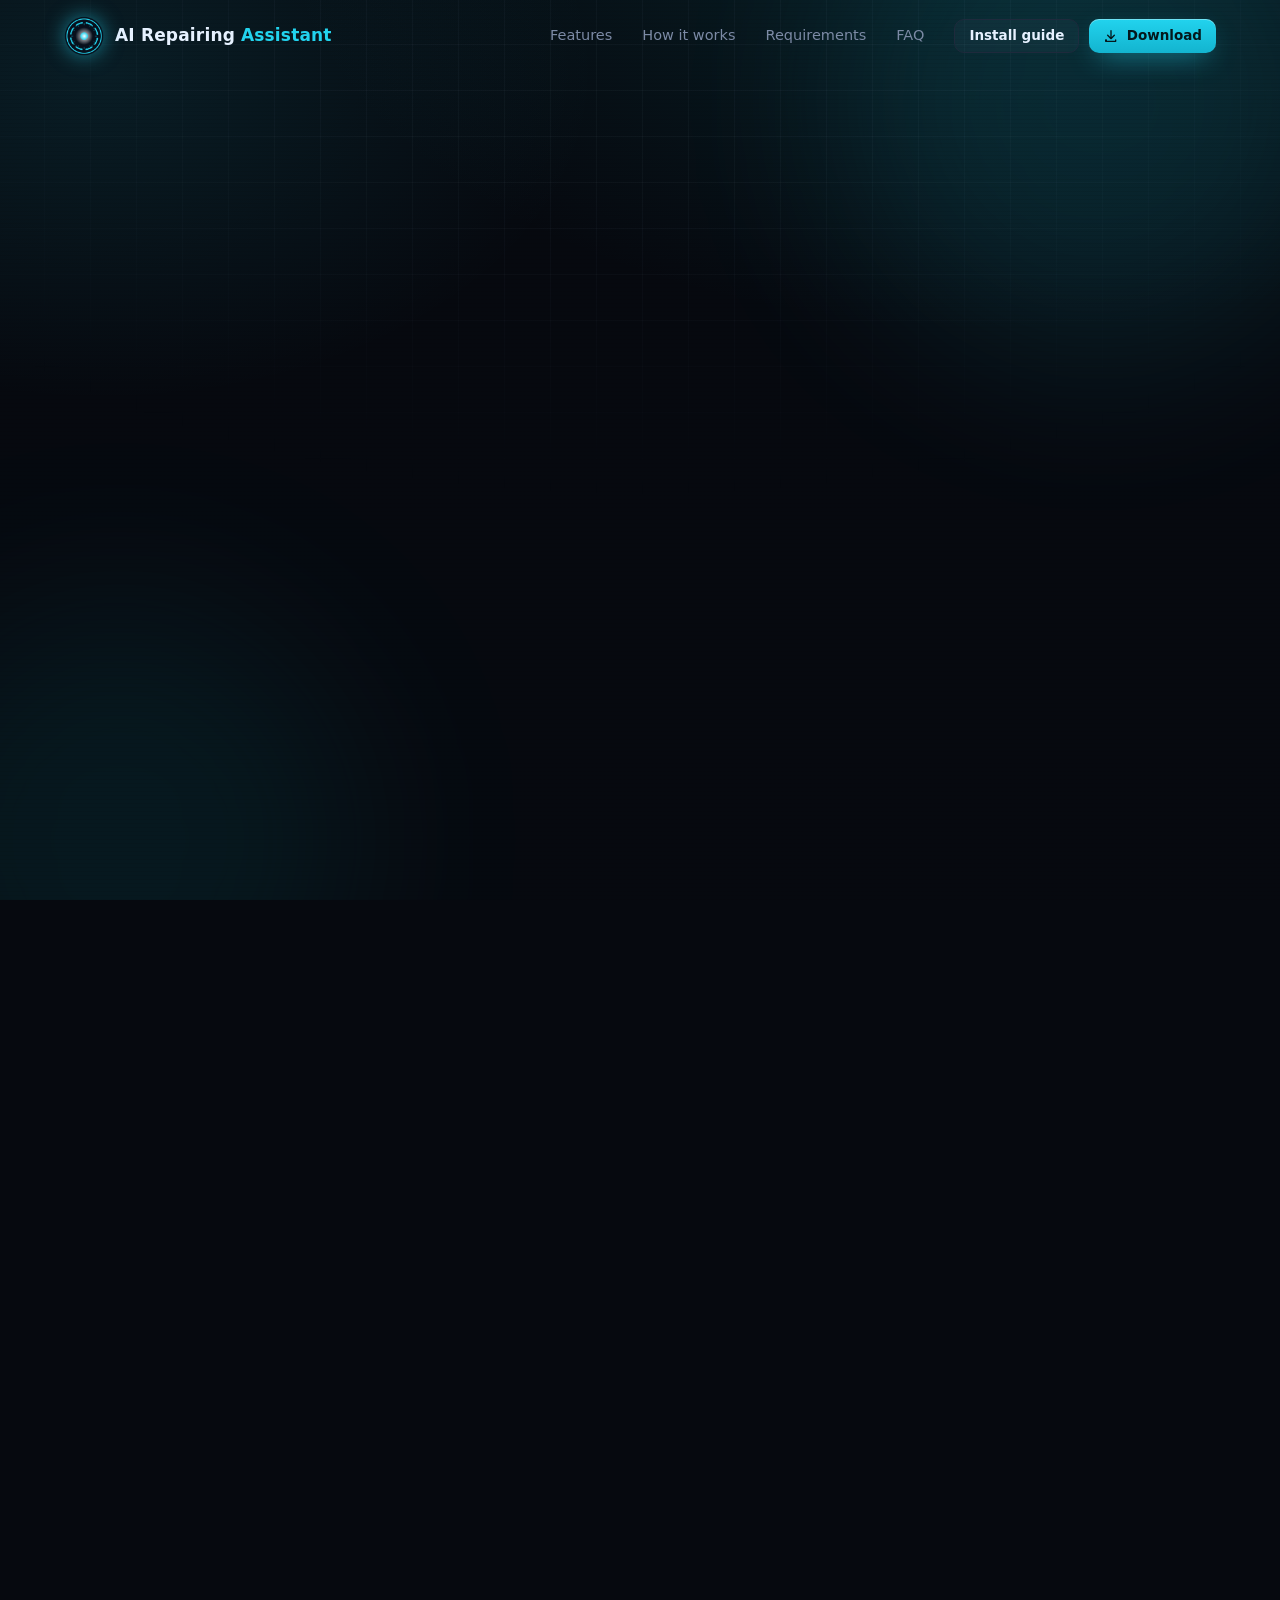
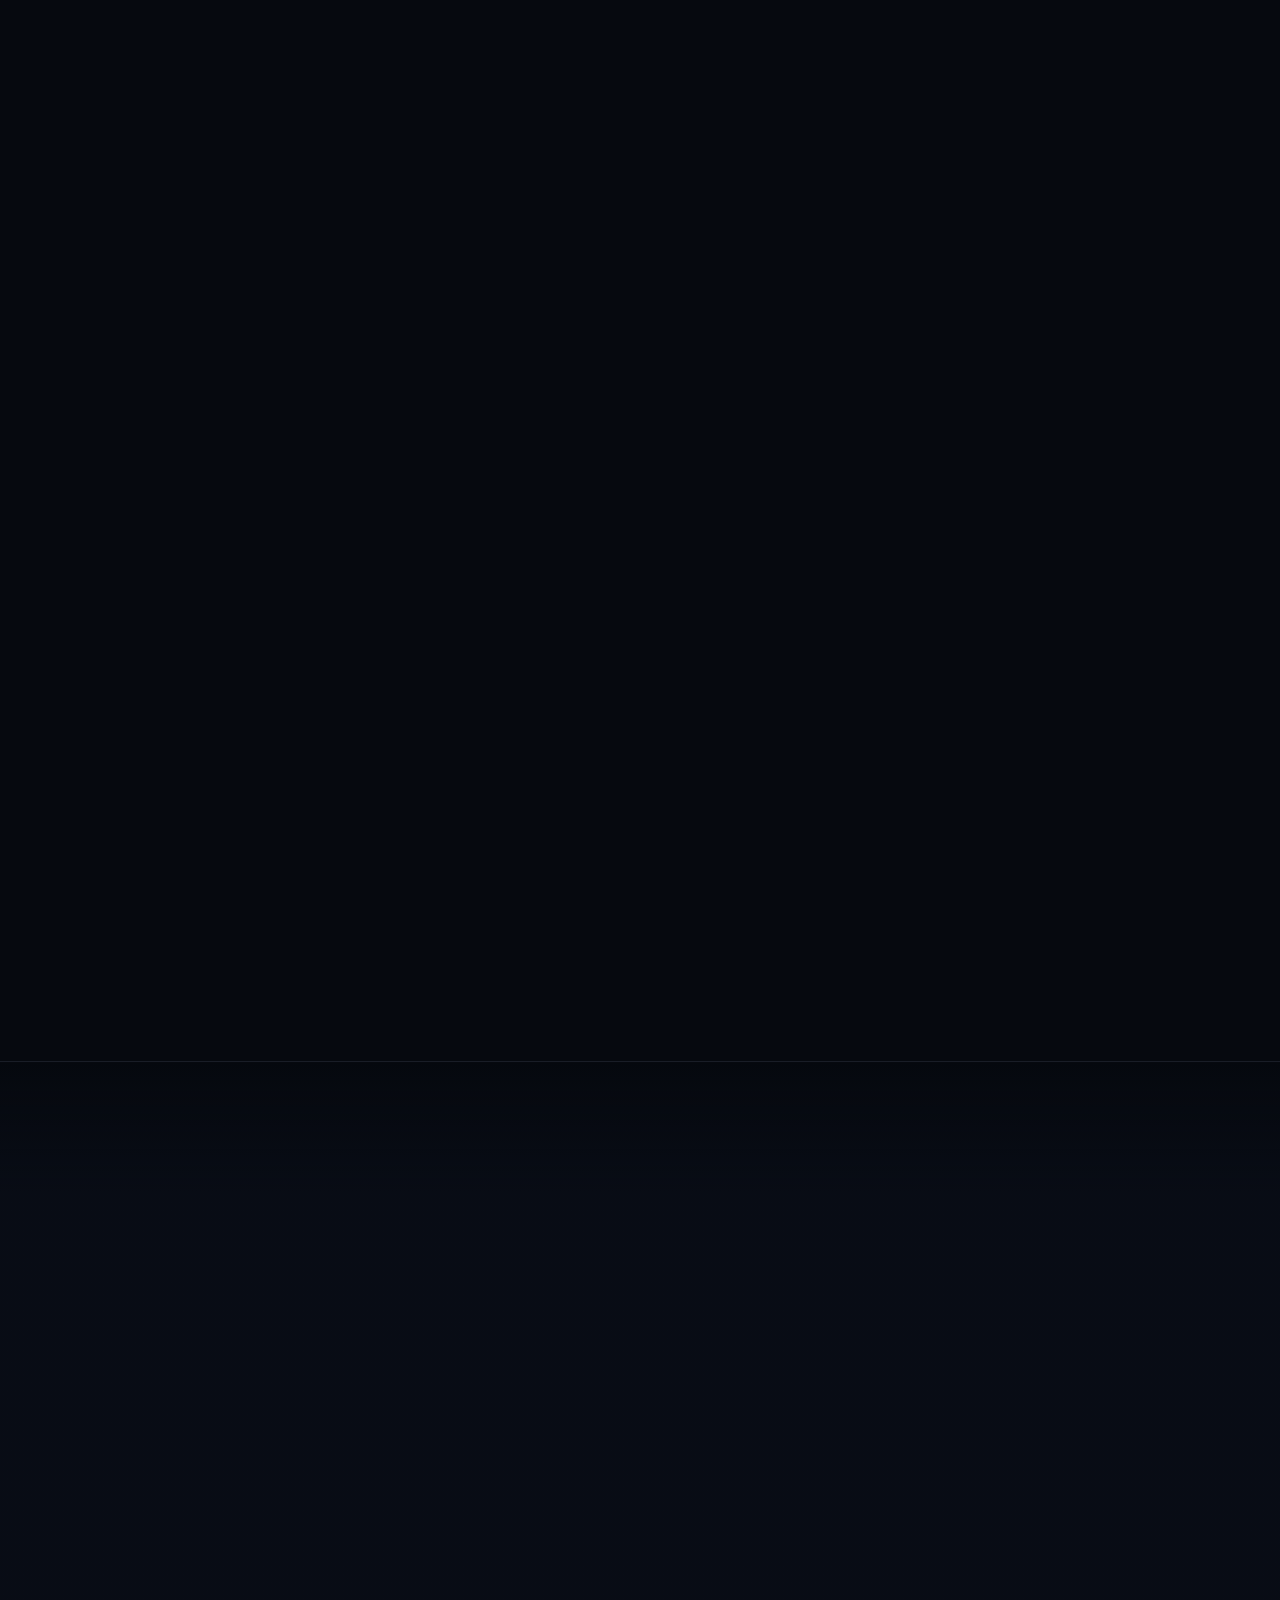
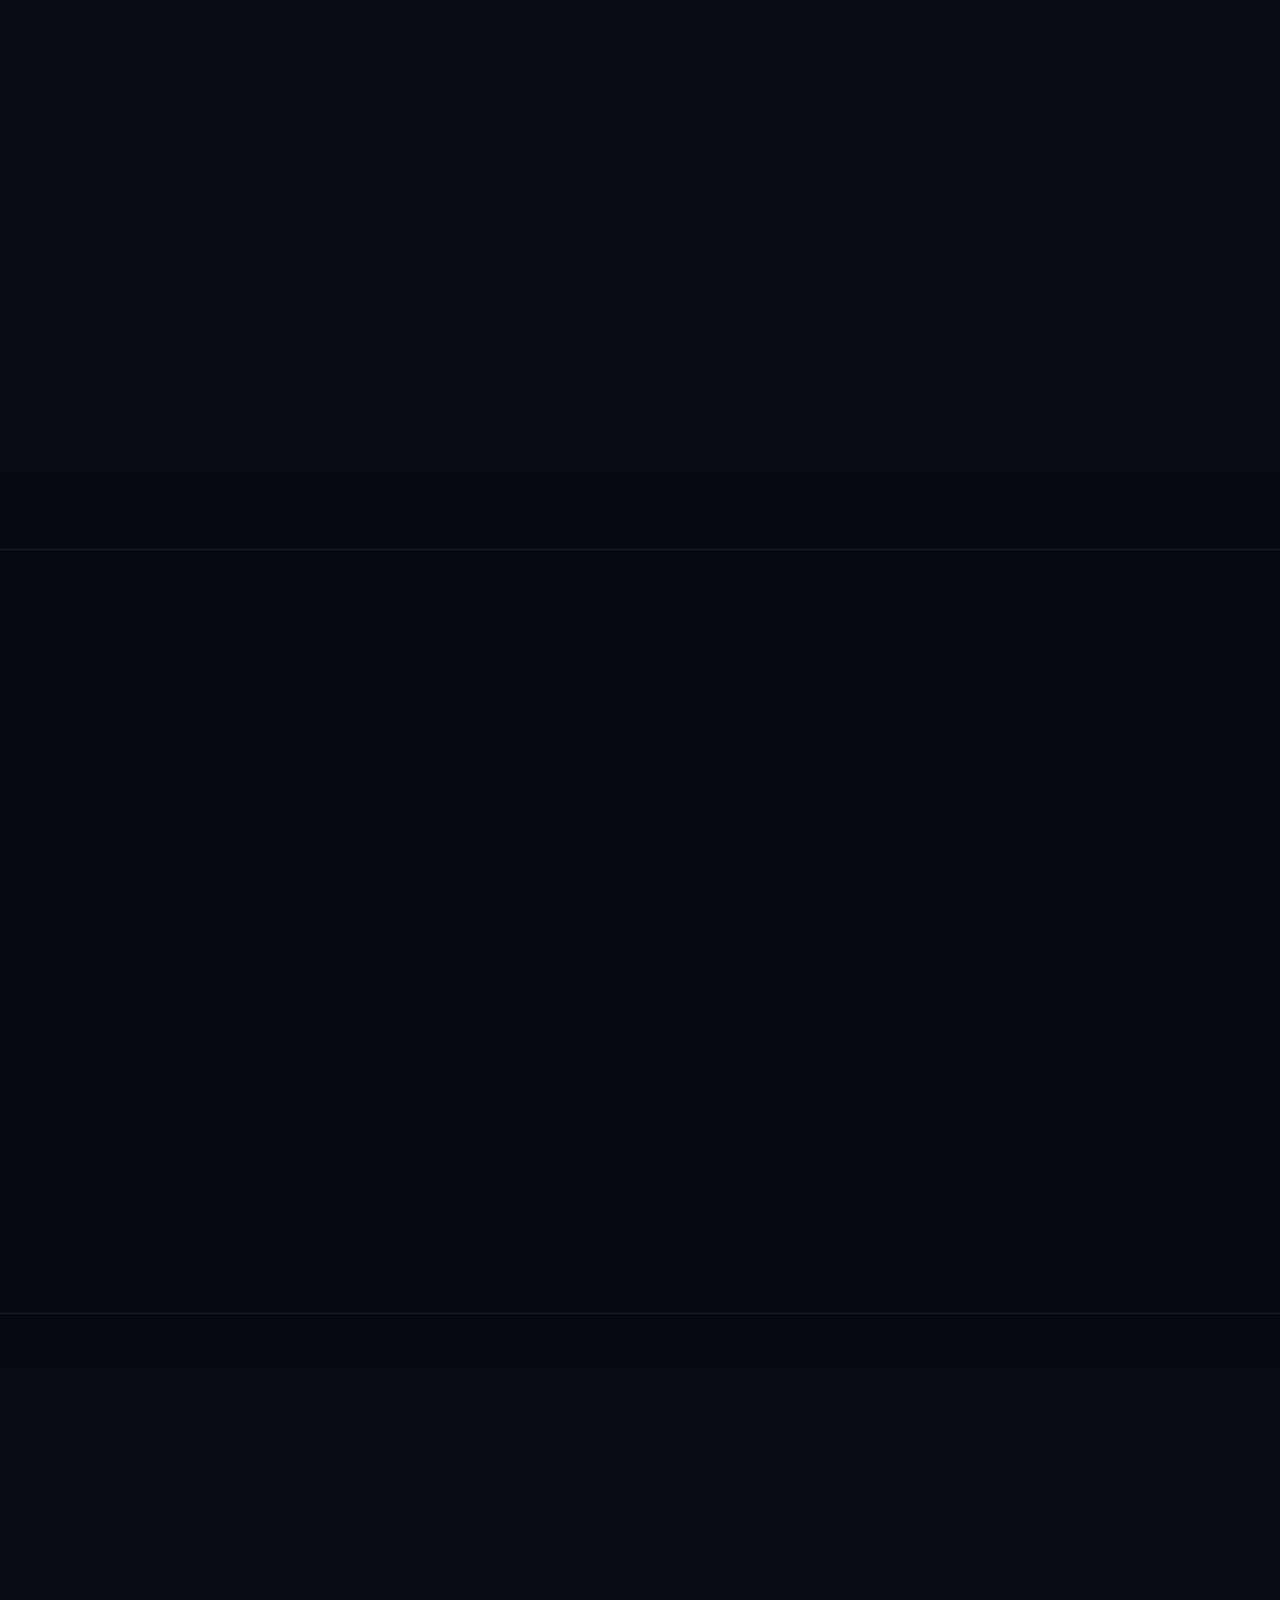
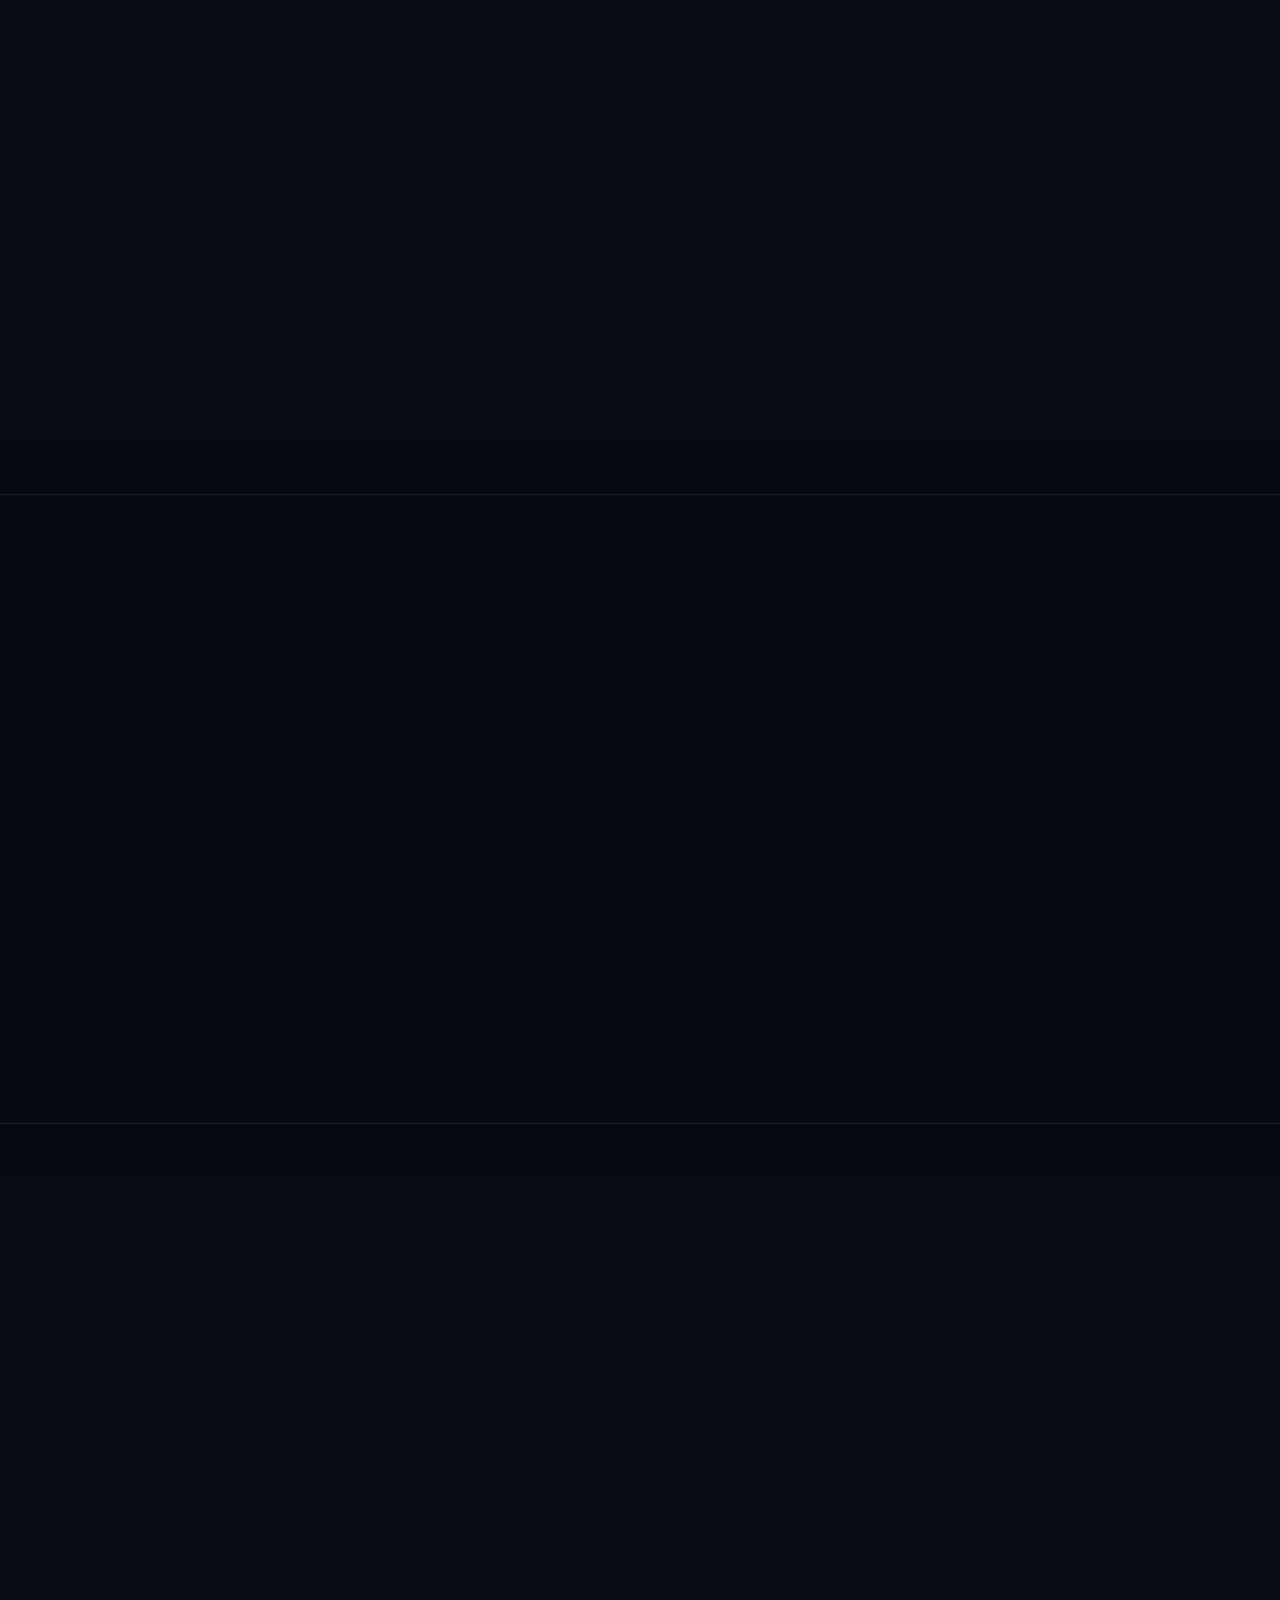
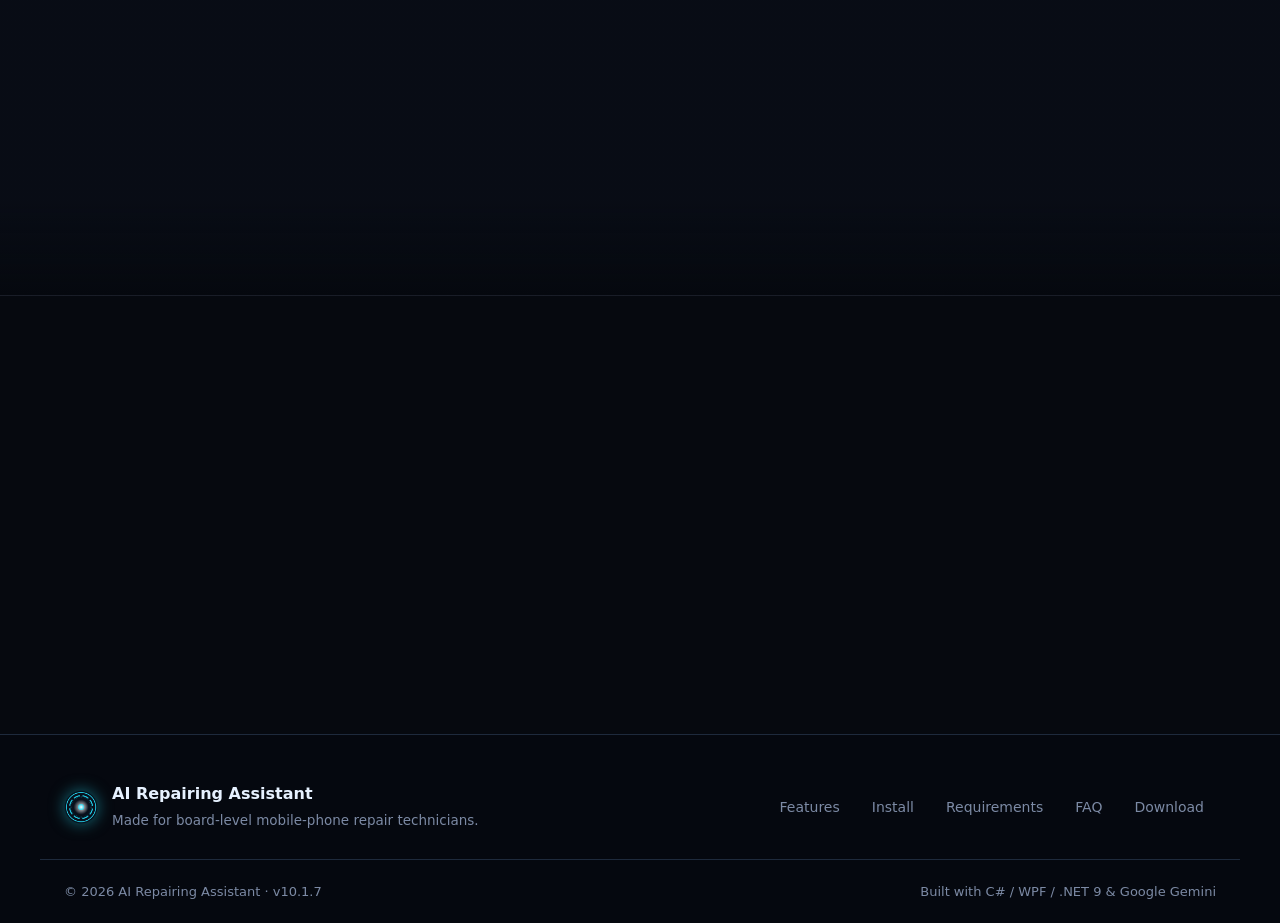
==== index.html @ 77b27318 "AI Repairing Assistant — landing site (Jarvis theme, arc-reactor HUD) Static site: hero with canvas " ====
<!DOCTYPE html>
<html lang="en">
<head>
<meta charset="UTF-8" />
<meta name="viewport" content="width=device-width, initial-scale=1.0" />
<title>AI Repairing Assistant — Your AI bench partner for board-level repair</title>
<meta name="description" content="An AI-powered Windows desktop app for mobile-phone motherboard (micro-soldering) repair. Diagnose board faults, open schematics & boardviews, search Telegram, and control everything by voice. Powered by Google Gemini." />
<meta name="theme-color" content="#06090F" />
<meta name="author" content="Vikku" />
<meta name="referrer" content="strict-origin-when-cross-origin" />
<meta name="color-scheme" content="dark" />

<!-- Security: strict CSP. No inline scripts, no eval, no third-party JS. -->
<meta http-equiv="Content-Security-Policy" content="default-src 'self'; script-src 'self'; style-src 'self' https://fonts.googleapis.com; font-src 'self' https://fonts.gstatic.com; img-src 'self' data:; connect-src 'self'; object-src 'none'; base-uri 'self'; form-action 'none'; frame-ancestors 'none'; upgrade-insecure-requests" />

<!-- Open Graph / social -->
<meta property="og:type" content="website" />
<meta property="og:title" content="AI Repairing Assistant" />
<meta property="og:description" content="A voice-first AI bench partner for board-level mobile-phone repair. Schematics, boardviews, live voice, and full app control — powered by Google Gemini." />
<meta property="og:image" content="assets/img/logo-256.png" />
<meta name="twitter:card" content="summary_large_image" />

<link rel="icon" type="image/png" sizes="32x32" href="assets/img/favicon-32.png" />
<link rel="icon" type="image/png" sizes="16x16" href="assets/img/favicon-16.png" />
<link rel="apple-touch-icon" href="assets/img/favicon-180.png" />

<link rel="preconnect" href="https://fonts.googleapis.com" />
<link rel="preconnect" href="https://fonts.gstatic.com" crossorigin />
<link href="https://fonts.googleapis.com/css2?family=Inter:wght@400;500;600;700&family=Orbitron:wght@500;600;700;800&family=JetBrains+Mono:wght@400;500&display=swap" rel="stylesheet" />

<link rel="stylesheet" href="assets/css/styles.css" />
</head>
<body>

<!-- animated background -->
<div class="bg-fx" aria-hidden="true">
  <div class="bg-grid"></div>
  <div class="bg-glow bg-glow--1"></div>
  <div class="bg-glow bg-glow--2"></div>
  <div class="bg-scan"></div>
</div>

<!-- ============ NAV ============ -->
<header class="nav" id="nav">
  <div class="container nav__inner">
    <a class="brand" href="#top" aria-label="AI Repairing Assistant home">
      <img class="brand__logo" src="assets/img/logo-256.png" alt="" width="40" height="40" />
      <span class="brand__text">AI&nbsp;Repairing<span class="brand__accent">Assistant</span></span>
    </a>

    <nav class="nav__links" aria-label="Primary">
      <a href="#features">Features</a>
      <a href="#how">How it works</a>
      <a href="#requirements">Requirements</a>
      <a href="#faq">FAQ</a>
    </nav>

    <div class="nav__actions">
      <a class="btn btn--ghost btn--sm" href="#install">Install guide</a>
      <a class="btn btn--accent btn--sm" href="#download" data-dl>
        <svg viewBox="0 0 24 24" width="16" height="16" aria-hidden="true"><path fill="currentColor" d="M12 3a1 1 0 0 1 1 1v9.59l3.3-3.3a1 1 0 1 1 1.4 1.42l-5 5a1 1 0 0 1-1.4 0l-5-5a1 1 0 1 1 1.4-1.42l3.3 3.3V4a1 1 0 0 1 1-1Zm-7 14a1 1 0 0 1 1 1v1h12v-1a1 1 0 1 1 2 0v2a1 1 0 0 1-1 1H4a1 1 0 0 1-1-1v-2a1 1 0 0 1 1-1Z"/></svg>
        Download
      </a>
      <button class="nav__burger" id="burger" aria-label="Open menu" aria-expanded="false" aria-controls="mobileMenu">
        <span></span><span></span><span></span>
      </button>
    </div>
  </div>
  <div class="nav__mobile" id="mobileMenu" hidden>
    <a href="#features">Features</a>
    <a href="#how">How it works</a>
    <a href="#requirements">Requirements</a>
    <a href="#faq">FAQ</a>
    <a class="btn btn--accent" href="#download" data-dl>Download for Windows</a>
  </div>
</header>

<main id="top">

  <!-- ============ HERO ============ -->
  <section class="hero">
    <div class="container hero__grid">
      <div class="hero__copy reveal">
        <span class="eyebrow"><span class="eyebrow__dot"></span> Voice-first • Board-level • AI-powered</span>
        <h1 class="hero__title">
          Your AI <span class="grad">bench partner</span><br />for board-level repair
        </h1>
        <p class="hero__lede">
          A Windows desktop app for mobile-phone <strong>motherboard / micro-soldering</strong> repair.
          It diagnoses faults, opens schematics &amp; interactive boardviews, finds the right diagram from
          your Telegram groups, talks in real time, and runs the whole app by voice — in
          <strong>Hindi, Hinglish &amp; English</strong>.
        </p>

        <div class="hero__cta">
          <a class="btn btn--accent btn--lg" href="#download" data-dl>
            <svg viewBox="0 0 24 24" width="18" height="18" aria-hidden="true"><path fill="currentColor" d="M12 3a1 1 0 0 1 1 1v9.59l3.3-3.3a1 1 0 1 1 1.4 1.42l-5 5a1 1 0 0 1-1.4 0l-5-5a1 1 0 1 1 1.4-1.42l3.3 3.3V4a1 1 0 0 1 1-1Zm-7 14a1 1 0 0 1 1 1v1h12v-1a1 1 0 1 1 2 0v2a1 1 0 0 1-1 1H4a1 1 0 0 1-1-1v-2a1 1 0 0 1 1-1Z"/></svg>
            Download for Windows
          </a>
          <a class="btn btn--ghost btn--lg" href="#features">Explore features</a>
        </div>

        <ul class="hero__meta">
          <li><svg viewBox="0 0 24 24" width="16" height="16" aria-hidden="true"><path fill="currentColor" d="M3 5.5 12 3l9 2.5v6c0 5-3.8 8.4-9 9.5-5.2-1.1-9-4.5-9-9.5v-6Z" opacity=".25"/><path fill="currentColor" d="m10.6 13.4-2-2a1 1 0 0 0-1.4 1.4l2.7 2.7a1 1 0 0 0 1.42 0l5-5a1 1 0 1 0-1.42-1.42L10.6 13.4Z"/></svg> Free &amp; full</li>
          <li><svg viewBox="0 0 24 24" width="16" height="16" aria-hidden="true"><path fill="currentColor" d="M4 4h16v12H4z" opacity=".25"/><path fill="currentColor" d="M3 18h18v2H3zM6 6h12v8H6z"/></svg> Windows 10 / 11 (64-bit)</li>
          <li><svg viewBox="0 0 24 24" width="16" height="16" aria-hidden="true"><path fill="currentColor" d="M12 2 4 6v6c0 5 8 8 8 8s8-3 8-8V6l-8-4Z"/></svg> Keys encrypted on-device</li>
        </ul>
        <p class="hero__verline">v10.1.7 &nbsp;·&nbsp; 71&nbsp;MB &nbsp;·&nbsp; Built with .NET&nbsp;9 + Google&nbsp;Gemini</p>
      </div>

      <div class="hero__art reveal" aria-hidden="true">
        <div class="reactor-wrap">
          <canvas id="reactor" width="560" height="560"></canvas>
          <div class="reactor-status" id="reactorStatus">
            <span class="reactor-status__dot"></span>
            <span class="reactor-status__txt">SYSTEM ONLINE</span>
          </div>
        </div>
      </div>
    </div>

    <!-- trust strip -->
    <div class="container">
      <div class="trust reveal">
        <span class="trust__label">Built on</span>
        <div class="trust__items">
          <span>Google Gemini</span><i></i>
          <span>.NET 9 · WPF</span><i></i>
          <span>SkiaSharp HUD</span><i></i>
          <span>SQLite</span><i></i>
          <span>Tesseract OCR</span><i></i>
          <span>Hindi · Hinglish · English</span>
        </div>
      </div>
    </div>
  </section>

  <!-- ============ STATS ============ -->
  <section class="stats container">
    <div class="stat reveal"><span class="stat__num" data-count="11">11</span><span class="stat__lbl">core toolsets</span></div>
    <div class="stat reveal"><span class="stat__num" data-count="3">3</span><span class="stat__lbl">languages, one brain</span></div>
    <div class="stat reveal"><span class="stat__num" data-count="100">100</span><span class="stat__suf">%</span><span class="stat__lbl">voice-controllable</span></div>
    <div class="stat reveal"><span class="stat__num">0</span><span class="stat__lbl">keys ever stored in plaintext</span></div>
  </section>

  <!-- ============ FEATURES ============ -->
  <section class="section" id="features">
    <div class="container">
      <div class="section__head reveal">
        <span class="kicker">Capabilities</span>
        <h2>Everything a micro-soldering bench needs — in one window</h2>
        <p>From the first photo of a dead board to the exported repair report, every step has an AI co-pilot.</p>
      </div>

      <div class="bento">
        <article class="card card--wide reveal">
          <div class="card__icon">💬</div>
          <h3>Intelligent multimodal chat</h3>
          <p>Repair-domain tuned and tri-lingual (Hindi / Hinglish / English). Drop a board photo or a PDF and ask — it reads schematics, reasons about faults, and answers like a senior technician.</p>
        </article>

        <article class="card reveal">
          <div class="card__icon">📄</div>
          <h3>Schematic viewer</h3>
          <p>Open PDF schematics with zoom / pan / fit, search-highlight components &amp; nets, OCR for scanned sheets, and “select an area → ask AI”.</p>
        </article>

        <article class="card reveal">
          <div class="card__icon">🗺️</div>
          <h3>Boardview viewer</h3>
          <p>Interactive <code>.brd / .bvr / .cad</code> maps. Click a component to see its pins &amp; nets; click a net and it lights up across the whole board. Top/bottom toggle &amp; designator search.</p>
        </article>

        <article class="card reveal">
          <div class="card__icon">🔎</div>
          <h3>Telegram schematic search</h3>
          <p>Describe a fault — “iPhone 11 no backlight” — and it finds and opens the matching schematic straight from your Telegram groups.</p>
        </article>

        <article class="card reveal">
          <div class="card__icon">📷</div>
          <h3>Live board camera</h3>
          <p>Use your phone as a wireless HD camera (free <em>IP&nbsp;Webcam</em> app over WiFi/USB), capture a board photo, and send it straight to the AI.</p>
        </article>

        <article class="card card--wide reveal">
          <div class="card__icon">🎙️</div>
          <h3>Full voice, hands-free</h3>
          <p>Natural streaming TTS with <strong>gapless</strong> playback, a replay button on every reply, <strong>live real-time conversation</strong> (Gemini Live), and an optional wake word — talk to your bench while both hands hold the iron.</p>
        </article>

        <article class="card reveal">
          <div class="card__icon">🧭</div>
          <h3>Control it all by voice</h3>
          <p>Open tabs &amp; windows, manage repair jobs, export reports, change settings — every action is a spoken or typed command via Gemini function-calling.</p>
        </article>

        <article class="card reveal">
          <div class="card__icon">📊</div>
          <h3>Pro dashboard</h3>
          <p>A three-column cockpit: live repair-logs table, key-metric charts, and chat — rendered on a custom SkiaSharp HUD.</p>
        </article>

        <article class="card reveal">
          <div class="card__icon">🧰</div>
          <h3>Jumper &amp; solutions library</h3>
          <p>Your own searchable library of jumpers and proven fixes, keyboard shortcuts everywhere (press F1 to list), and one-click PDF export of any repair.</p>
        </article>

        <article class="card reveal">
          <div class="card__icon">🔐</div>
          <h3>Private by design</h3>
          <p>API keys are encrypted at rest with Windows DPAPI — never plaintext. An optional PIN / password lock (PBKDF2-SHA256) gates the whole app at startup.</p>
        </article>
      </div>
    </div>
  </section>

  <!-- ============ DEEP DIVE ============ -->
  <section class="section section--alt" id="showcase">
    <div class="container">
      <div class="split">
        <div class="split__media reveal">
          <div class="mock mock--board">
            <div class="mock__bar"><i></i><i></i><i></i><span>Boardview · iPhone — top</span></div>
            <div class="mock__board">
              <div class="net-line net-line--1"></div>
              <div class="net-line net-line--2"></div>
              <span class="comp comp--u comp--p1">U2</span>
              <span class="comp comp--p2">C1</span>
              <span class="comp comp--hot comp--p3">U_PMIC</span>
              <span class="comp comp--p4">L4</span>
              <span class="comp comp--p5">FL2</span>
              <span class="comp comp--u comp--p6">J_CONN</span>
            </div>
            <div class="mock__hint">Click a net → it lights across the board</div>
          </div>
        </div>
        <div class="split__copy reveal">
          <span class="kicker">See the board, not just the schematic</span>
          <h2>Trace a net across the whole board in one click</h2>
          <p>Load a <code>.brd</code>, <code>.bvr</code> or <code>.cad</code> file and the board becomes a live map. Tap any component to inspect its pins and nets; tap a net and every pad it touches lights up — top and bottom. Lost the designator? Search it. Stuck? Hit <em>“Ask AI about this”</em> and the model answers with the board in context.</p>
          <ul class="ticks">
            <li>Component → pins &amp; nets, instantly</li>
            <li>Net highlight across top &amp; bottom</li>
            <li>Search by designator or net name</li>
            <li>Selection sent to the AI with full context</li>
          </ul>
        </div>
      </div>

      <div class="split split--rev">
        <div class="split__media reveal">
          <div class="mock mock--dash">
            <div class="mock__bar"><i></i><i></i><i></i><span>Dashboard · live</span></div>
            <div class="dash">
              <div class="dash__nav">
                <span class="on">▦ Overview</span><span>🧾 Jobs</span><span>📈 Metrics</span><span>💬 Chat</span><span>⚙ Settings</span>
              </div>
              <div class="dash__main">
                <div class="dash__cards">
                  <div class="dchip"><span>Open jobs</span><b>7</b></div>
                  <div class="dchip"><span>Fixed today</span><b>12</b></div>
                  <div class="dchip"><span>Success</span><b>94%</b></div>
                </div>
                <div class="dash__chart"><svg viewBox="0 0 320 90" preserveAspectRatio="none" aria-hidden="true"><polyline class="spark" points="0,70 40,55 80,62 120,38 160,44 200,24 240,30 280,14 320,20"/></svg></div>
                <div class="dash__rows">
                  <div class="drow"><span class="dot ok"></span>iPhone 11 · no backlight<span class="t">done</span></div>
                  <div class="drow"><span class="dot wk"></span>Redmi · no power<span class="t">diag</span></div>
                  <div class="drow"><span class="dot ok"></span>Samsung · no charging<span class="t">done</span></div>
                </div>
              </div>
            </div>
          </div>
        </div>
        <div class="split__copy reveal">
          <span class="kicker">Run the bench, not the mouse</span>
          <h2>A cockpit that talks back</h2>
          <p>The pro dashboard keeps your live repair log, key metrics and chat side by side. Say <em>“open the iPhone 11 job”</em>, <em>“export this as PDF”</em>, or <em>“switch to boardview”</em> — the app obeys. The arc-reactor HUD glows green when it’s listening, amber when it’s thinking, teal when it speaks.</p>
          <ul class="ticks">
            <li>Live repair-logs table &amp; metric charts</li>
            <li>Full app control by voice or text</li>
            <li>Gapless real-time voice conversation</li>
            <li>One-click PDF export of any job</li>
          </ul>
        </div>
      </div>
    </div>
  </section>

  <!-- ============ HOW IT WORKS / INSTALL ============ -->
  <section class="section" id="how">
    <div class="container">
      <div class="section__head reveal">
        <span class="kicker">Up and running in 3 steps</span>
        <h2 id="install">Install in under two minutes</h2>
        <p>No admin rights needed. The .NET runtime is bundled — there’s nothing else to install.</p>
      </div>

      <div class="steps">
        <article class="step reveal">
          <span class="step__no">1</span>
          <h3>Download &amp; run</h3>
          <p>Click <strong>Download</strong>, then double-click <code>AI-Repairing-Assistant-Setup-10.1.7.exe</code>. On first launch Windows SmartScreen may warn (the app isn’t code-signed yet) — choose <strong>More info → Run anyway</strong>.</p>
        </article>
        <article class="step reveal">
          <span class="step__no">2</span>
          <h3>Install</h3>
          <p>Hit <strong>Next → Install</strong>. Shortcuts land in your Start Menu and on the Desktop. It’s a per-user install, so no administrator password is required.</p>
        </article>
        <article class="step reveal">
          <span class="step__no">3</span>
          <h3>Add your free Gemini key</h3>
          <p>Open <strong>Settings (gear) → AI Engine</strong>, paste a free key from <a href="https://aistudio.google.com/apikey" target="_blank" rel="noopener">aistudio.google.com/apikey</a>, click <strong>Test Key</strong> → <strong>Save</strong>. Chat, photo, voice and schematics all come alive.</p>
        </article>
      </div>

      <div class="callout reveal">
        <svg viewBox="0 0 24 24" width="22" height="22" aria-hidden="true"><path fill="currentColor" d="M12 2 1 21h22L12 2Zm0 5 7.5 13h-15L12 7Z" opacity=".3"/><path fill="currentColor" d="M11 10h2v5h-2zm0 6h2v2h-2z"/></svg>
        <p><strong>SmartScreen note:</strong> the warning appears only because the installer isn’t signed with a paid certificate — not because anything’s wrong. The download below has a published SHA-256 you can verify.</p>
      </div>
    </div>
  </section>

  <!-- ============ DOWNLOAD ============ -->
  <section class="section section--alt download" id="download">
    <div class="container">
      <div class="dl reveal">
        <div class="dl__art" aria-hidden="true">
          <canvas id="reactorSmall" width="260" height="260"></canvas>
        </div>
        <div class="dl__body">
          <span class="kicker">Download</span>
          <h2>Get AI Repairing Assistant</h2>
          <p>The complete app — chat, schematics, boardviews, voice and dashboard. Free, no account, nothing to sign up for.</p>

          <a class="btn btn--accent btn--xl" id="dlBtn"
             href="https://github.com/ai143edc-art/ai-repairing-assistant/releases/download/v10.1.7/AI-Repairing-Assistant-Setup-10.1.7.exe"
             rel="noopener">
            <svg viewBox="0 0 24 24" width="22" height="22" aria-hidden="true"><path fill="currentColor" d="M12 3a1 1 0 0 1 1 1v9.59l3.3-3.3a1 1 0 1 1 1.4 1.42l-5 5a1 1 0 0 1-1.4 0l-5-5a1 1 0 1 1 1.4-1.42l3.3 3.3V4a1 1 0 0 1 1-1Zm-7 14a1 1 0 0 1 1 1v1h12v-1a1 1 0 1 1 2 0v2a1 1 0 0 1-1 1H4a1 1 0 0 1-1-1v-2a1 1 0 0 1 1-1Z"/></svg>
            Download for Windows
          </a>

          <ul class="dl__meta">
            <li><span>Version</span><b>10.1.7</b></li>
            <li><span>Size</span><b>71.1 MB</b></li>
            <li><span>Platform</span><b>Windows 10 / 11 · 64-bit</b></li>
            <li><span>Price</span><b>Free</b></li>
          </ul>

          <p class="dl__hash">
            <span>SHA-256</span>
            <code id="hashCode">E3194B88593E0E656AAF7BBAE7D37B322A70B146EE7907F8F15ECE888F054184</code>
            <button class="copy" id="copyHash" aria-label="Copy SHA-256">Copy</button>
          </p>
          <p class="dl__note">Requires an internet connection and a free Google Gemini API key (added on first run).</p>
        </div>
      </div>
    </div>
  </section>

  <!-- ============ REQUIREMENTS ============ -->
  <section class="section" id="requirements">
    <div class="container">
      <div class="section__head reveal">
        <span class="kicker">Before you start</span>
        <h2>Requirements</h2>
      </div>
      <div class="reqs">
        <div class="req reveal">
          <h3>Required</h3>
          <ul class="ticks">
            <li>Windows 10 / 11 (64-bit)</li>
            <li>An internet connection (the AI runs in the cloud)</li>
            <li>A free Google Gemini API key</li>
          </ul>
        </div>
        <div class="req reveal">
          <h3>Optional power-ups</h3>
          <ul class="ticks ticks--dim">
            <li>Sarvam key — extra natural TTS voices</li>
            <li>Picovoice key — custom wake word</li>
            <li>Telegram api_id / api_hash — schematic search</li>
            <li>A phone running IP Webcam — live board camera</li>
          </ul>
        </div>
        <div class="req reveal">
          <h3>Bundled — nothing to install</h3>
          <ul class="ticks">
            <li>.NET 9 runtime (ships inside the app)</li>
            <li>OCR engine (Tesseract, English data)</li>
            <li>SQLite storage &amp; PDF export</li>
          </ul>
        </div>
      </div>
    </div>
  </section>

  <!-- ============ FAQ ============ -->
  <section class="section section--alt" id="faq">
    <div class="container container--narrow">
      <div class="section__head reveal">
        <span class="kicker">Questions</span>
        <h2>Frequently asked</h2>
      </div>

      <div class="faq">
        <details class="reveal">
          <summary>Is it really free?</summary>
          <p>Yes. The app is free and full-featured. You only need a Google Gemini API key, which Google provides free at <a href="https://aistudio.google.com/apikey" target="_blank" rel="noopener">aistudio.google.com/apikey</a>.</p>
        </details>
        <details class="reveal">
          <summary>Why does Windows show a SmartScreen warning?</summary>
          <p>Because the installer isn’t signed with a paid code-signing certificate. It’s safe to proceed — click <strong>More info → Run anyway</strong>. You can also verify the SHA-256 hash published on this page against your downloaded file.</p>
        </details>
        <details class="reveal">
          <summary>Where is my API key stored?</summary>
          <p>Encrypted on your PC using Windows DPAPI, in <code>%AppData%\PhoneRepairAssistant\config.json</code> — never in plaintext and never sent anywhere except Google’s API. You can also lock the whole app behind a PIN or password.</p>
        </details>
        <details class="reveal">
          <summary>Which languages does it understand?</summary>
          <p>Hindi, Hinglish and English — type or speak in any of them. The model is tuned for board-level repair vocabulary.</p>
        </details>
        <details class="reveal">
          <summary>Does it work offline?</summary>
          <p>The AI features need internet because the model runs in the cloud. Local tools — opening schematics, boardviews, OCR and your jumper library — work without a connection.</p>
        </details>
        <details class="reveal">
          <summary>How do I uninstall it?</summary>
          <p>Open <strong>Settings → Apps → Installed apps</strong> (or Add/Remove Programs), find <em>AI Repairing Assistant</em> and click Uninstall.</p>
        </details>
      </div>
    </div>
  </section>

  <!-- ============ FINAL CTA ============ -->
  <section class="section finalcta">
    <div class="container reveal">
      <h2>Put AI on your repair bench today</h2>
      <p>Diagnose faster, find the right schematic in seconds, and keep both hands on the iron.</p>
      <a class="btn btn--accent btn--xl" href="#download" data-dl>Download for Windows — free</a>
    </div>
  </section>
</main>

<!-- ============ FOOTER ============ -->
<footer class="footer">
  <div class="container footer__inner">
    <div class="footer__brand">
      <img src="assets/img/logo-256.png" alt="" width="34" height="34" />
      <div>
        <strong>AI Repairing Assistant</strong>
        <span>Made for board-level mobile-phone repair technicians.</span>
      </div>
    </div>
    <nav class="footer__links" aria-label="Footer">
      <a href="#features">Features</a>
      <a href="#how">Install</a>
      <a href="#requirements">Requirements</a>
      <a href="#faq">FAQ</a>
      <a href="#download" data-dl>Download</a>
    </nav>
  </div>
  <div class="container footer__bottom">
    <span>© <span id="year">2026</span> AI Repairing Assistant · v10.1.7</span>
    <span>Built with C# / WPF / .NET 9 &amp; Google Gemini</span>
  </div>
</footer>

<script src="assets/js/reactor.js" defer></script>
<script src="assets/js/main.js" defer></script>
</body>
</html>
---- assets/css/styles.css ----
/* =================================================================
   AI Repairing Assistant — landing site
   Palette matched 1:1 to the app's "Jarvis" theme (App.xaml)
   ================================================================= */

:root{
  --bg:#06090F;          /* app BgBrush      */
  --panel:#121826;       /* app PanelBrush   */
  --field:#1B2233;       /* app FieldBrush   */
  --accent:#22D3EE;      /* app AccentBrush  */
  --accent-2:#0E7C86;    /* app AccentDim    */
  --accent-soft:#35E0D0; /* HUD idle teal    */
  --muted:#7C8AA5;       /* app MutedBrush   */
  --text:#E6F1FF;        /* app TextBrush    */
  --border:#1E2A3C;      /* app separators   */
  --border-soft:rgba(124,138,165,.16);
  --glass:rgba(18,24,38,.62);
  --glass-2:rgba(11,16,28,.72);

  --radius:16px;
  --radius-sm:10px;
  --maxw:1200px;
  --ease:cubic-bezier(.2,.7,.2,1);
  --glow:0 0 0 1px rgba(34,211,238,.18), 0 18px 50px -18px rgba(34,211,238,.45);

  --font:"Inter",system-ui,-apple-system,"Segoe UI",Roboto,Helvetica,Arial,sans-serif;
  --display:"Orbitron",var(--font);
  --mono:"JetBrains Mono",ui-monospace,"SFMono-Regular",Consolas,monospace;
}

/* ---------- base ---------- */
*,*::before,*::after{box-sizing:border-box}
html{scroll-behavior:smooth}
@media (prefers-reduced-motion:reduce){ html{scroll-behavior:auto} }
body{
  margin:0;
  font-family:var(--font);
  color:var(--text);
  background:var(--bg);
  line-height:1.6;
  -webkit-font-smoothing:antialiased;
  text-rendering:optimizeLegibility;
  overflow-x:hidden;
}
img{max-width:100%;display:block}
a{color:var(--accent);text-decoration:none}
a:hover{color:#7defff}
code{font-family:var(--mono);font-size:.86em;background:rgba(34,211,238,.08);
  border:1px solid var(--border);border-radius:6px;padding:.08em .4em;color:#9fe9f5}
h1,h2,h3{line-height:1.12;letter-spacing:-.02em;margin:0}
:focus-visible{outline:2px solid var(--accent);outline-offset:3px;border-radius:6px}

.container{width:100%;max-width:var(--maxw);margin-inline:auto;padding-inline:24px}
.container--narrow{max-width:820px}

/* ---------- animated background ---------- */
.bg-fx{position:fixed;inset:0;z-index:-1;overflow:hidden;background:
  radial-gradient(1200px 700px at 78% -10%,rgba(14,124,134,.20),transparent 60%),
  radial-gradient(900px 600px at 8% 8%,rgba(34,211,238,.10),transparent 55%),
  var(--bg);}
.bg-grid{position:absolute;inset:-2px;
  background-image:linear-gradient(rgba(124,138,165,.06) 1px,transparent 1px),
                   linear-gradient(90deg,rgba(124,138,165,.06) 1px,transparent 1px);
  background-size:46px 46px;
  -webkit-mask-image:radial-gradient(ellipse 90% 70% at 50% 0%,#000 30%,transparent 80%);
          mask-image:radial-gradient(ellipse 90% 70% at 50% 0%,#000 30%,transparent 80%);
}
.bg-glow{position:absolute;border-radius:50%;filter:blur(90px);opacity:.5}
.bg-glow--1{width:520px;height:520px;top:-160px;right:-80px;background:rgba(34,211,238,.22);animation:float1 18s ease-in-out infinite}
.bg-glow--2{width:480px;height:480px;bottom:-180px;left:-120px;background:rgba(14,124,134,.28);animation:float2 22s ease-in-out infinite}
.bg-scan{position:absolute;inset:0;pointer-events:none;opacity:.35;
  background:repeating-linear-gradient(to bottom,transparent 0 3px,rgba(0,0,0,.18) 3px 4px)}
@keyframes float1{50%{transform:translate(-40px,40px) scale(1.08)}}
@keyframes float2{50%{transform:translate(50px,-30px) scale(1.1)}}

/* ---------- buttons ---------- */
.btn{display:inline-flex;align-items:center;gap:.55em;font-family:var(--font);
  font-weight:600;font-size:15px;line-height:1;cursor:pointer;border:0;
  border-radius:var(--radius-sm);padding:13px 20px;color:#04181c;
  transition:transform .18s var(--ease),box-shadow .25s var(--ease),background .25s;
  white-space:nowrap;text-decoration:none}
.btn svg{flex:0 0 auto}
.btn--accent{background:linear-gradient(180deg,var(--accent),#13b4cf);color:#04181c;
  box-shadow:0 10px 28px -10px rgba(34,211,238,.7),inset 0 1px 0 rgba(255,255,255,.35)}
.btn--accent:hover{transform:translateY(-2px);color:#04181c;
  box-shadow:0 16px 40px -12px rgba(34,211,238,.9),inset 0 1px 0 rgba(255,255,255,.45)}
.btn--ghost{background:rgba(124,138,165,.06);color:var(--text);border:1px solid var(--border)}
.btn--ghost:hover{background:rgba(124,138,165,.12);color:var(--text);transform:translateY(-2px)}
.btn--sm{padding:9px 14px;font-size:13.5px}
.btn--lg{padding:15px 26px;font-size:16px}
.btn--xl{padding:18px 34px;font-size:17px;border-radius:14px}

/* ---------- nav ---------- */
.nav{position:sticky;top:0;z-index:50;border-bottom:1px solid transparent;transition:.3s var(--ease)}
.nav.scrolled{background:var(--glass-2);backdrop-filter:blur(14px);-webkit-backdrop-filter:blur(14px);
  border-bottom-color:var(--border)}
.nav__inner{display:flex;align-items:center;gap:18px;height:72px}
.brand{display:flex;align-items:center;gap:11px;font-family:var(--display);font-weight:700;
  font-size:17px;letter-spacing:.01em;color:var(--text);margin-right:auto;min-width:0}
.brand__logo{filter:drop-shadow(0 0 10px rgba(34,211,238,.55));flex:0 0 auto}
.brand__text{white-space:nowrap;overflow:hidden;text-overflow:ellipsis}
.brand__accent{color:var(--accent);margin-left:.35em}
.nav__links{display:flex;gap:6px}
.nav__links a{color:var(--muted);font-weight:500;font-size:14.5px;padding:8px 12px;border-radius:8px;transition:.2s}
.nav__links a:hover{color:var(--text);background:rgba(124,138,165,.08)}
.nav__actions{display:flex;align-items:center;gap:10px;flex:0 0 auto}
.nav__burger{display:none;flex-direction:column;gap:5px;width:42px;height:38px;
  align-items:center;justify-content:center;background:rgba(124,138,165,.08);
  border:1px solid var(--border);border-radius:10px;cursor:pointer}
.nav__burger span{display:block;width:18px;height:2px;background:var(--text);border-radius:2px;transition:.25s}
.nav__burger[aria-expanded="true"] span:nth-child(1){transform:translateY(7px) rotate(45deg)}
.nav__burger[aria-expanded="true"] span:nth-child(2){opacity:0}
.nav__burger[aria-expanded="true"] span:nth-child(3){transform:translateY(-7px) rotate(-45deg)}
.nav__mobile{display:none;flex-direction:column;gap:6px;padding:14px 24px 22px;
  background:var(--glass-2);backdrop-filter:blur(14px);border-bottom:1px solid var(--border)}
.nav__mobile a{color:var(--text);padding:12px 14px;border-radius:10px;font-weight:500}
.nav__mobile a:not(.btn):hover{background:rgba(124,138,165,.1)}
.nav__mobile .btn{justify-content:center;margin-top:6px}

/* ---------- hero ---------- */
.hero{padding-top:54px;position:relative}
.hero__grid{display:grid;grid-template-columns:1.05fr .95fr;gap:40px;align-items:center}
.eyebrow{display:inline-flex;align-items:center;gap:9px;font-size:12.5px;font-weight:600;
  letter-spacing:.12em;text-transform:uppercase;color:var(--accent-soft);
  background:rgba(34,211,238,.06);border:1px solid var(--border);
  padding:7px 14px;border-radius:999px}
.eyebrow__dot{width:8px;height:8px;border-radius:50%;background:var(--accent);
  box-shadow:0 0 0 4px rgba(34,211,238,.18);animation:pulse 2.4s ease-in-out infinite}
@keyframes pulse{50%{opacity:.4;transform:scale(.85)}}
.hero__title{font-family:var(--display);font-weight:800;margin:22px 0 18px;
  font-size:clamp(34px,5.2vw,62px);letter-spacing:-.025em}
.grad{background:linear-gradient(120deg,var(--accent),var(--accent-soft) 45%,#bff7ff);
  -webkit-background-clip:text;background-clip:text;color:transparent;
  filter:drop-shadow(0 0 24px rgba(34,211,238,.35))}
.hero__lede{color:#c6d3e6;font-size:clamp(15.5px,1.8vw,18.5px);max-width:580px;margin:0 0 30px}
.hero__lede strong{color:var(--text);font-weight:600}
.hero__cta{display:flex;flex-wrap:wrap;gap:14px;margin-bottom:30px}
.hero__meta{list-style:none;display:flex;flex-wrap:wrap;gap:20px;padding:0;margin:0 0 16px}
.hero__meta li{display:flex;align-items:center;gap:8px;color:var(--muted);font-size:14px;font-weight:500}
.hero__meta svg{color:var(--accent)}
.hero__verline{font-family:var(--mono);font-size:12.5px;color:var(--muted);letter-spacing:.02em}

.hero__art{display:flex;justify-content:center;align-items:center}
.reactor-wrap{position:relative;width:min(560px,92vw);aspect-ratio:1}
#reactor{width:100%;height:100%;display:block}
.reactor-status{position:absolute;left:50%;bottom:6%;transform:translateX(-50%);
  display:flex;align-items:center;gap:8px;font-family:var(--mono);font-size:11px;
  letter-spacing:.22em;color:var(--accent-soft);background:rgba(6,9,15,.55);
  border:1px solid var(--border);border-radius:999px;padding:6px 14px;
  backdrop-filter:blur(6px)}
.reactor-status__dot{width:7px;height:7px;border-radius:50%;background:#34D399;
  box-shadow:0 0 10px #34D399;animation:pulse 1.8s infinite}

/* ---------- trust strip ---------- */
.trust{margin-top:64px;display:flex;align-items:center;gap:24px;flex-wrap:wrap;
  padding:18px 24px;border:1px solid var(--border);border-radius:var(--radius);
  background:linear-gradient(180deg,rgba(18,24,38,.5),rgba(11,16,28,.3))}
.trust__label{font-family:var(--mono);font-size:11px;letter-spacing:.2em;text-transform:uppercase;color:var(--muted)}
.trust__items{display:flex;align-items:center;gap:18px;flex-wrap:wrap;color:#aeb9cd;font-weight:600;font-size:14px}
.trust__items i{width:5px;height:5px;border-radius:50%;background:var(--accent);opacity:.5}

/* ---------- stats ---------- */
.stats{display:grid;grid-template-columns:repeat(4,1fr);gap:20px;margin-top:70px}
.stat{text-align:center;padding:26px 16px;border:1px solid var(--border);border-radius:var(--radius);
  background:var(--glass);position:relative;overflow:hidden}
.stat::before{content:"";position:absolute;inset:0;background:radial-gradient(120px 60px at 50% 0,rgba(34,211,238,.16),transparent 70%)}
.stat__num{font-family:var(--display);font-weight:800;font-size:clamp(30px,4vw,46px);color:var(--accent);
  display:inline-block}
.stat__suf{font-family:var(--display);font-weight:800;font-size:clamp(22px,3vw,34px);color:var(--accent)}
.stat__lbl{display:block;margin-top:6px;color:var(--muted);font-size:13.5px;font-weight:500}

/* ---------- sections ---------- */
.section{padding:96px 0}
.section--alt{position:relative}
.section--alt::before{content:"";position:absolute;inset:0;z-index:-1;
  background:linear-gradient(180deg,transparent,rgba(11,16,28,.5) 12%,rgba(11,16,28,.5) 88%,transparent);
  border-block:1px solid var(--border-soft)}
.section__head{max-width:740px;margin:0 auto 54px;text-align:center}
.kicker{display:inline-block;font-family:var(--mono);font-size:12px;letter-spacing:.18em;
  text-transform:uppercase;color:var(--accent);margin-bottom:14px}
.section__head h2{font-size:clamp(26px,3.6vw,42px);font-weight:700;margin-bottom:16px}
.section__head p{color:var(--muted);font-size:17px;margin:0}

/* ---------- bento / feature cards ---------- */
.bento{display:grid;grid-template-columns:repeat(3,1fr);gap:18px}
.card{position:relative;padding:26px;border:1px solid var(--border);border-radius:var(--radius);
  background:var(--glass);transition:transform .25s var(--ease),border-color .25s,box-shadow .25s;
  overflow:hidden}
.card::after{content:"";position:absolute;inset:0;border-radius:inherit;pointer-events:none;
  background:radial-gradient(220px 120px at var(--mx,50%) -10%,rgba(34,211,238,.12),transparent 70%);
  opacity:0;transition:opacity .3s}
.card:hover{transform:translateY(-4px);border-color:rgba(34,211,238,.4);box-shadow:var(--glow)}
.card:hover::after{opacity:1}
.card--wide{grid-column:span 2}
.card__icon{width:50px;height:50px;display:grid;place-items:center;font-size:24px;border-radius:13px;
  background:linear-gradient(180deg,rgba(34,211,238,.16),rgba(14,124,134,.1));
  border:1px solid var(--border);margin-bottom:16px;
  box-shadow:inset 0 0 18px rgba(34,211,238,.12)}
.card h3{font-size:18.5px;font-weight:700;margin-bottom:9px}
.card p{color:var(--muted);font-size:14.5px;margin:0}
.card p strong{color:#cfdcef}

/* ---------- split / showcase ---------- */
.split{display:grid;grid-template-columns:1fr 1fr;gap:48px;align-items:center;margin-bottom:90px}
.split:last-child{margin-bottom:0}
.split--rev .split__media{order:2}
.split__copy h2{font-size:clamp(24px,3vw,34px);font-weight:700;margin:12px 0 16px}
.split__copy p{color:var(--muted);font-size:16px;margin:0 0 22px}
.split__copy em{color:var(--accent-soft);font-style:normal;font-weight:600}

.ticks{list-style:none;padding:0;margin:0;display:grid;gap:11px}
.ticks li{position:relative;padding-left:30px;color:#c2cee0;font-size:15px}
.ticks li::before{content:"";position:absolute;left:0;top:5px;width:18px;height:18px;border-radius:6px;
  background:rgba(34,211,238,.14);border:1px solid rgba(34,211,238,.45)}
.ticks li::after{content:"";position:absolute;left:6px;top:8px;width:5px;height:9px;
  border:solid var(--accent);border-width:0 2px 2px 0;transform:rotate(45deg)}
.ticks--dim li{color:var(--muted)}

/* mock visuals */
.mock{border:1px solid var(--border);border-radius:var(--radius);background:var(--glass-2);
  overflow:hidden;box-shadow:0 30px 70px -30px rgba(0,0,0,.8)}
.mock__bar{display:flex;align-items:center;gap:7px;padding:12px 16px;border-bottom:1px solid var(--border);
  background:rgba(6,9,15,.5);font-family:var(--mono);font-size:11.5px;color:var(--muted)}
.mock__bar i{width:10px;height:10px;border-radius:50%;background:var(--field)}
.mock__bar i:nth-child(1){background:#ff5f57}.mock__bar i:nth-child(2){background:#febc2e}.mock__bar i:nth-child(3){background:#28c840}
.mock__bar span{margin-left:8px}

.mock__board{position:relative;height:300px;background:
  radial-gradient(circle at 30% 30%,rgba(14,124,134,.14),transparent 55%),
  repeating-linear-gradient(0deg,rgba(124,138,165,.05) 0 1px,transparent 1px 26px),
  repeating-linear-gradient(90deg,rgba(124,138,165,.05) 0 1px,transparent 1px 26px),
  #0a0e18}
.comp{position:absolute;transform:translate(-50%,-50%);
  font-family:var(--mono);font-size:11px;color:#9fb0c8;padding:5px 9px;border-radius:6px;
  background:rgba(27,34,51,.9);border:1px solid var(--border);white-space:nowrap}
.comp--p1{left:18%;top:24%}.comp--p2{left:62%;top:18%}.comp--p3{left:44%;top:54%}
.comp--p4{left:78%;top:62%}.comp--p5{left:30%;top:74%}.comp--p6{left:66%;top:80%}
.comp--u{border-color:rgba(34,211,238,.4);color:#bdeef7}
.comp--hot{border-color:#34D399;color:#bff6df;box-shadow:0 0 0 1px #34D399,0 0 22px rgba(52,211,153,.5);
  animation:pulse 2.2s infinite}
.net-line{position:absolute;height:2px;background:linear-gradient(90deg,transparent,var(--accent),transparent);
  box-shadow:0 0 10px var(--accent);opacity:.85}
.net-line--1{top:30%;left:8%;right:18%;animation:netflow 3s linear infinite}
.net-line--2{top:62%;left:24%;right:10%;animation:netflow 3.6s linear infinite reverse}
@keyframes netflow{0%{opacity:.2}50%{opacity:.95}100%{opacity:.2}}
.mock__hint{padding:10px 16px;border-top:1px solid var(--border);color:var(--muted);
  font-size:12.5px;font-family:var(--mono);background:rgba(6,9,15,.4)}

/* dashboard mock */
.dash{display:grid;grid-template-columns:150px 1fr;height:320px}
.dash__nav{display:flex;flex-direction:column;gap:4px;padding:14px;border-right:1px solid var(--border);
  background:rgba(6,9,15,.4);font-size:13px;color:var(--muted)}
.dash__nav span{padding:8px 10px;border-radius:8px}
.dash__nav .on{background:rgba(34,211,238,.12);color:var(--accent);border:1px solid rgba(34,211,238,.3)}
.dash__main{padding:16px;display:flex;flex-direction:column;gap:14px}
.dash__cards{display:grid;grid-template-columns:repeat(3,1fr);gap:10px}
.dchip{padding:12px;border:1px solid var(--border);border-radius:10px;background:var(--glass)}
.dchip span{display:block;color:var(--muted);font-size:11px}
.dchip b{font-family:var(--display);font-size:22px;color:var(--accent)}
.dash__chart{flex:1;border:1px solid var(--border);border-radius:10px;background:rgba(6,9,15,.4);padding:6px}
.dash__chart svg{width:100%;height:100%}
.spark{fill:none;stroke:var(--accent);stroke-width:2.4;filter:drop-shadow(0 0 6px rgba(34,211,238,.7));
  stroke-linejoin:round;stroke-linecap:round}
.dash__rows{display:grid;gap:6px}
.drow{display:flex;align-items:center;gap:9px;font-size:12.5px;color:#b9c5d8;
  padding:7px 10px;border:1px solid var(--border);border-radius:8px;background:var(--glass)}
.drow .t{margin-left:auto;font-family:var(--mono);font-size:10.5px;color:var(--muted)}
.dot{width:8px;height:8px;border-radius:50%}.dot.ok{background:#34D399;box-shadow:0 0 8px #34D399}
.dot.wk{background:#FBBF24;box-shadow:0 0 8px #FBBF24}

/* ---------- steps ---------- */
.steps{display:grid;grid-template-columns:repeat(3,1fr);gap:18px}
.step{position:relative;padding:30px 26px;border:1px solid var(--border);border-radius:var(--radius);
  background:var(--glass)}
.step__no{display:grid;place-items:center;width:46px;height:46px;border-radius:12px;
  font-family:var(--display);font-weight:800;font-size:20px;color:#04181c;
  background:linear-gradient(180deg,var(--accent),#13b4cf);margin-bottom:18px;
  box-shadow:0 10px 26px -10px rgba(34,211,238,.7)}
.step h3{font-size:18px;margin-bottom:10px}
.step p{color:var(--muted);font-size:14.5px;margin:0}
.step:not(:last-child)::after{content:"";position:absolute;top:52px;right:-10px;width:20px;height:2px;
  background:linear-gradient(90deg,var(--accent),transparent)}

.callout{display:flex;gap:14px;align-items:flex-start;margin-top:30px;padding:18px 22px;
  border:1px solid rgba(251,191,36,.3);border-radius:var(--radius);
  background:rgba(251,191,36,.06)}
.callout svg{color:#FBBF24;flex:0 0 auto;margin-top:2px}
.callout p{margin:0;color:#d6c6a8;font-size:14.5px}
.callout strong{color:#ffe6ad}

/* ---------- download ---------- */
.dl{display:grid;grid-template-columns:auto 1fr;gap:40px;align-items:center;
  padding:42px;border:1px solid rgba(34,211,238,.28);border-radius:24px;
  background:
    radial-gradient(600px 300px at 0% 0%,rgba(34,211,238,.12),transparent 60%),
    linear-gradient(180deg,rgba(18,24,38,.8),rgba(11,16,28,.7));
  box-shadow:0 40px 90px -40px rgba(34,211,238,.4)}
.dl__art{display:grid;place-items:center}
#reactorSmall{width:240px;height:240px}
.dl__body h2{font-size:clamp(26px,3.4vw,38px);margin:8px 0 12px}
.dl__body>p{color:var(--muted);font-size:16px;margin:0 0 24px;max-width:540px}
.dl__meta{list-style:none;display:flex;flex-wrap:wrap;gap:12px;padding:0;margin:24px 0 18px}
.dl__meta li{display:flex;flex-direction:column;gap:2px;padding:10px 16px;min-width:108px;
  border:1px solid var(--border);border-radius:10px;background:var(--glass)}
.dl__meta span{color:var(--muted);font-size:11.5px;text-transform:uppercase;letter-spacing:.1em}
.dl__meta b{color:var(--text);font-size:15px}
.dl__hash{display:flex;align-items:center;gap:10px;flex-wrap:wrap;margin:0 0 10px;
  font-size:12px;color:var(--muted)}
.dl__hash>span{font-family:var(--mono);letter-spacing:.1em;text-transform:uppercase}
.dl__hash code{font-size:11px;word-break:break-all;max-width:100%}
.copy{cursor:pointer;font-family:var(--font);font-size:12px;font-weight:600;color:var(--accent);
  background:rgba(34,211,238,.1);border:1px solid rgba(34,211,238,.35);border-radius:7px;padding:5px 11px;
  transition:.2s}
.copy:hover{background:rgba(34,211,238,.2)}
.copy.copied{color:#34D399;border-color:#34D399}
.dl__note{color:var(--muted);font-size:13px;margin:8px 0 0}

/* ---------- requirements ---------- */
.reqs{display:grid;grid-template-columns:repeat(3,1fr);gap:18px}
.req{padding:28px;border:1px solid var(--border);border-radius:var(--radius);background:var(--glass)}
.req h3{font-size:16px;margin-bottom:18px;color:var(--accent-soft);font-family:var(--display);
  font-weight:600;letter-spacing:.02em}

/* ---------- faq ---------- */
.faq{display:grid;gap:12px}
.faq details{border:1px solid var(--border);border-radius:var(--radius-sm);background:var(--glass);
  overflow:hidden;transition:border-color .25s}
.faq details[open]{border-color:rgba(34,211,238,.35)}
.faq summary{cursor:pointer;list-style:none;padding:18px 22px;font-weight:600;font-size:16px;
  display:flex;align-items:center;justify-content:space-between;gap:16px}
.faq summary::-webkit-details-marker{display:none}
.faq summary::after{content:"+";font-family:var(--display);font-size:22px;color:var(--accent);
  transition:transform .25s;line-height:1}
.faq details[open] summary::after{transform:rotate(45deg)}
.faq p{margin:0;padding:0 22px 20px;color:var(--muted);font-size:14.5px}

/* ---------- final cta ---------- */
.finalcta{text-align:center}
.finalcta h2{font-size:clamp(28px,4vw,46px);font-weight:800;font-family:var(--display);margin-bottom:14px}
.finalcta p{color:var(--muted);font-size:18px;margin:0 auto 30px;max-width:560px}

/* ---------- footer ---------- */
.footer{border-top:1px solid var(--border);background:rgba(6,9,15,.6);padding:46px 0 30px;margin-top:40px}
.footer__inner{display:flex;justify-content:space-between;gap:30px;flex-wrap:wrap;align-items:center}
.footer__brand{display:flex;align-items:center;gap:14px}
.footer__brand img{filter:drop-shadow(0 0 8px rgba(34,211,238,.5))}
.footer__brand strong{display:block;font-family:var(--display);font-size:16px}
.footer__brand span{color:var(--muted);font-size:13.5px}
.footer__links{display:flex;gap:8px;flex-wrap:wrap}
.footer__links a{color:var(--muted);font-size:14px;padding:6px 12px;border-radius:8px}
.footer__links a:hover{color:var(--text);background:rgba(124,138,165,.08)}
.footer__bottom{display:flex;justify-content:space-between;gap:14px;flex-wrap:wrap;
  margin-top:26px;padding-top:22px;border-top:1px solid var(--border);
  color:var(--muted);font-size:13px}

/* ---------- 404 ---------- */
.nf{min-height:100vh;display:grid;place-items:center;text-align:center;padding:40px}
.nf__logo{margin:0 auto 18px;filter:drop-shadow(0 0 16px rgba(34,211,238,.6))}
.nf__code{font-family:var(--display);font-weight:800;font-size:clamp(80px,18vw,180px);
  background:linear-gradient(120deg,var(--accent),#bff7ff);-webkit-background-clip:text;
  background-clip:text;color:transparent;line-height:1;filter:drop-shadow(0 0 30px rgba(34,211,238,.4))}
.nf p{color:var(--muted);font-size:18px;margin:10px 0 26px}

/* ---------- reveal animation ---------- */
.reveal{opacity:0;transform:translateY(26px);transition:opacity .7s var(--ease),transform .7s var(--ease)}
.reveal.is-visible{opacity:1;transform:none}
@media (prefers-reduced-motion:reduce){
  .reveal{opacity:1;transform:none;transition:none}
  .bg-glow,.eyebrow__dot,.reactor-status__dot,.comp--hot,.net-line{animation:none}
}

/* ---------- responsive ---------- */
@media (max-width:980px){
  .hero__grid{grid-template-columns:1fr;gap:10px}
  .hero__art{order:-1;margin-bottom:6px}
  .reactor-wrap{width:min(420px,80vw)}
  .bento{grid-template-columns:repeat(2,1fr)}
  .card--wide{grid-column:span 2}
  .split{grid-template-columns:1fr;gap:28px}
  .split--rev .split__media{order:0}
  .stats{grid-template-columns:repeat(2,1fr)}
  .steps,.reqs{grid-template-columns:1fr}
  .step:not(:last-child)::after{display:none}
  .dl{grid-template-columns:1fr;padding:30px;text-align:center}
  .dl__art{order:-1}.dl__meta,.dl__hash{justify-content:center}
}
@media (max-width:680px){
  .nav__links,.nav__actions .btn--ghost{display:none}
  .nav__burger{display:flex}
  .nav__mobile.open{display:flex}
  .nav__inner{gap:10px}
  .brand{font-size:14.5px}
  .brand__logo{width:32px;height:32px}
  .nav__actions{gap:8px}
  .section{padding:70px 0}
  .bento{grid-template-columns:1fr}
  .card--wide{grid-column:span 1}
  .hero__cta .btn{flex:1 1 auto;justify-content:center}
  .footer__bottom{flex-direction:column;gap:6px}
}
@media (max-width:430px){
  .brand__text{display:none}            /* logo-only brand on very small screens */
  .dl__meta li{flex:1 1 40%}
}
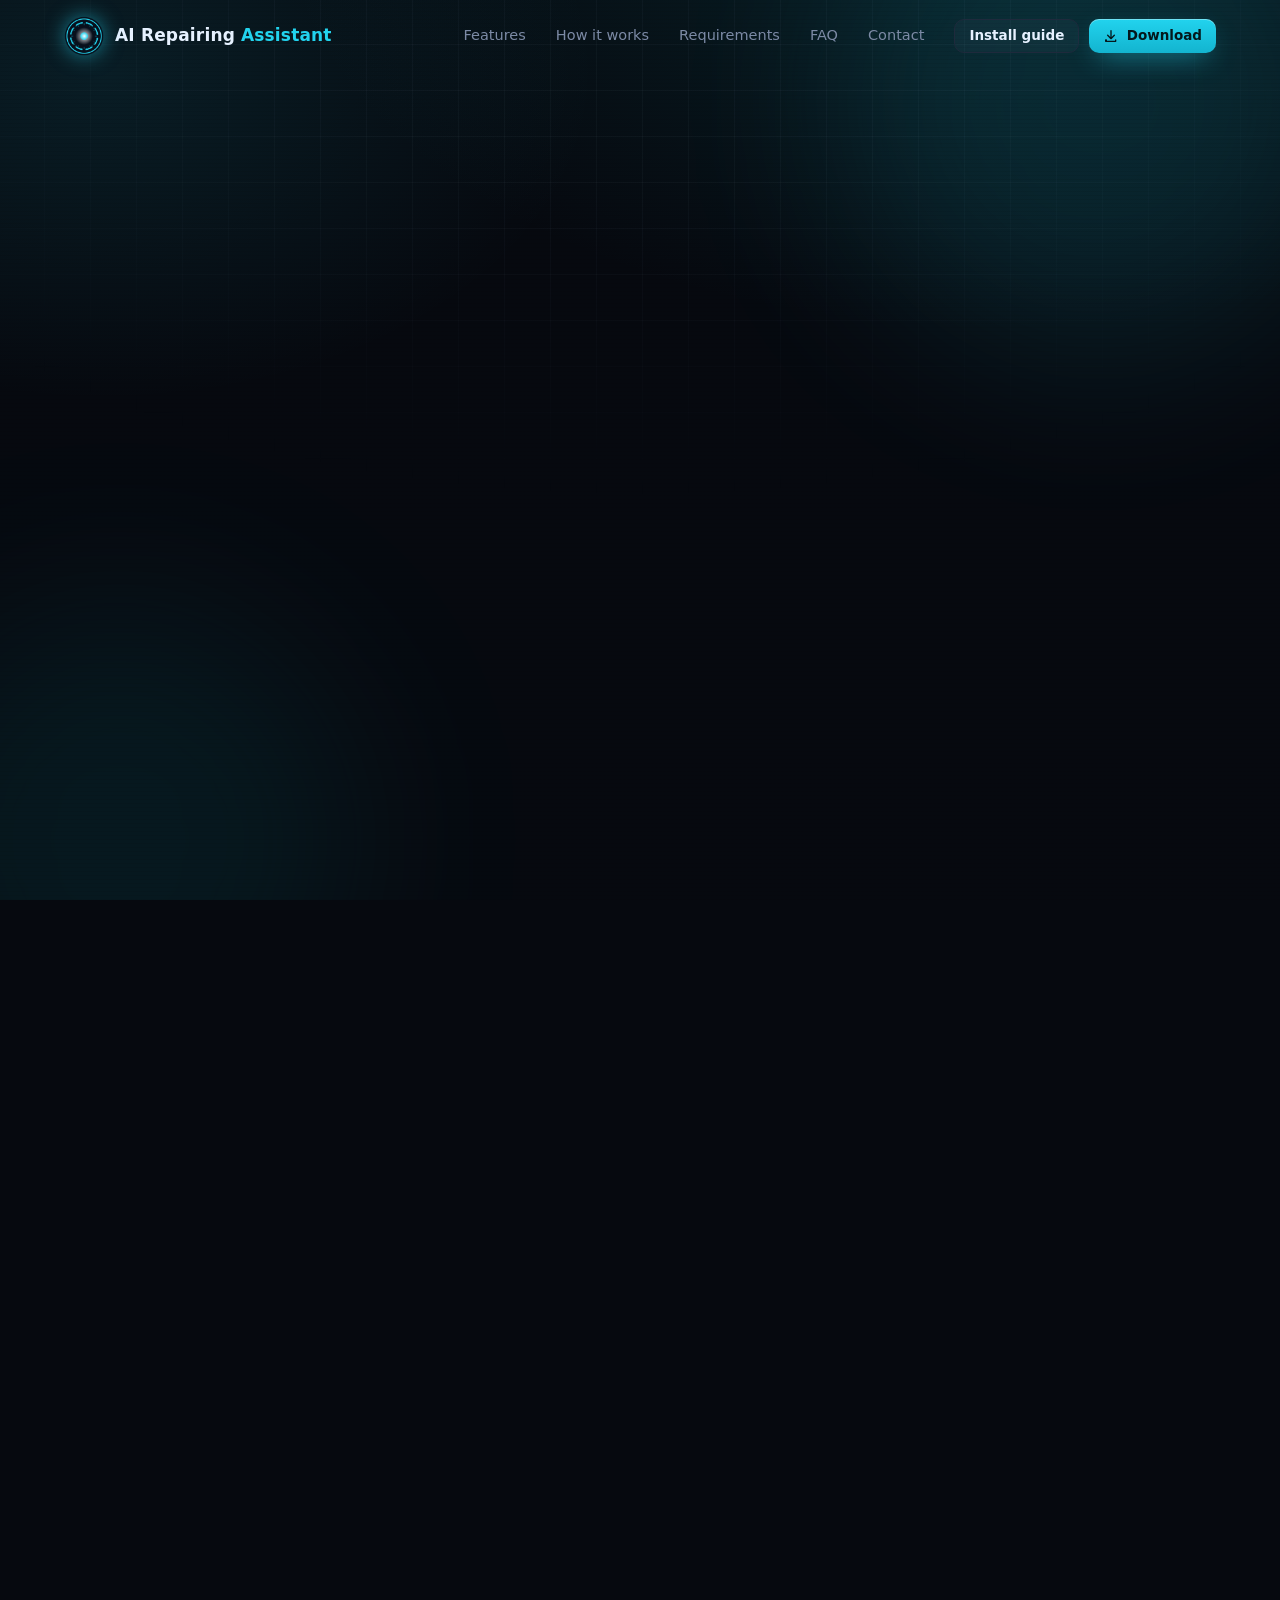
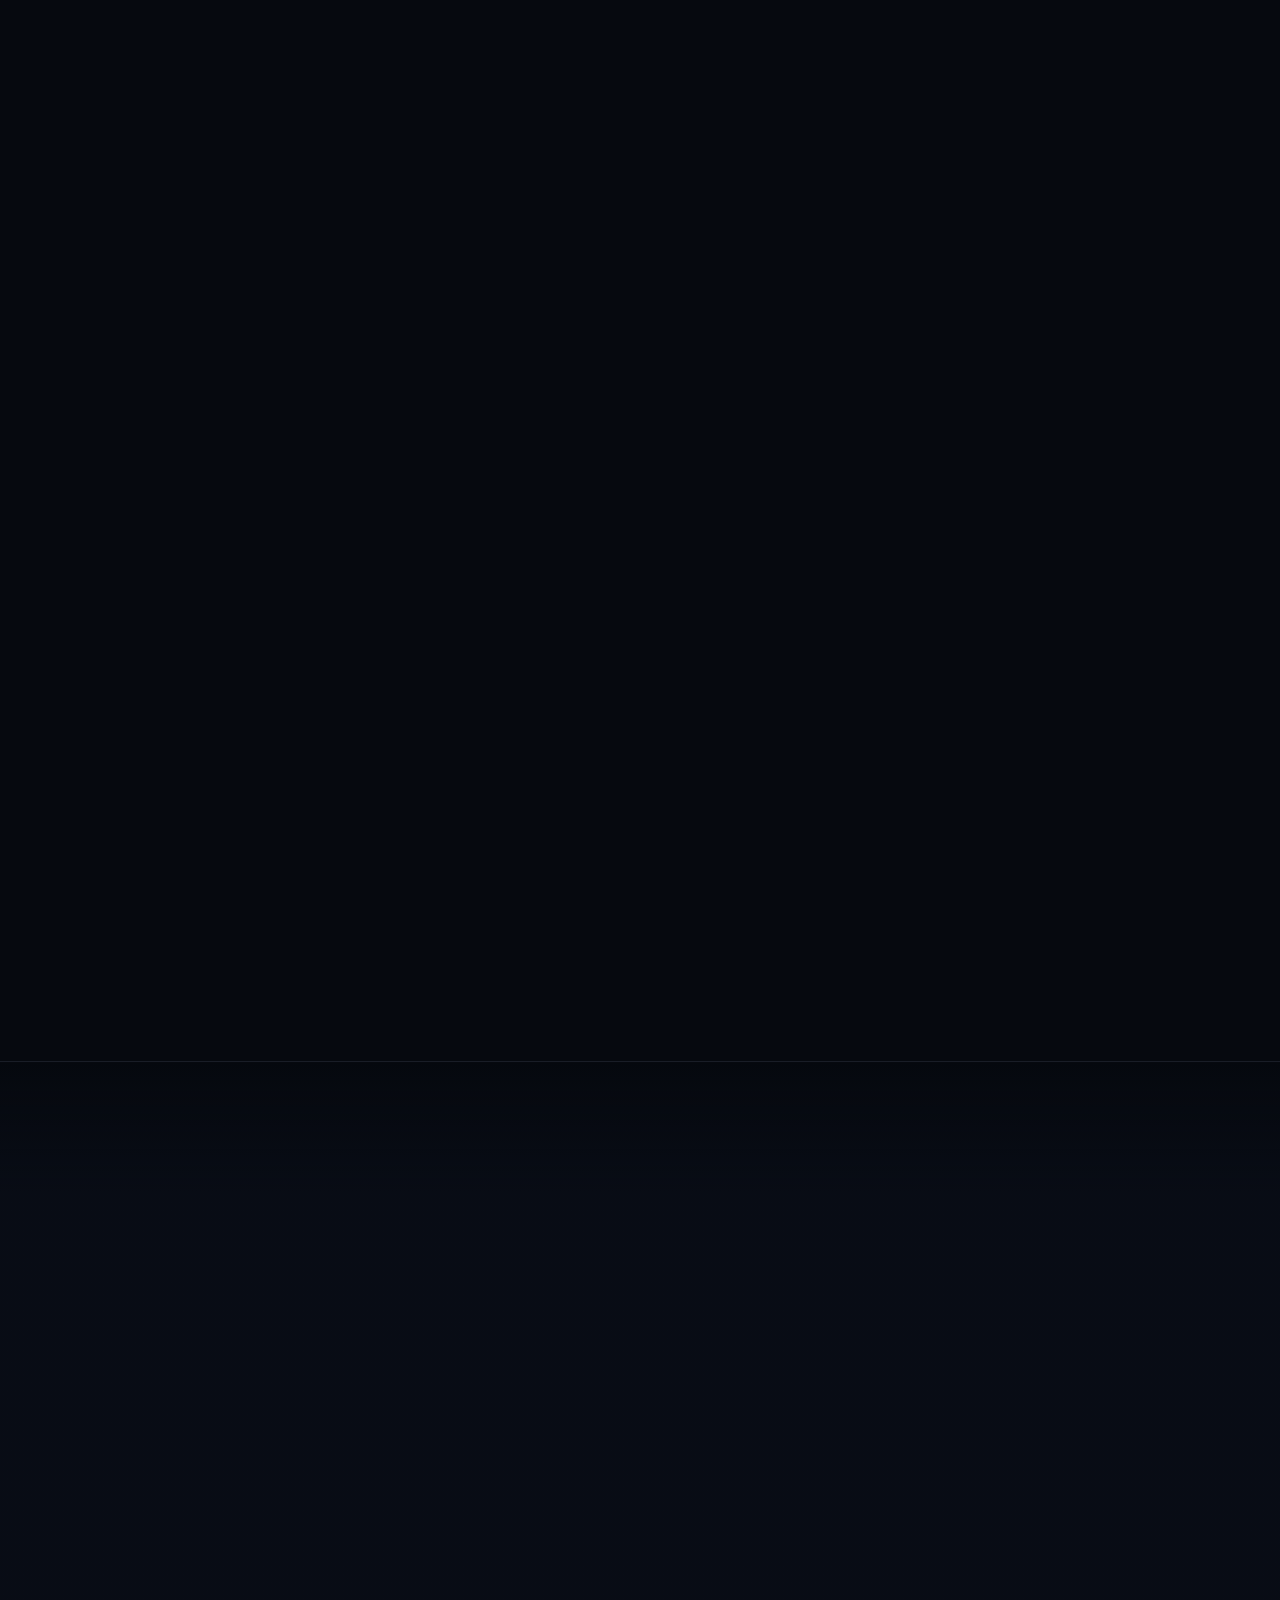
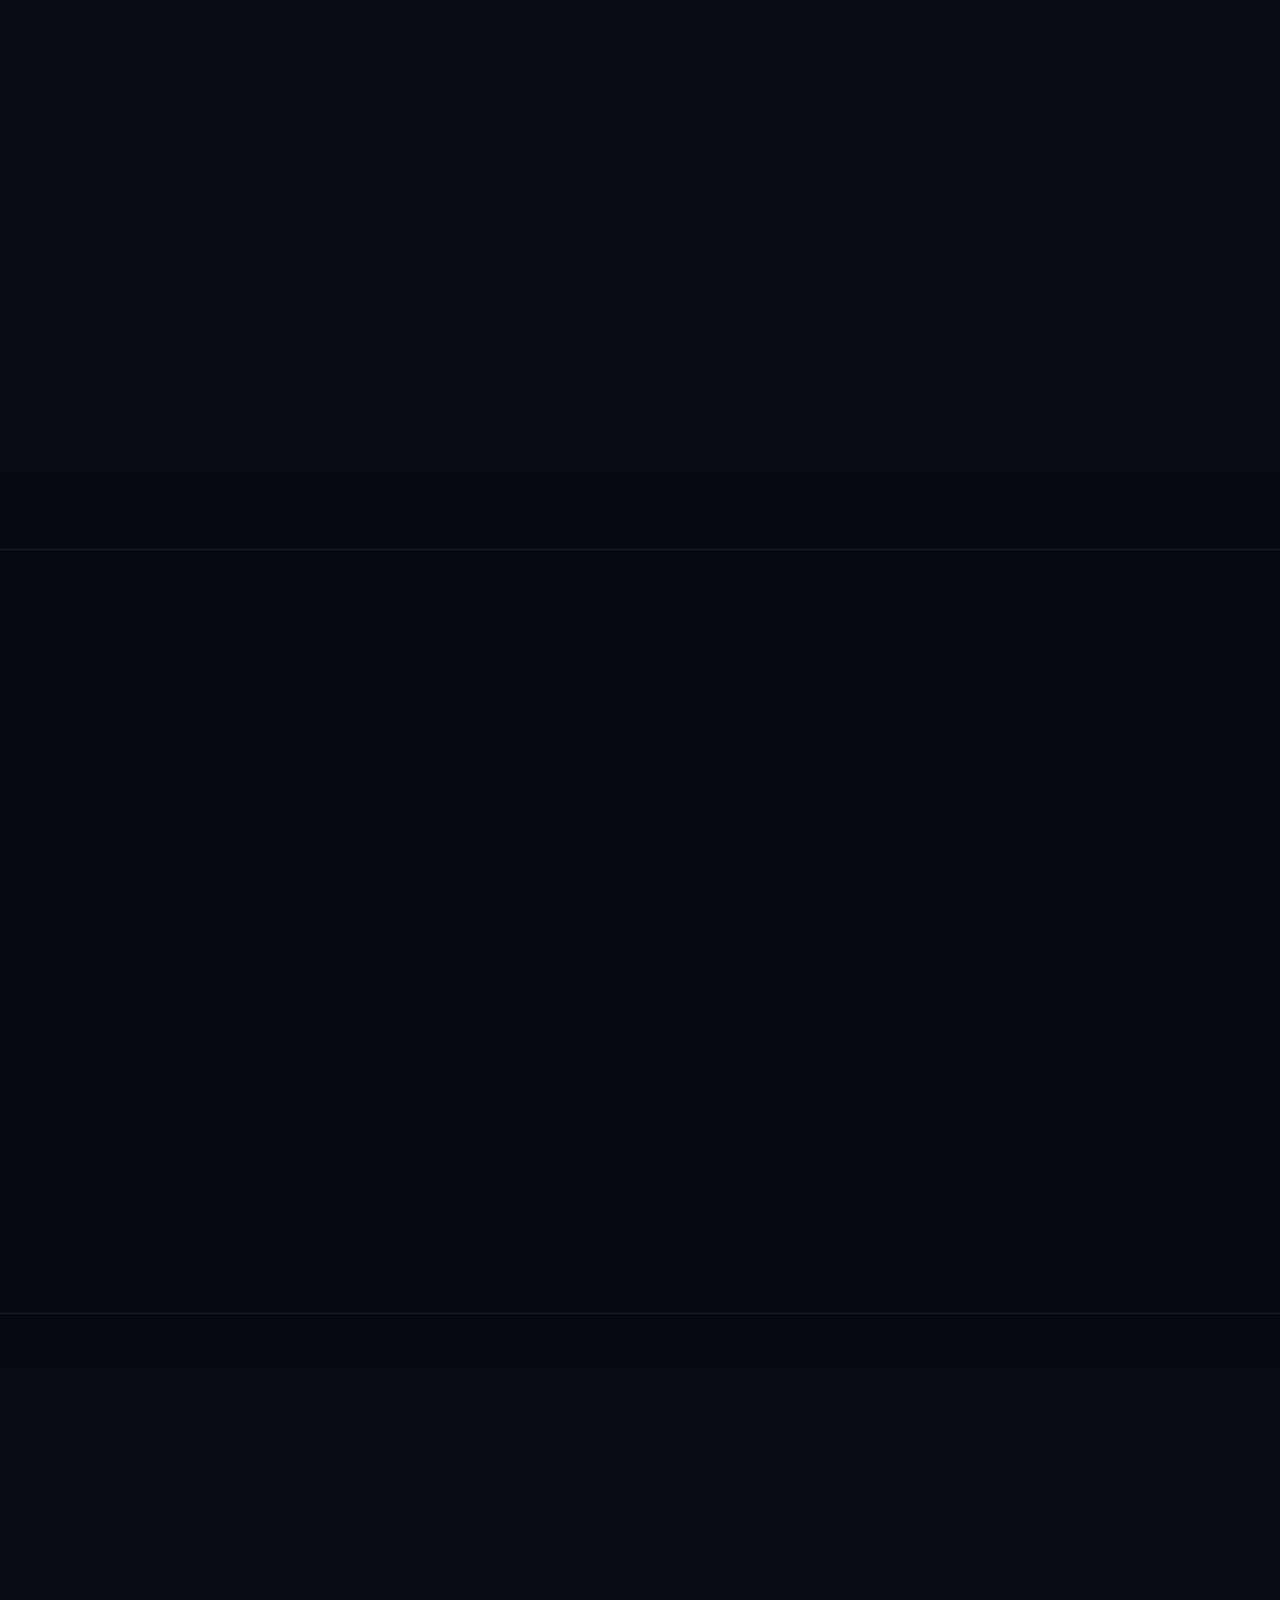
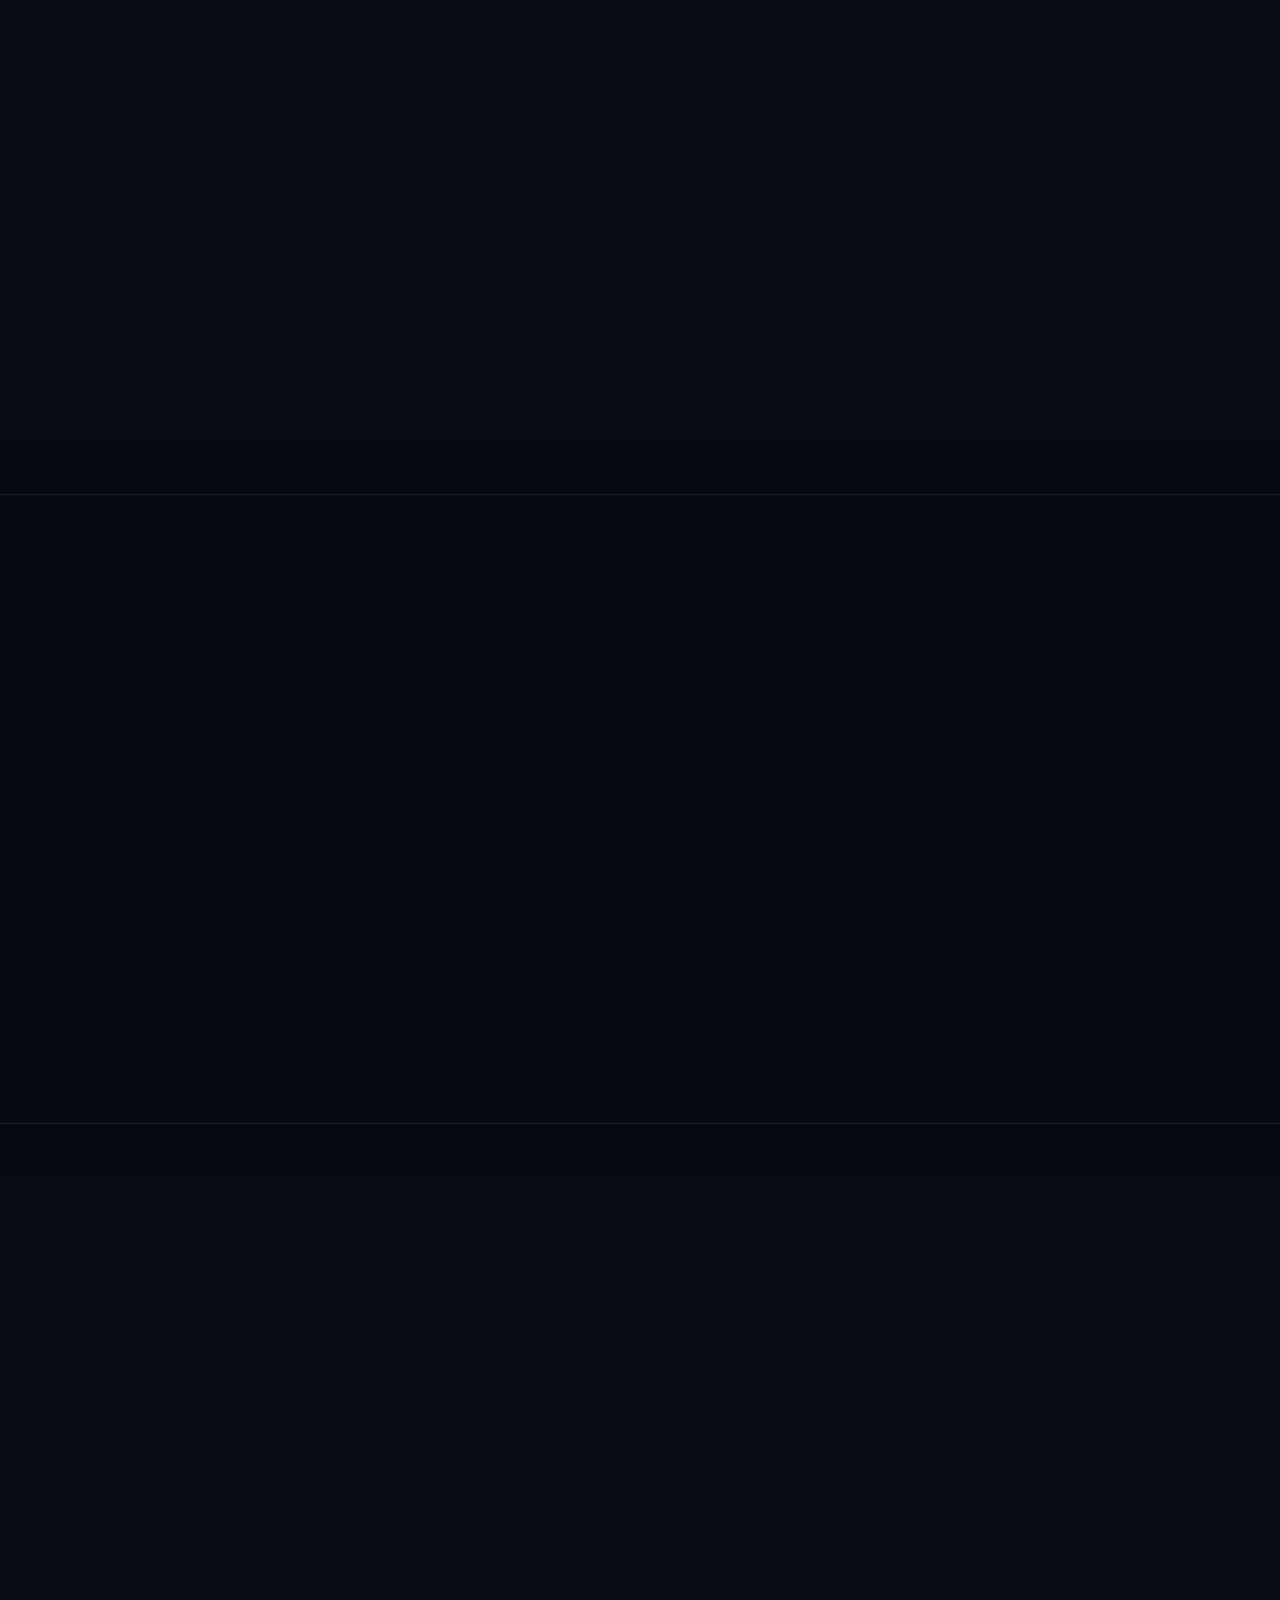
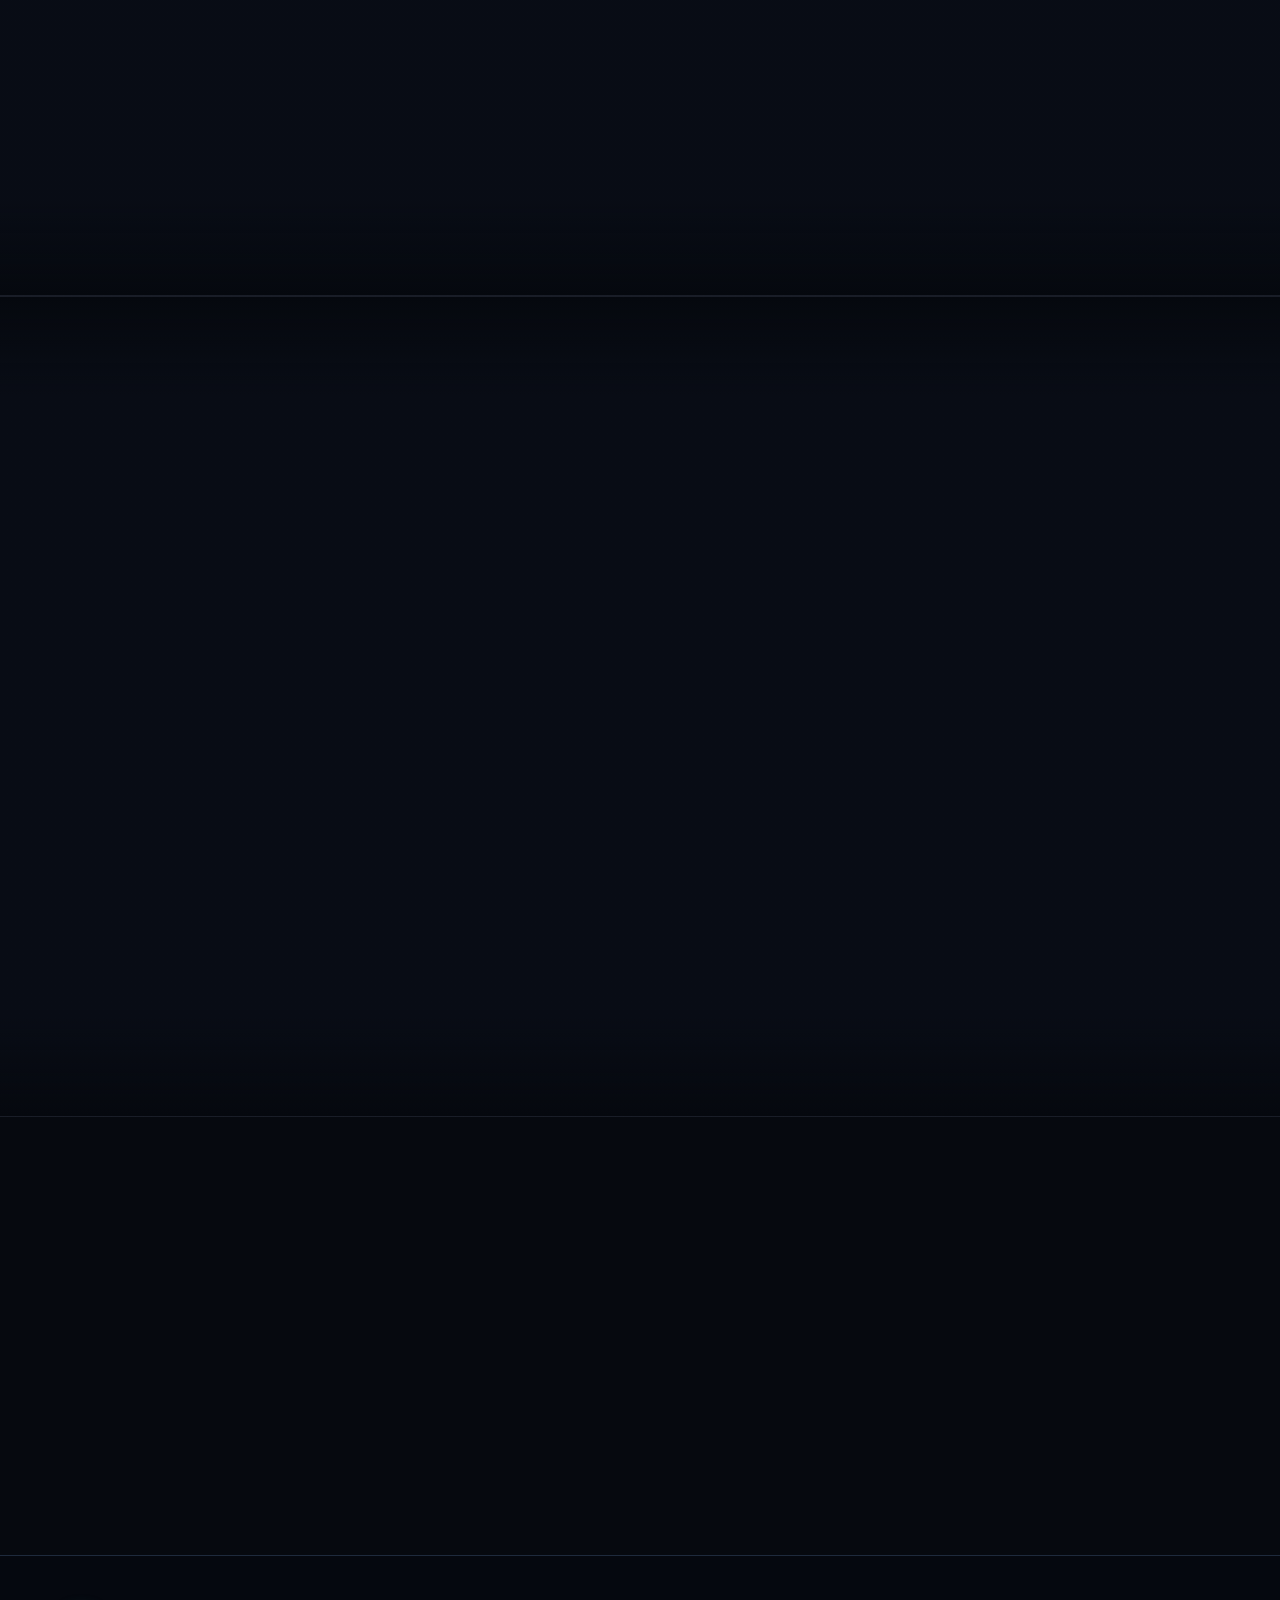
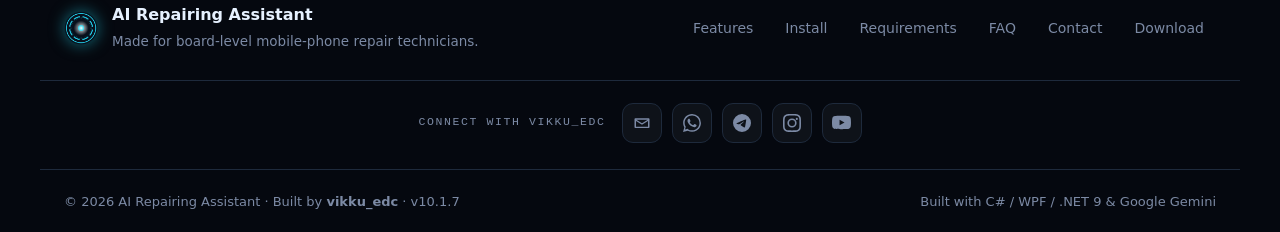
==== commit 32a48254: "Add Developer/Contact section + footer social links (vikku_edc) Meet-the-maker card with arc-reactor" ====
--- a/index.html
+++ b/index.html
@@ -53,6 +53,7 @@
       <a href="#how">How it works</a>
       <a href="#requirements">Requirements</a>
       <a href="#faq">FAQ</a>
+      <a href="#developer">Contact</a>
     </nav>
 
     <div class="nav__actions">
@@ -71,6 +72,7 @@
     <a href="#how">How it works</a>
     <a href="#requirements">Requirements</a>
     <a href="#faq">FAQ</a>
+    <a href="#developer">Contact</a>
     <a class="btn btn--accent" href="#download" data-dl>Download for Windows</a>
   </div>
 </header>
@@ -433,6 +435,59 @@
     </div>
   </section>
 
+  <!-- ============ DEVELOPER / OWNER ============ -->
+  <section class="section section--alt developer" id="developer">
+    <div class="container">
+      <div class="section__head reveal">
+        <span class="kicker">Meet the maker</span>
+        <h2>Built by a bench technician — for bench technicians</h2>
+      </div>
+
+      <div class="dev-card reveal">
+        <div class="dev-card__top">
+          <div class="dev-avatar-wrap">
+            <img class="dev-avatar" src="assets/img/dev-avatar.png" alt="vikku_edc logo" width="128" height="128" />
+          </div>
+          <div class="dev-meta">
+            <h3 class="dev-name">vikku_edc</h3>
+            <p class="dev-role">Board-level mobile-repair technician &amp; C#/.NET developer<br/>Creator of AI Repairing Assistant</p>
+            <p class="dev-loc">
+              <svg viewBox="0 0 24 24" width="15" height="15" aria-hidden="true"><path fill="currentColor" d="M12 2c-3.87 0-7 3.13-7 7 0 5.25 7 13 7 13s7-7.75 7-13c0-3.87-3.13-7-7-7Zm0 9.5A2.5 2.5 0 1 1 12 6.5a2.5 2.5 0 0 1 0 5Z"/></svg>
+              Delhi, India
+            </p>
+          </div>
+        </div>
+
+        <p class="dev-about">
+          I repair phone motherboards on my own bench every day — so I built AI Repairing Assistant to be the partner I always wanted: one that actually reads schematics, traces nets, spots faults, and lets you keep both hands on the iron. Got a question, a feature idea, or need a hand with a tricky board? Reach out anytime. 🔧
+        </p>
+
+        <div class="dev-contacts">
+          <a class="contact contact--email" href="mailto:vikkuedc143@gmail.com">
+            <svg viewBox="0 0 24 24" width="19" height="19" aria-hidden="true"><path fill="currentColor" d="M3 5.5h18c.55 0 1 .45 1 1v11c0 .55-.45 1-1 1H3c-.55 0-1-.45-1-1v-11c0-.55.45-1 1-1Zm1.4 2 7.6 4.75L19.6 7.5H4.4Zm15.6 1.8-7.47 4.67a1 1 0 0 1-1.06 0L4 9.3V17h16V9.3Z"/></svg>
+            <span>Email</span>
+          </a>
+          <a class="contact contact--wa" href="https://wa.me/919990581072?text=Hi%20vikku_edc%2C%20I%20have%20a%20question%20about%20AI%20Repairing%20Assistant" target="_blank" rel="noopener noreferrer">
+            <svg viewBox="0 0 24 24" width="19" height="19" aria-hidden="true"><path fill="currentColor" d="M.057 24l1.687-6.163a11.867 11.867 0 0 1-1.587-5.946C.16 5.335 5.495 0 12.05 0a11.817 11.817 0 0 1 8.413 3.488 11.824 11.824 0 0 1 3.48 8.414c-.003 6.557-5.338 11.892-11.893 11.892a11.9 11.9 0 0 1-5.688-1.448L.057 24zm6.597-3.807c1.676.995 3.276 1.591 5.392 1.592 5.448 0 9.886-4.434 9.889-9.885.002-5.462-4.415-9.89-9.881-9.892-5.452 0-9.887 4.434-9.889 9.884a9.86 9.86 0 0 0 1.51 5.26l-.999 3.648 3.978-1.043zm11.387-5.464c-.074-.124-.272-.198-.57-.347-.297-.149-1.758-.868-2.031-.967-.272-.099-.47-.149-.669.149-.198.297-.768.967-.941 1.165-.173.198-.347.223-.644.074-.297-.149-1.255-.462-2.39-1.475-.883-.788-1.48-1.761-1.653-2.059-.173-.297-.018-.458.13-.606.134-.133.297-.347.446-.521.151-.172.2-.296.3-.495.099-.198.05-.372-.025-.521-.075-.148-.669-1.611-.916-2.206-.242-.579-.487-.501-.669-.51l-.57-.01c-.198 0-.52.074-.792.372-.272.297-1.04 1.016-1.04 2.479 0 1.462 1.065 2.875 1.213 3.074.149.198 2.096 3.2 5.077 4.487.709.306 1.263.489 1.694.626.712.226 1.36.194 1.872.118.571-.085 1.758-.719 2.006-1.413.248-.695.248-1.29.173-1.414z"/></svg>
+            <span>WhatsApp</span>
+          </a>
+          <a class="contact contact--tg" href="https://t.me/AIRepairAssistant" target="_blank" rel="noopener noreferrer">
+            <svg viewBox="0 0 24 24" width="19" height="19" aria-hidden="true"><path fill="currentColor" d="M11.944 0A12 12 0 0 0 0 12a12 12 0 0 0 12 12 12 12 0 0 0 12-12A12 12 0 0 0 12 0a12 12 0 0 0-.056 0zm4.962 7.224c.1-.002.321.023.465.14a.506.506 0 0 1 .171.325c.016.093.036.306.02.472-.18 1.898-.962 6.502-1.36 8.627-.168.9-.499 1.201-.82 1.23-.696.065-1.225-.46-1.9-.902-1.056-.693-1.653-1.124-2.678-1.8-1.185-.78-.417-1.21.258-1.91.177-.184 3.247-2.977 3.307-3.23.007-.032.014-.15-.056-.212s-.174-.041-.249-.024c-.106.024-1.793 1.14-5.061 3.345-.48.33-.913.49-1.302.48-.428-.008-1.252-.241-1.865-.44-.752-.245-1.349-.374-1.297-.789.027-.216.325-.437.893-.663 3.498-1.524 5.83-2.529 6.998-3.014 3.332-1.386 4.025-1.627 4.476-1.635z"/></svg>
+            <span>Telegram</span>
+          </a>
+          <a class="contact contact--ig" href="https://www.instagram.com/edc_hub_/" target="_blank" rel="noopener noreferrer">
+            <svg viewBox="0 0 24 24" width="19" height="19" aria-hidden="true"><path fill="currentColor" d="M12 2.16c3.2 0 3.58.01 4.85.07 1.17.05 1.8.25 2.23.41.56.22.96.48 1.38.9.42.42.68.82.9 1.38.16.43.36 1.06.41 2.23.06 1.27.07 1.65.07 4.85s-.01 3.58-.07 4.85c-.05 1.17-.25 1.8-.41 2.23-.22.56-.48.96-.9 1.38-.42.42-.82.68-1.38.9-.43.16-1.06.36-2.23.41-1.27.06-1.65.07-4.85.07s-3.58-.01-4.85-.07c-1.17-.05-1.8-.25-2.23-.41a3.7 3.7 0 0 1-1.38-.9 3.7 3.7 0 0 1-.9-1.38c-.16-.43-.36-1.06-.41-2.23C2.17 15.58 2.16 15.2 2.16 12s.01-3.58.07-4.85c.05-1.17.25-1.8.41-2.23.22-.56.48-.96.9-1.38.42-.42.82-.68 1.38-.9.43-.16 1.06-.36 2.23-.41C8.42 2.17 8.8 2.16 12 2.16ZM12 0C8.74 0 8.33.01 7.05.07 5.78.13 4.9.33 4.14.63c-.79.3-1.46.72-2.13 1.38C1.35 2.68.93 3.35.63 4.14.33 4.9.13 5.78.07 7.05.01 8.33 0 8.74 0 12s.01 3.67.07 4.95c.06 1.27.26 2.15.56 2.91.3.79.72 1.46 1.38 2.13.67.66 1.34 1.08 2.13 1.38.76.3 1.64.5 2.91.56C8.33 23.99 8.74 24 12 24s3.67-.01 4.95-.07c1.27-.06 2.15-.26 2.91-.56.79-.3 1.46-.72 2.13-1.38.66-.67 1.08-1.34 1.38-2.13.3-.76.5-1.64.56-2.91.06-1.28.07-1.69.07-4.95s-.01-3.67-.07-4.95c-.06-1.27-.26-2.15-.56-2.91a5.86 5.86 0 0 0-1.38-2.13A5.86 5.86 0 0 0 19.86.63c-.76-.3-1.64-.5-2.91-.56C15.67.01 15.26 0 12 0Zm0 5.84A6.16 6.16 0 1 0 18.16 12 6.16 6.16 0 0 0 12 5.84ZM12 16a4 4 0 1 1 4-4 4 4 0 0 1-4 4Zm6.41-10.85a1.44 1.44 0 1 0 1.44 1.44 1.44 1.44 0 0 0-1.44-1.44Z"/></svg>
+            <span>Instagram</span>
+          </a>
+          <a class="contact contact--yt" href="https://www.youtube.com/@edc_hub" target="_blank" rel="noopener noreferrer">
+            <svg viewBox="0 0 24 24" width="20" height="20" aria-hidden="true"><path fill="currentColor" d="M23.5 6.19a3.02 3.02 0 0 0-2.12-2.14C19.5 3.55 12 3.55 12 3.55s-7.5 0-9.38.5A3.02 3.02 0 0 0 .5 6.19C0 8.07 0 12 0 12s0 3.93.5 5.81a3.02 3.02 0 0 0 2.12 2.14c1.88.5 9.38.5 9.38.5s7.5 0 9.38-.5a3.02 3.02 0 0 0 2.12-2.14C24 15.93 24 12 24 12s0-3.93-.5-5.81ZM9.55 15.57V8.43L15.82 12l-6.27 3.57Z"/></svg>
+            <span>YouTube</span>
+          </a>
+        </div>
+      </div>
+    </div>
+  </section>
+
   <!-- ============ FINAL CTA ============ -->
   <section class="section finalcta">
     <div class="container reveal">
@@ -458,11 +513,22 @@
       <a href="#how">Install</a>
       <a href="#requirements">Requirements</a>
       <a href="#faq">FAQ</a>
+      <a href="#developer">Contact</a>
       <a href="#download" data-dl>Download</a>
     </nav>
   </div>
+  <div class="container footer__social-row">
+    <span class="footer__social-label">Connect with vikku_edc</span>
+    <div class="footer__social">
+      <a href="mailto:vikkuedc143@gmail.com" aria-label="Email" class="fsoc fsoc--email"><svg viewBox="0 0 24 24" width="18" height="18" aria-hidden="true"><path fill="currentColor" d="M3 5.5h18c.55 0 1 .45 1 1v11c0 .55-.45 1-1 1H3c-.55 0-1-.45-1-1v-11c0-.55.45-1 1-1Zm1.4 2 7.6 4.75L19.6 7.5H4.4Zm15.6 1.8-7.47 4.67a1 1 0 0 1-1.06 0L4 9.3V17h16V9.3Z"/></svg></a>
+      <a href="https://wa.me/919990581072?text=Hi%20vikku_edc%2C%20I%20have%20a%20question%20about%20AI%20Repairing%20Assistant" target="_blank" rel="noopener noreferrer" aria-label="WhatsApp" class="fsoc fsoc--wa"><svg viewBox="0 0 24 24" width="18" height="18" aria-hidden="true"><path fill="currentColor" d="M.057 24l1.687-6.163a11.867 11.867 0 0 1-1.587-5.946C.16 5.335 5.495 0 12.05 0a11.817 11.817 0 0 1 8.413 3.488 11.824 11.824 0 0 1 3.48 8.414c-.003 6.557-5.338 11.892-11.893 11.892a11.9 11.9 0 0 1-5.688-1.448L.057 24zm6.597-3.807c1.676.995 3.276 1.591 5.392 1.592 5.448 0 9.886-4.434 9.889-9.885.002-5.462-4.415-9.89-9.881-9.892-5.452 0-9.887 4.434-9.889 9.884a9.86 9.86 0 0 0 1.51 5.26l-.999 3.648 3.978-1.043zm11.387-5.464c-.074-.124-.272-.198-.57-.347-.297-.149-1.758-.868-2.031-.967-.272-.099-.47-.149-.669.149-.198.297-.768.967-.941 1.165-.173.198-.347.223-.644.074-.297-.149-1.255-.462-2.39-1.475-.883-.788-1.48-1.761-1.653-2.059-.173-.297-.018-.458.13-.606.134-.133.297-.347.446-.521.151-.172.2-.296.3-.495.099-.198.05-.372-.025-.521-.075-.148-.669-1.611-.916-2.206-.242-.579-.487-.501-.669-.51l-.57-.01c-.198 0-.52.074-.792.372-.272.297-1.04 1.016-1.04 2.479 0 1.462 1.065 2.875 1.213 3.074.149.198 2.096 3.2 5.077 4.487.709.306 1.263.489 1.694.626.712.226 1.36.194 1.872.118.571-.085 1.758-.719 2.006-1.413.248-.695.248-1.29.173-1.414z"/></svg></a>
+      <a href="https://t.me/AIRepairAssistant" target="_blank" rel="noopener noreferrer" aria-label="Telegram" class="fsoc fsoc--tg"><svg viewBox="0 0 24 24" width="18" height="18" aria-hidden="true"><path fill="currentColor" d="M11.944 0A12 12 0 0 0 0 12a12 12 0 0 0 12 12 12 12 0 0 0 12-12A12 12 0 0 0 12 0a12 12 0 0 0-.056 0zm4.962 7.224c.1-.002.321.023.465.14a.506.506 0 0 1 .171.325c.016.093.036.306.02.472-.18 1.898-.962 6.502-1.36 8.627-.168.9-.499 1.201-.82 1.23-.696.065-1.225-.46-1.9-.902-1.056-.693-1.653-1.124-2.678-1.8-1.185-.78-.417-1.21.258-1.91.177-.184 3.247-2.977 3.307-3.23.007-.032.014-.15-.056-.212s-.174-.041-.249-.024c-.106.024-1.793 1.14-5.061 3.345-.48.33-.913.49-1.302.48-.428-.008-1.252-.241-1.865-.44-.752-.245-1.349-.374-1.297-.789.027-.216.325-.437.893-.663 3.498-1.524 5.83-2.529 6.998-3.014 3.332-1.386 4.025-1.627 4.476-1.635z"/></svg></a>
+      <a href="https://www.instagram.com/edc_hub_/" target="_blank" rel="noopener noreferrer" aria-label="Instagram" class="fsoc fsoc--ig"><svg viewBox="0 0 24 24" width="18" height="18" aria-hidden="true"><path fill="currentColor" d="M12 2.16c3.2 0 3.58.01 4.85.07 1.17.05 1.8.25 2.23.41.56.22.96.48 1.38.9.42.42.68.82.9 1.38.16.43.36 1.06.41 2.23.06 1.27.07 1.65.07 4.85s-.01 3.58-.07 4.85c-.05 1.17-.25 1.8-.41 2.23-.22.56-.48.96-.9 1.38-.42.42-.82.68-1.38.9-.43.16-1.06.36-2.23.41-1.27.06-1.65.07-4.85.07s-3.58-.01-4.85-.07c-1.17-.05-1.8-.25-2.23-.41a3.7 3.7 0 0 1-1.38-.9 3.7 3.7 0 0 1-.9-1.38c-.16-.43-.36-1.06-.41-2.23C2.17 15.58 2.16 15.2 2.16 12s.01-3.58.07-4.85c.05-1.17.25-1.8.41-2.23.22-.56.48-.96.9-1.38.42-.42.82-.68 1.38-.9.43-.16 1.06-.36 2.23-.41C8.42 2.17 8.8 2.16 12 2.16Zm0-2.16C8.74 0 8.33.01 7.05.07 5.78.13 4.9.33 4.14.63c-.79.3-1.46.72-2.13 1.38C1.35 2.68.93 3.35.63 4.14.33 4.9.13 5.78.07 7.05.01 8.33 0 8.74 0 12s.01 3.67.07 4.95c.06 1.27.26 2.15.56 2.91.3.79.72 1.46 1.38 2.13.67.66 1.34 1.08 2.13 1.38.76.3 1.64.5 2.91.56C8.33 23.99 8.74 24 12 24s3.67-.01 4.95-.07c1.27-.06 2.15-.26 2.91-.56.79-.3 1.46-.72 2.13-1.38.66-.67 1.08-1.34 1.38-2.13.3-.76.5-1.64.56-2.91.06-1.28.07-1.69.07-4.95s-.01-3.67-.07-4.95c-.06-1.27-.26-2.15-.56-2.91a5.86 5.86 0 0 0-1.38-2.13A5.86 5.86 0 0 0 19.86.63c-.76-.3-1.64-.5-2.91-.56C15.67.01 15.26 0 12 0Zm0 5.84A6.16 6.16 0 1 0 18.16 12 6.16 6.16 0 0 0 12 5.84Zm0 10.16a4 4 0 1 1 4-4 4 4 0 0 1-4 4Zm6.41-10.85a1.44 1.44 0 1 0 1.44 1.44 1.44 1.44 0 0 0-1.44-1.44Z"/></svg></a>
+      <a href="https://www.youtube.com/@edc_hub" target="_blank" rel="noopener noreferrer" aria-label="YouTube" class="fsoc fsoc--yt"><svg viewBox="0 0 24 24" width="19" height="19" aria-hidden="true"><path fill="currentColor" d="M23.5 6.19a3.02 3.02 0 0 0-2.12-2.14C19.5 3.55 12 3.55 12 3.55s-7.5 0-9.38.5A3.02 3.02 0 0 0 .5 6.19C0 8.07 0 12 0 12s0 3.93.5 5.81a3.02 3.02 0 0 0 2.12 2.14c1.88.5 9.38.5 9.38.5s7.5 0 9.38-.5a3.02 3.02 0 0 0 2.12-2.14C24 15.93 24 12 24 12s0-3.93-.5-5.81ZM9.55 15.57V8.43L15.82 12l-6.27 3.57Z"/></svg></a>
+    </div>
+  </div>
   <div class="container footer__bottom">
-    <span>© <span id="year">2026</span> AI Repairing Assistant · v10.1.7</span>
+    <span>© <span id="year">2026</span> AI Repairing Assistant · Built by <strong>vikku_edc</strong> · v10.1.7</span>
     <span>Built with C# / WPF / .NET 9 &amp; Google Gemini</span>
   </div>
 </footer>
--- a/assets/css/styles.css
+++ b/assets/css/styles.css
@@ -334,6 +334,45 @@
 .faq details[open] summary::after{transform:rotate(45deg)}
 .faq p{margin:0;padding:0 22px 20px;color:var(--muted);font-size:14.5px}
 
+/* ---------- developer / owner ---------- */
+.dev-card{max-width:800px;margin:0 auto;padding:34px;border:1px solid rgba(34,211,238,.22);border-radius:20px;
+  background:radial-gradient(520px 240px at 0% 0%,rgba(34,211,238,.10),transparent 60%),var(--glass-2);
+  box-shadow:0 30px 80px -42px rgba(34,211,238,.4)}
+.dev-card__top{display:flex;align-items:center;gap:22px;margin-bottom:20px}
+.dev-avatar-wrap{flex:0 0 auto}
+.dev-avatar{width:116px;height:116px;border-radius:50%;border:1px solid rgba(34,211,238,.45);
+  box-shadow:0 0 0 4px rgba(34,211,238,.08),0 0 34px rgba(34,211,238,.4)}
+.dev-name{font-family:var(--display);font-size:24px;font-weight:700;color:var(--text)}
+.dev-role{color:var(--muted);font-size:14.5px;margin:7px 0 0;line-height:1.5}
+.dev-loc{display:inline-flex;align-items:center;gap:6px;color:var(--accent-soft);font-size:13.5px;margin:11px 0 0;font-weight:500}
+.dev-about{color:#c2cee0;font-size:15.5px;line-height:1.7;margin:0 0 24px}
+.dev-contacts{display:flex;flex-wrap:wrap;gap:12px}
+.contact{display:inline-flex;align-items:center;gap:9px;padding:11px 18px;border-radius:11px;
+  font-weight:600;font-size:14.5px;color:var(--text);background:rgba(124,138,165,.07);
+  border:1px solid var(--border);transition:transform .18s var(--ease),border-color .2s,box-shadow .25s,background .2s}
+.contact svg{flex:0 0 auto}
+.contact:hover{transform:translateY(-3px);color:#fff}
+.contact--email:hover{border-color:#22D3EE;background:rgba(34,211,238,.14);box-shadow:0 10px 26px -12px rgba(34,211,238,.7)}
+.contact--wa:hover{border-color:#25D366;background:rgba(37,211,102,.14);box-shadow:0 10px 26px -12px rgba(37,211,102,.7)}
+.contact--tg:hover{border-color:#2AABEE;background:rgba(42,171,238,.14);box-shadow:0 10px 26px -12px rgba(42,171,238,.7)}
+.contact--ig:hover{border-color:#E1306C;background:rgba(225,48,108,.14);box-shadow:0 10px 26px -12px rgba(225,48,108,.7)}
+.contact--yt:hover{border-color:#FF0000;background:rgba(255,0,0,.13);box-shadow:0 10px 26px -12px rgba(255,0,0,.6)}
+
+/* footer social */
+.footer__social-row{display:flex;align-items:center;gap:16px;flex-wrap:wrap;justify-content:center;
+  margin-top:26px;padding-top:22px;border-top:1px solid var(--border)}
+.footer__social-label{font-family:var(--mono);font-size:11.5px;letter-spacing:.14em;text-transform:uppercase;color:var(--muted)}
+.footer__social{display:flex;gap:10px}
+.fsoc{display:grid;place-items:center;width:40px;height:40px;border-radius:11px;color:var(--muted);
+  background:rgba(124,138,165,.07);border:1px solid var(--border);
+  transition:transform .18s var(--ease),color .2s,border-color .2s,background .2s}
+.fsoc:hover{transform:translateY(-3px)}
+.fsoc--email:hover{color:#22D3EE;border-color:#22D3EE;background:rgba(34,211,238,.14)}
+.fsoc--wa:hover{color:#25D366;border-color:#25D366;background:rgba(37,211,102,.14)}
+.fsoc--tg:hover{color:#2AABEE;border-color:#2AABEE;background:rgba(42,171,238,.14)}
+.fsoc--ig:hover{color:#E1306C;border-color:#E1306C;background:rgba(225,48,108,.14)}
+.fsoc--yt:hover{color:#FF0000;border-color:#FF0000;background:rgba(255,0,0,.13)}
+
 /* ---------- final cta ---------- */
 .finalcta{text-align:center}
 .finalcta h2{font-size:clamp(28px,4vw,46px);font-weight:800;font-family:var(--display);margin-bottom:14px}
@@ -397,6 +436,12 @@
   .card--wide{grid-column:span 1}
   .hero__cta .btn{flex:1 1 auto;justify-content:center}
   .footer__bottom{flex-direction:column;gap:6px}
+  .dev-card{padding:26px 20px}
+  .dev-card__top{flex-direction:column;text-align:center;gap:16px}
+  .dev-loc{justify-content:center}
+  .dev-contacts{justify-content:center}
+  .contact{flex:1 1 40%;justify-content:center}
+  .footer__social-row{flex-direction:column;gap:12px}
 }
 @media (max-width:430px){
   .brand__text{display:none}            /* logo-only brand on very small screens */
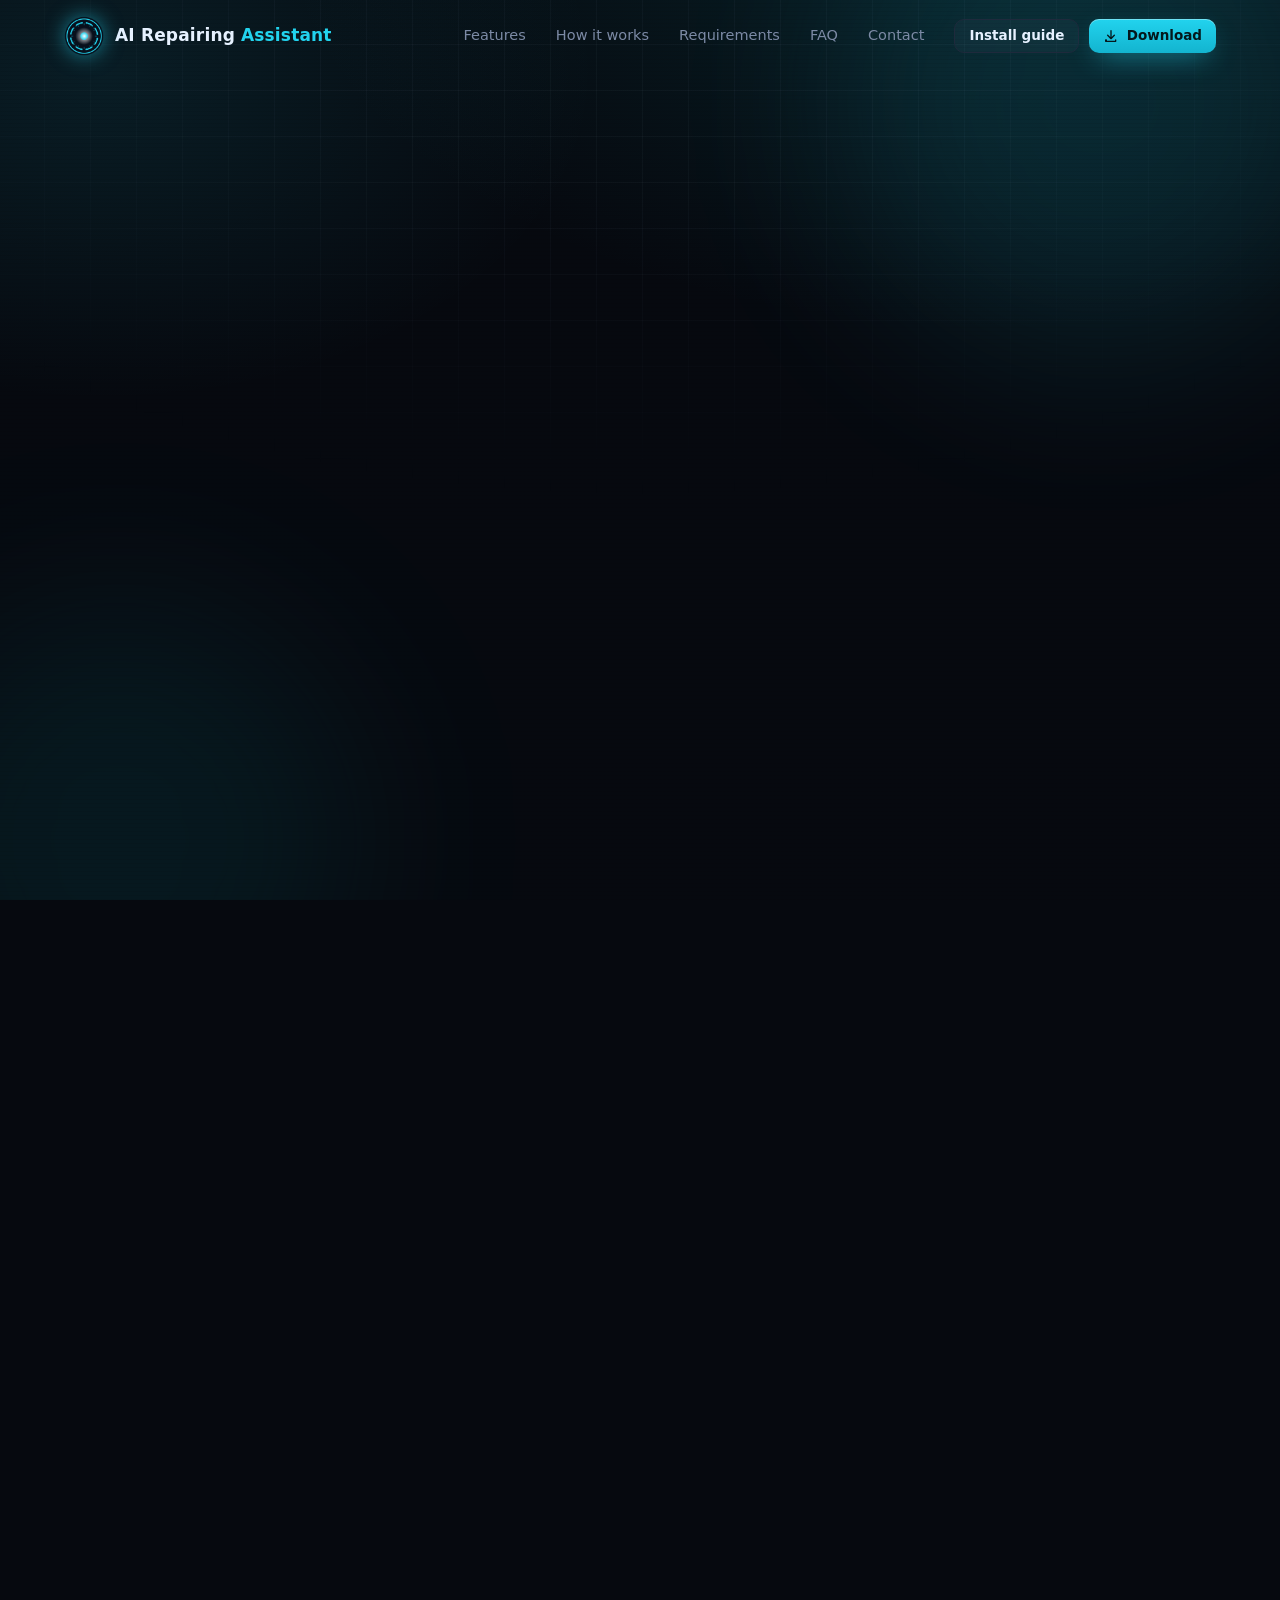
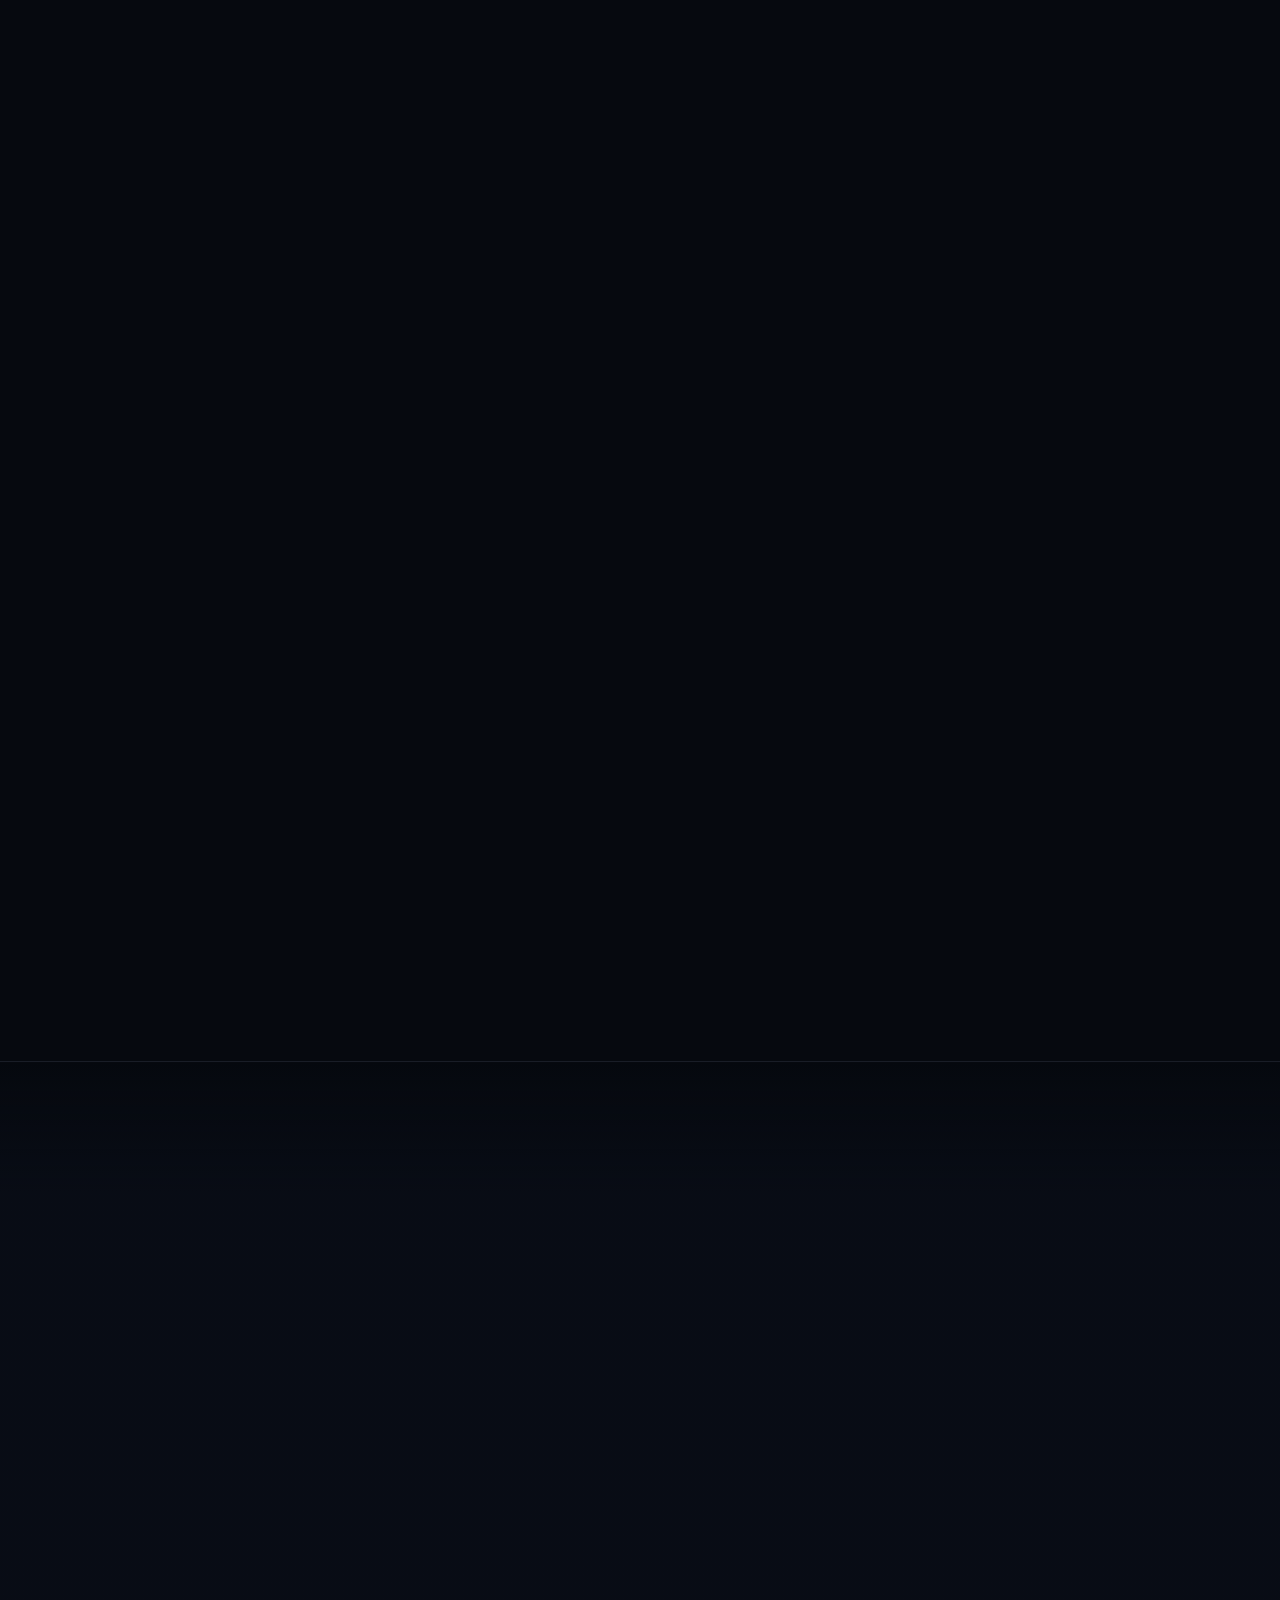
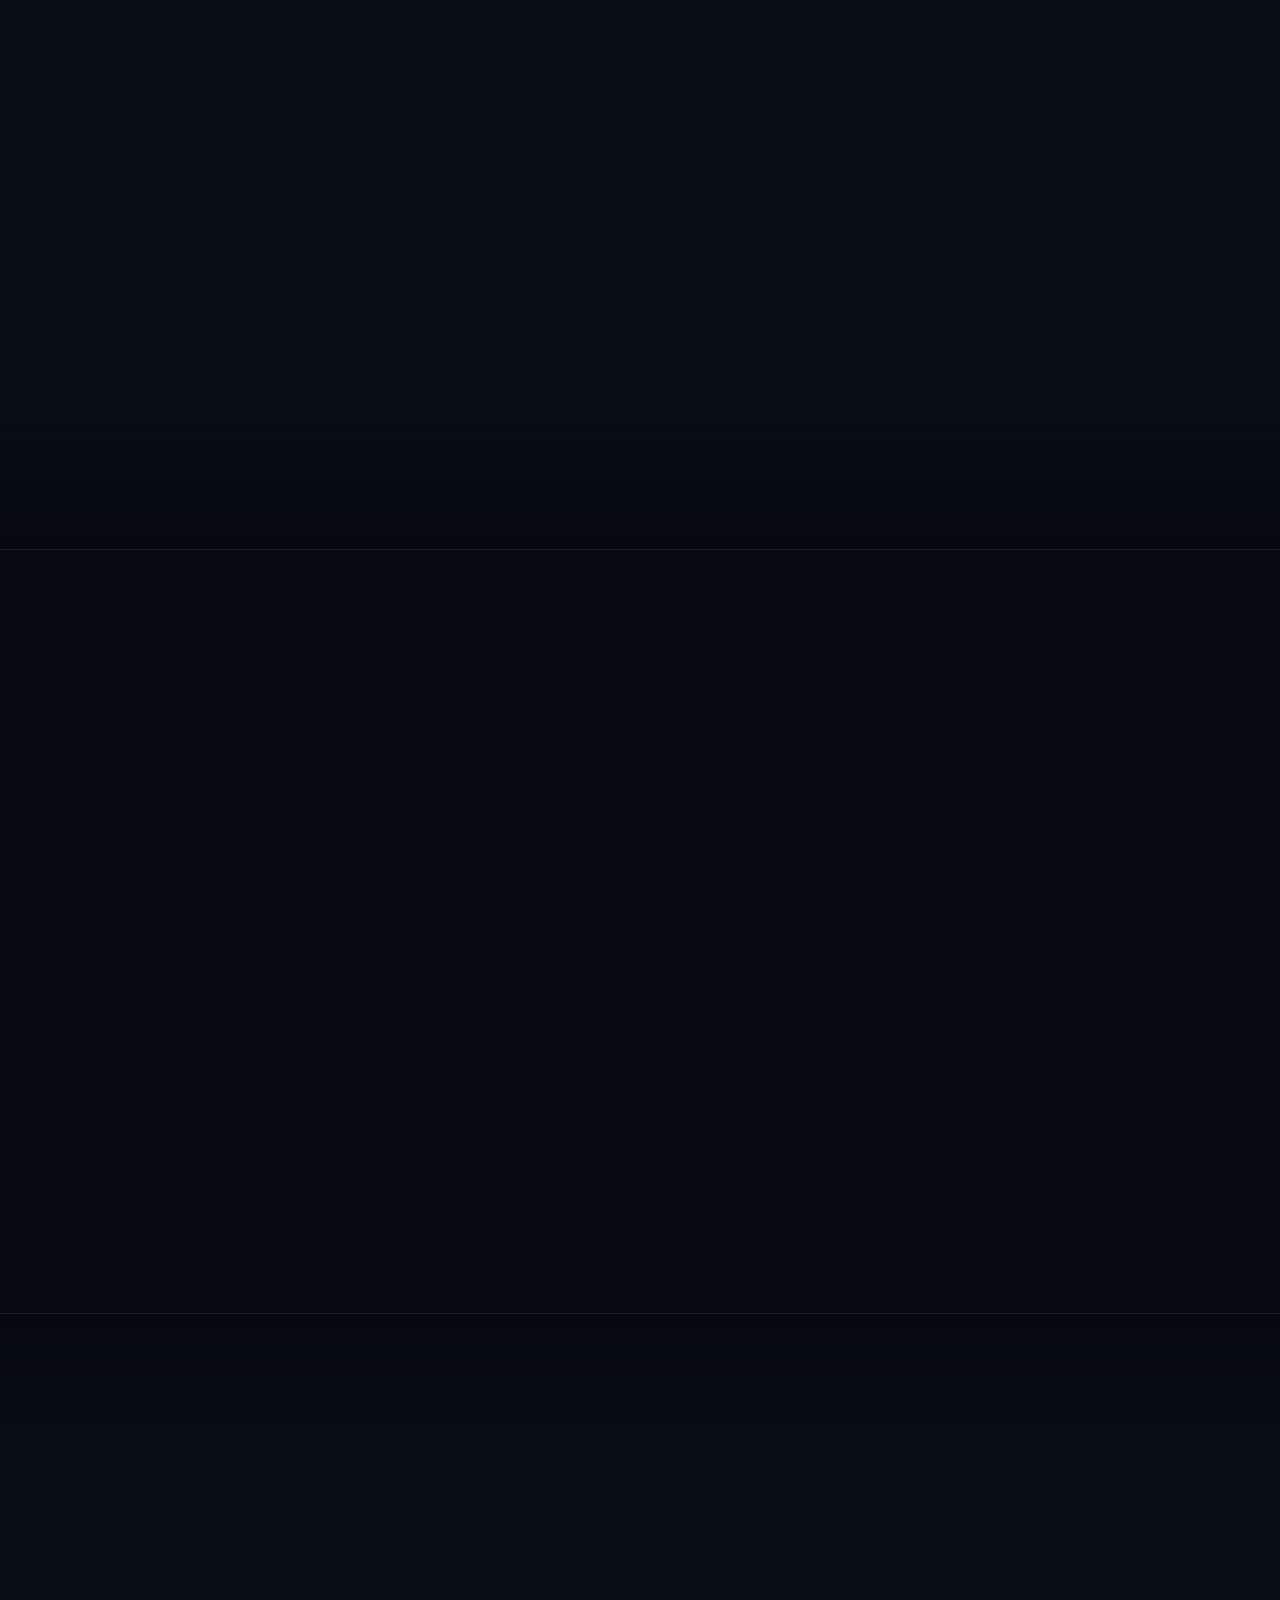
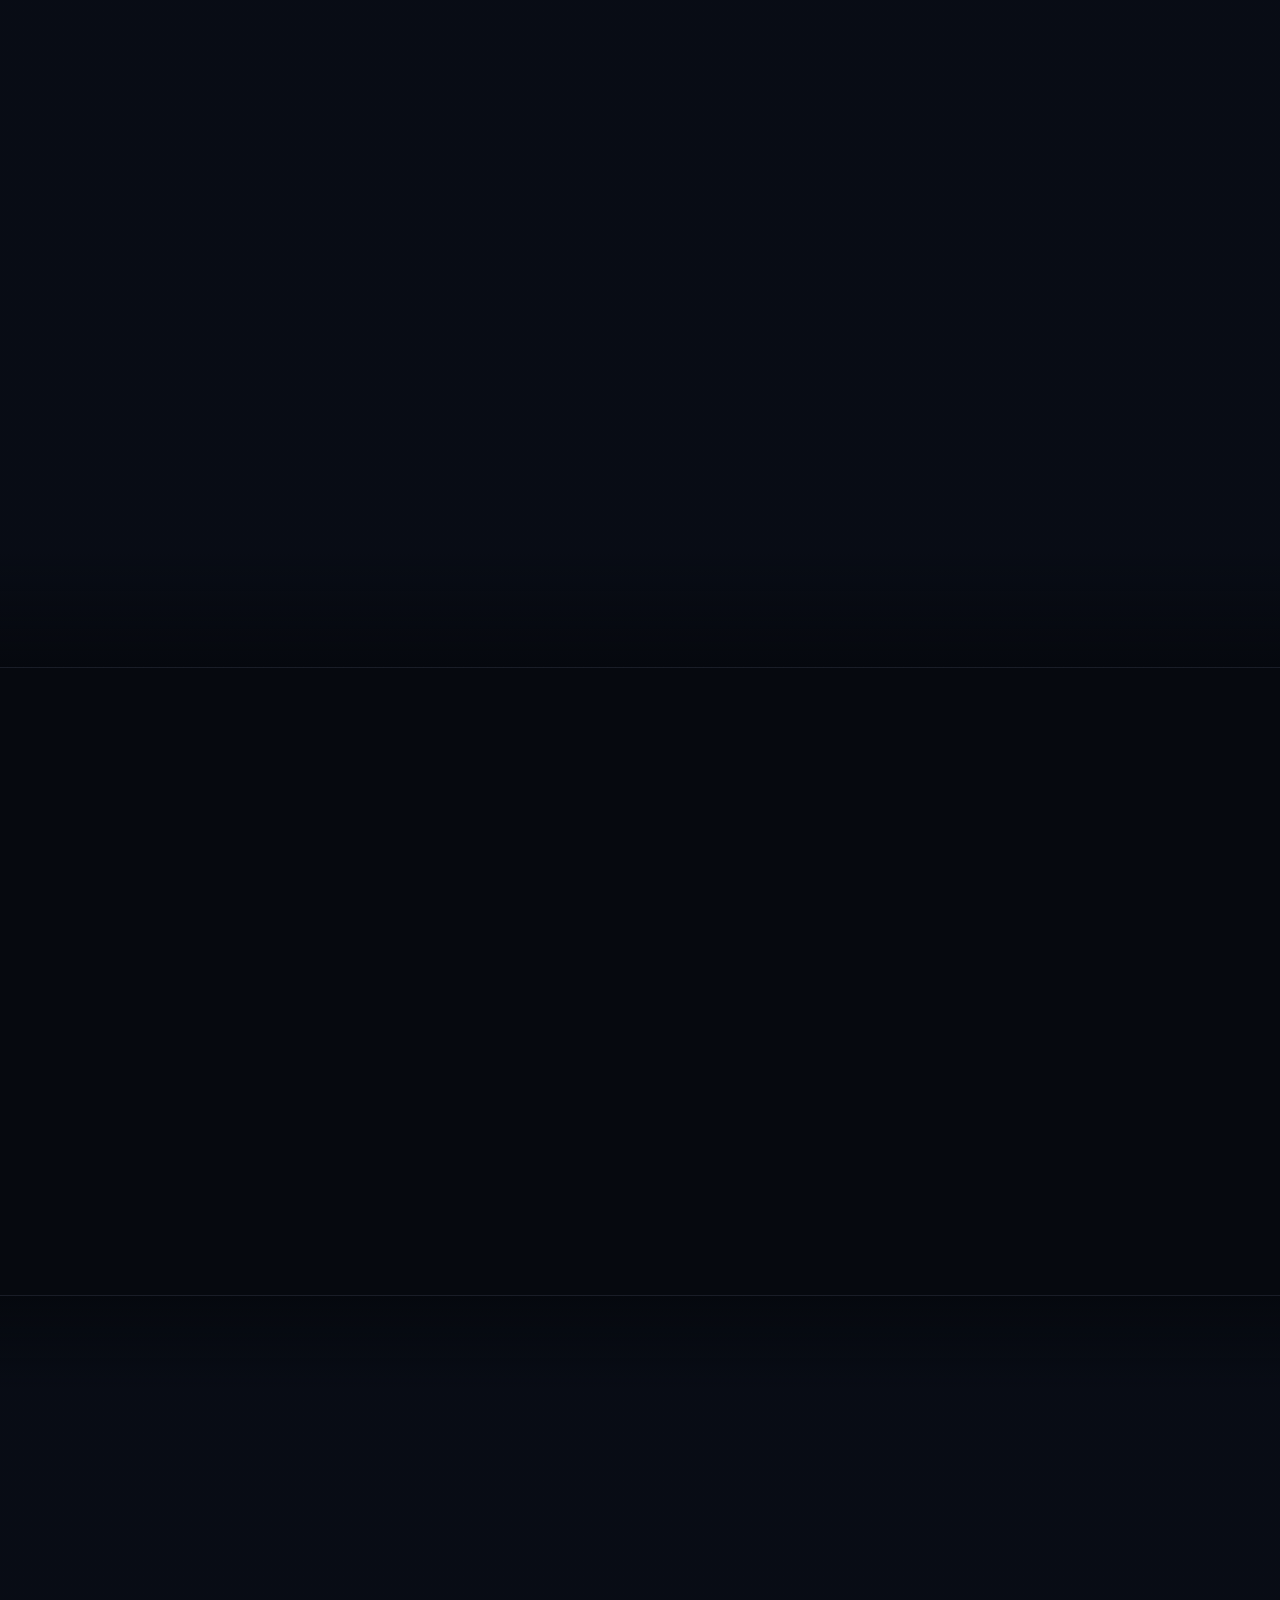
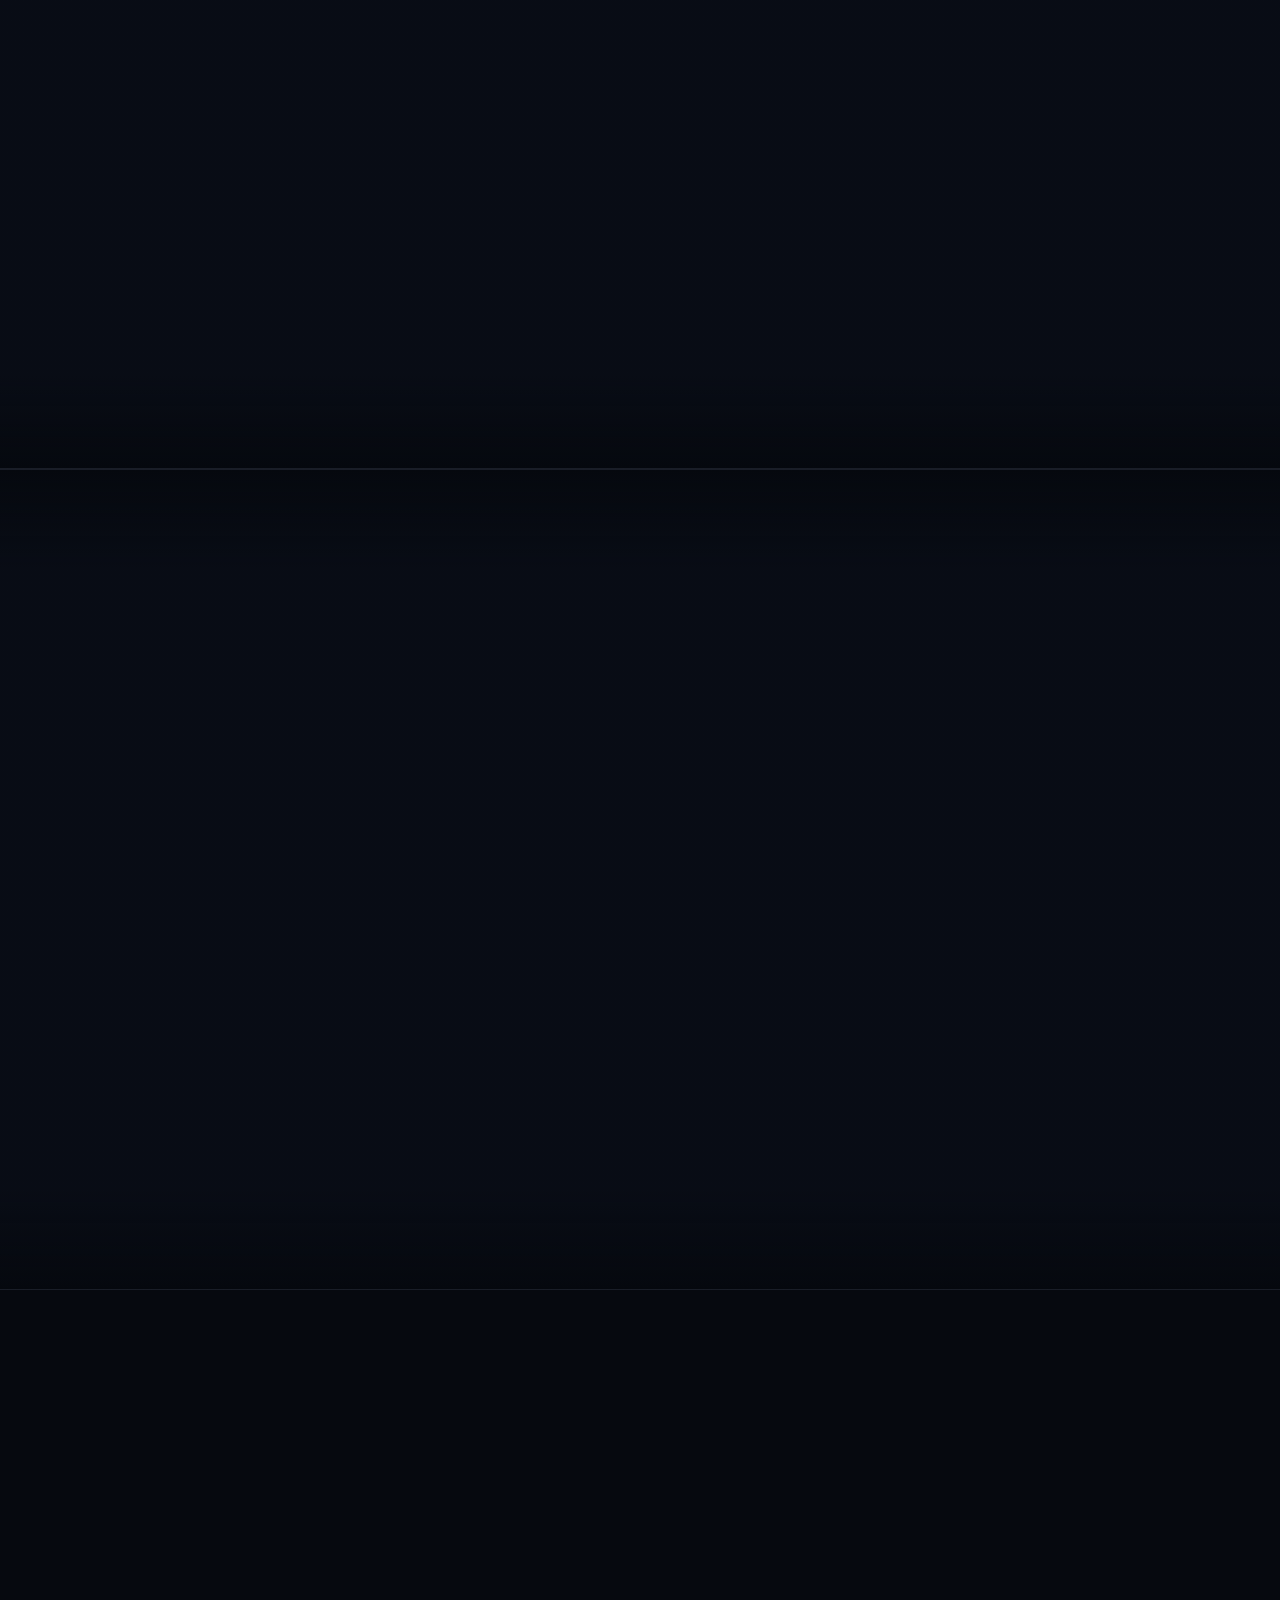
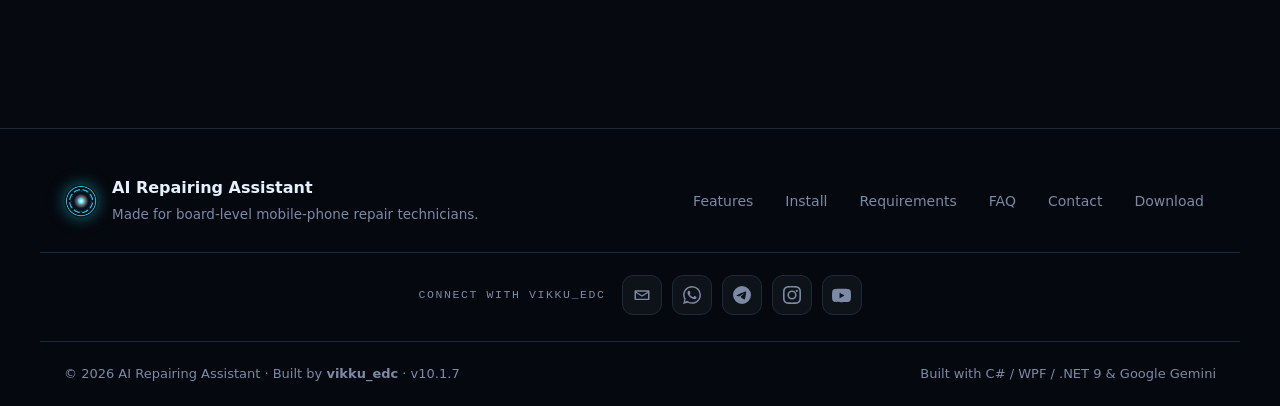
==== commit dbc60256: "Add one-click SHA-256 integrity verifier to download section Users paste their computed hash and cli" ====
--- a/index.html
+++ b/index.html
@@ -355,6 +355,26 @@
             <code id="hashCode">E3194B88593E0E656AAF7BBAE7D37B322A70B146EE7907F8F15ECE888F054184</code>
             <button class="copy" id="copyHash" aria-label="Copy SHA-256">Copy</button>
           </p>
+
+          <!-- one-click integrity verifier -->
+          <div class="verify">
+            <label class="verify__label" for="verifyInput">
+              <svg viewBox="0 0 24 24" width="16" height="16" aria-hidden="true"><path fill="currentColor" d="M12 2 4 5v6c0 5 3.4 8.5 8 9.9 4.6-1.4 8-4.9 8-9.9V5l-8-3Z" opacity=".25"/><path fill="currentColor" d="m10.6 13.6-2-2a1 1 0 1 0-1.4 1.42l2.7 2.7a1 1 0 0 0 1.42 0l5-5A1 1 0 0 0 14.9 9.3l-4.3 4.3Z"/></svg>
+              Verify your download — paste the SHA-256 you got from PowerShell, then hit <strong>Check</strong>:
+            </label>
+            <div class="verify__row">
+              <input id="verifyInput" class="verify__input" type="text" autocomplete="off" autocapitalize="off" autocorrect="off" spellcheck="false" placeholder="Paste your computed SHA-256 here…" />
+              <button id="verifyBtn" class="btn btn--accent verify__btn" type="button">Check</button>
+            </div>
+            <p id="verifyResult" class="verify__result" role="status" aria-live="polite"></p>
+            <details class="verify__how">
+              <summary>How do I get my file's hash?</summary>
+              <p>Open <strong>PowerShell</strong> and run:<br/>
+              <code>Get-FileHash "$HOME\Downloads\AI-Repairing-Assistant-Setup-10.1.7.exe" -Algorithm SHA256</code><br/>
+              Copy the <em>Hash</em> it prints, paste it above, and click Check. (Spaces/upper-lower case don't matter.)</p>
+            </details>
+          </div>
+
           <p class="dl__note">Requires an internet connection and a free Google Gemini API key (added on first run).</p>
         </div>
       </div>
--- a/assets/css/styles.css
+++ b/assets/css/styles.css
@@ -315,6 +315,30 @@
 .copy.copied{color:#34D399;border-color:#34D399}
 .dl__note{color:var(--muted);font-size:13px;margin:8px 0 0}
 
+/* one-click hash verifier */
+.verify{margin:18px 0 0;padding:18px 20px;border:1px solid var(--border);border-radius:14px;background:rgba(6,9,15,.45)}
+.verify__label{display:flex;align-items:flex-start;gap:8px;color:#c2cee0;font-size:13.5px;margin-bottom:12px;line-height:1.55}
+.verify__label svg{color:var(--accent);flex:0 0 auto;margin-top:2px}
+.verify__label strong{color:var(--accent)}
+.verify__row{display:flex;gap:10px;flex-wrap:wrap}
+.verify__input{flex:1 1 280px;min-width:0;font-family:var(--mono);font-size:12.5px;color:var(--text);
+  background:var(--field);border:1px solid var(--border);border-radius:10px;padding:12px 14px;outline:none;
+  transition:border-color .2s,box-shadow .2s}
+.verify__input:focus{border-color:var(--accent);box-shadow:0 0 0 3px rgba(34,211,238,.15)}
+.verify__input::placeholder{color:var(--muted)}
+.verify__btn{flex:0 0 auto;padding:12px 26px}
+.verify__result{margin:13px 0 0;font-size:14px;font-weight:600;line-height:1.5;min-height:1.2em}
+.verify__result.ok{color:#34D399}
+.verify__result.bad{color:#FB7185}
+.verify__result.hint{color:var(--muted);font-weight:500}
+.verify__how{margin-top:12px}
+.verify__how summary{cursor:pointer;color:var(--accent);font-size:12.5px;font-weight:600;list-style:none}
+.verify__how summary::-webkit-details-marker{display:none}
+.verify__how summary::before{content:"▸ "}
+.verify__how[open] summary::before{content:"▾ "}
+.verify__how p{color:var(--muted);font-size:12.5px;line-height:1.7;margin:10px 0 0}
+.verify__how code{word-break:break-all;font-size:11px;margin-top:4px;display:inline-block}
+
 /* ---------- requirements ---------- */
 .reqs{display:grid;grid-template-columns:repeat(3,1fr);gap:18px}
 .req{padding:28px;border:1px solid var(--border);border-radius:var(--radius);background:var(--glass)}
@@ -446,4 +470,5 @@
 @media (max-width:430px){
   .brand__text{display:none}            /* logo-only brand on very small screens */
   .dl__meta li{flex:1 1 40%}
-}
+  .verify__btn{width:100%}
+}
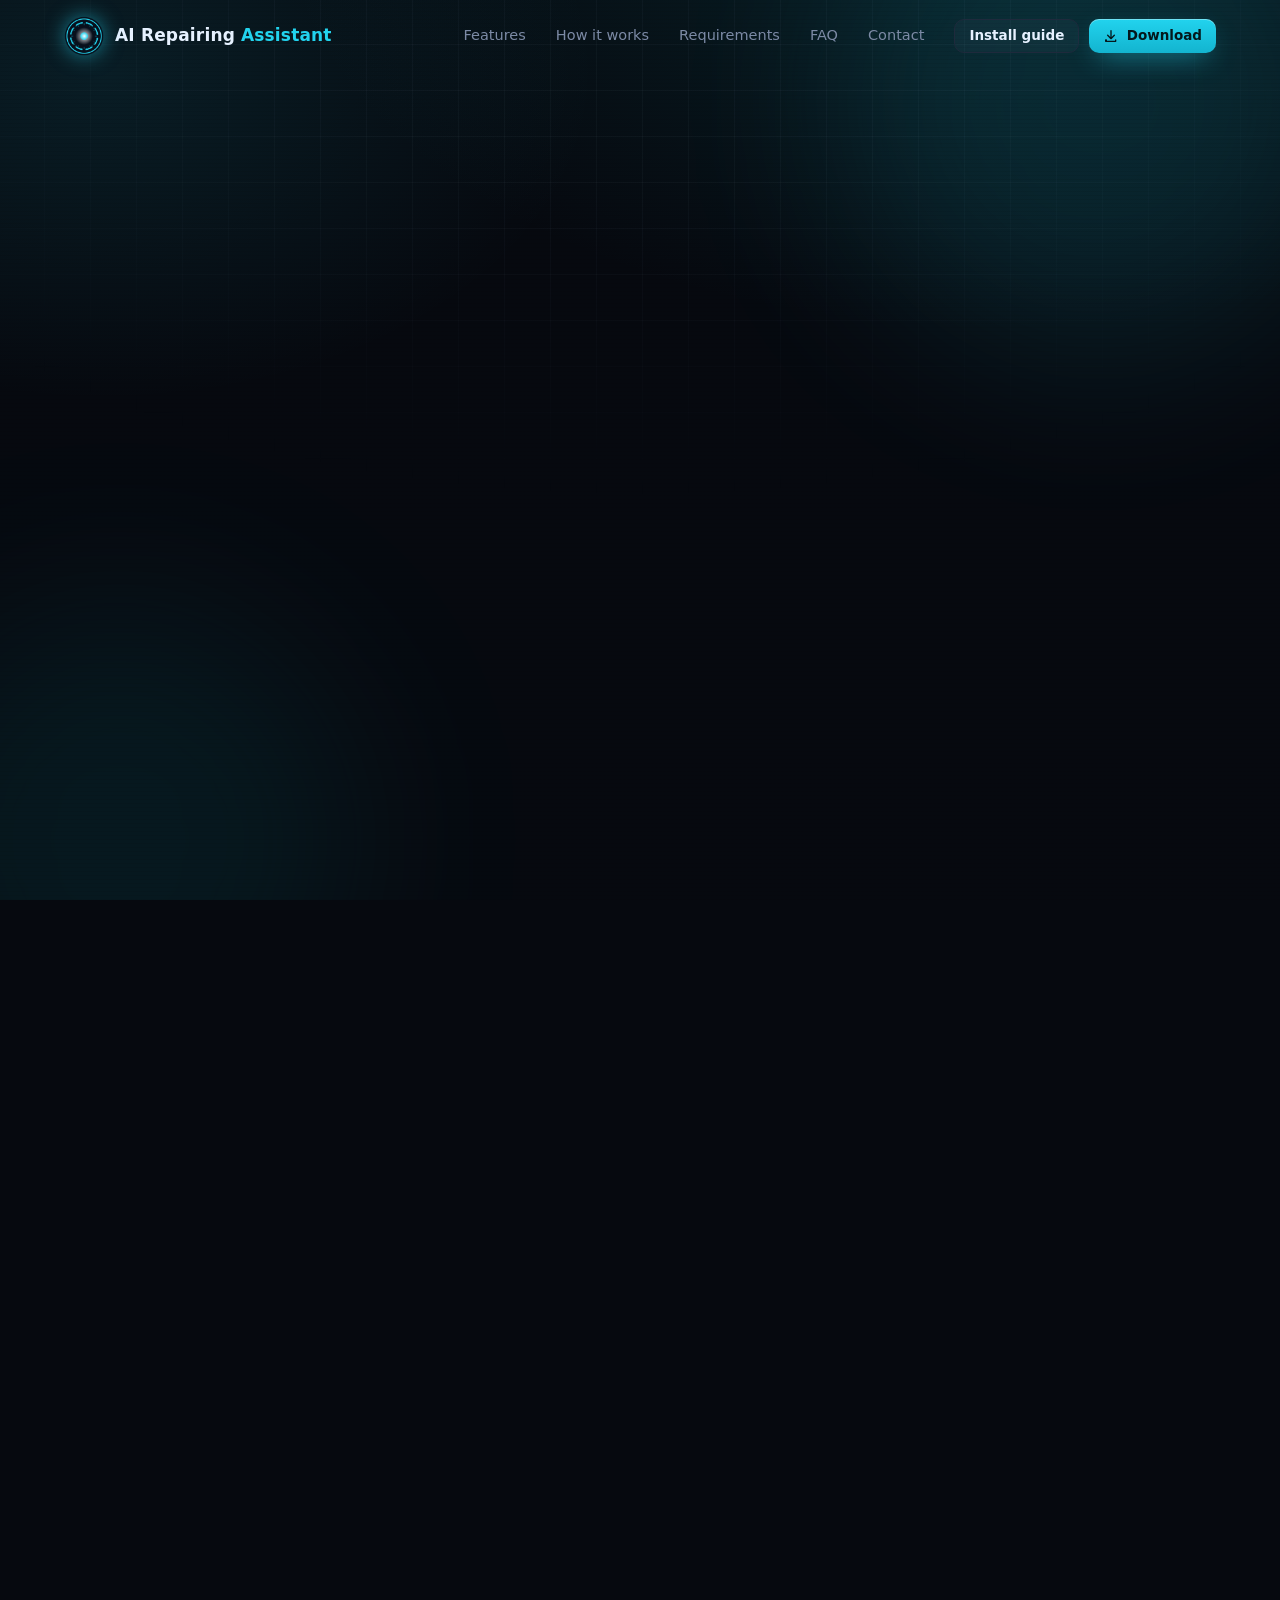
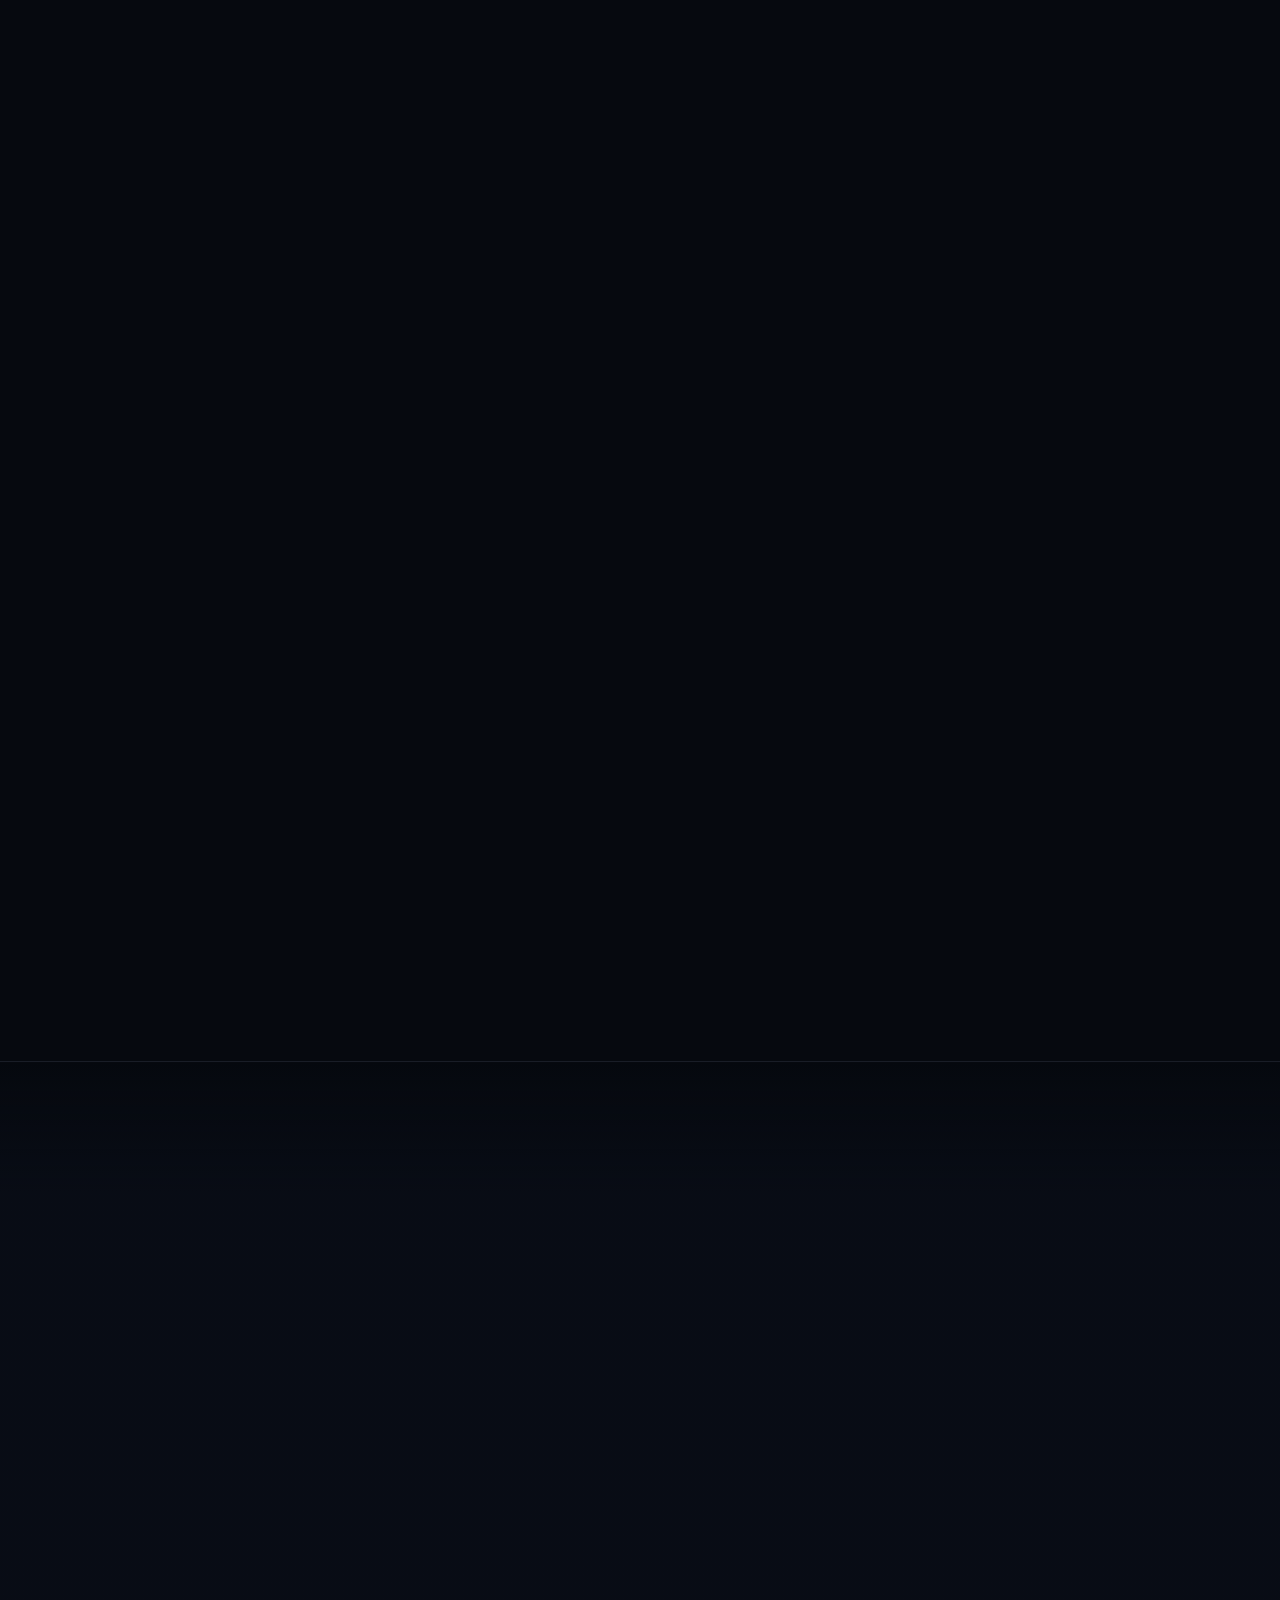
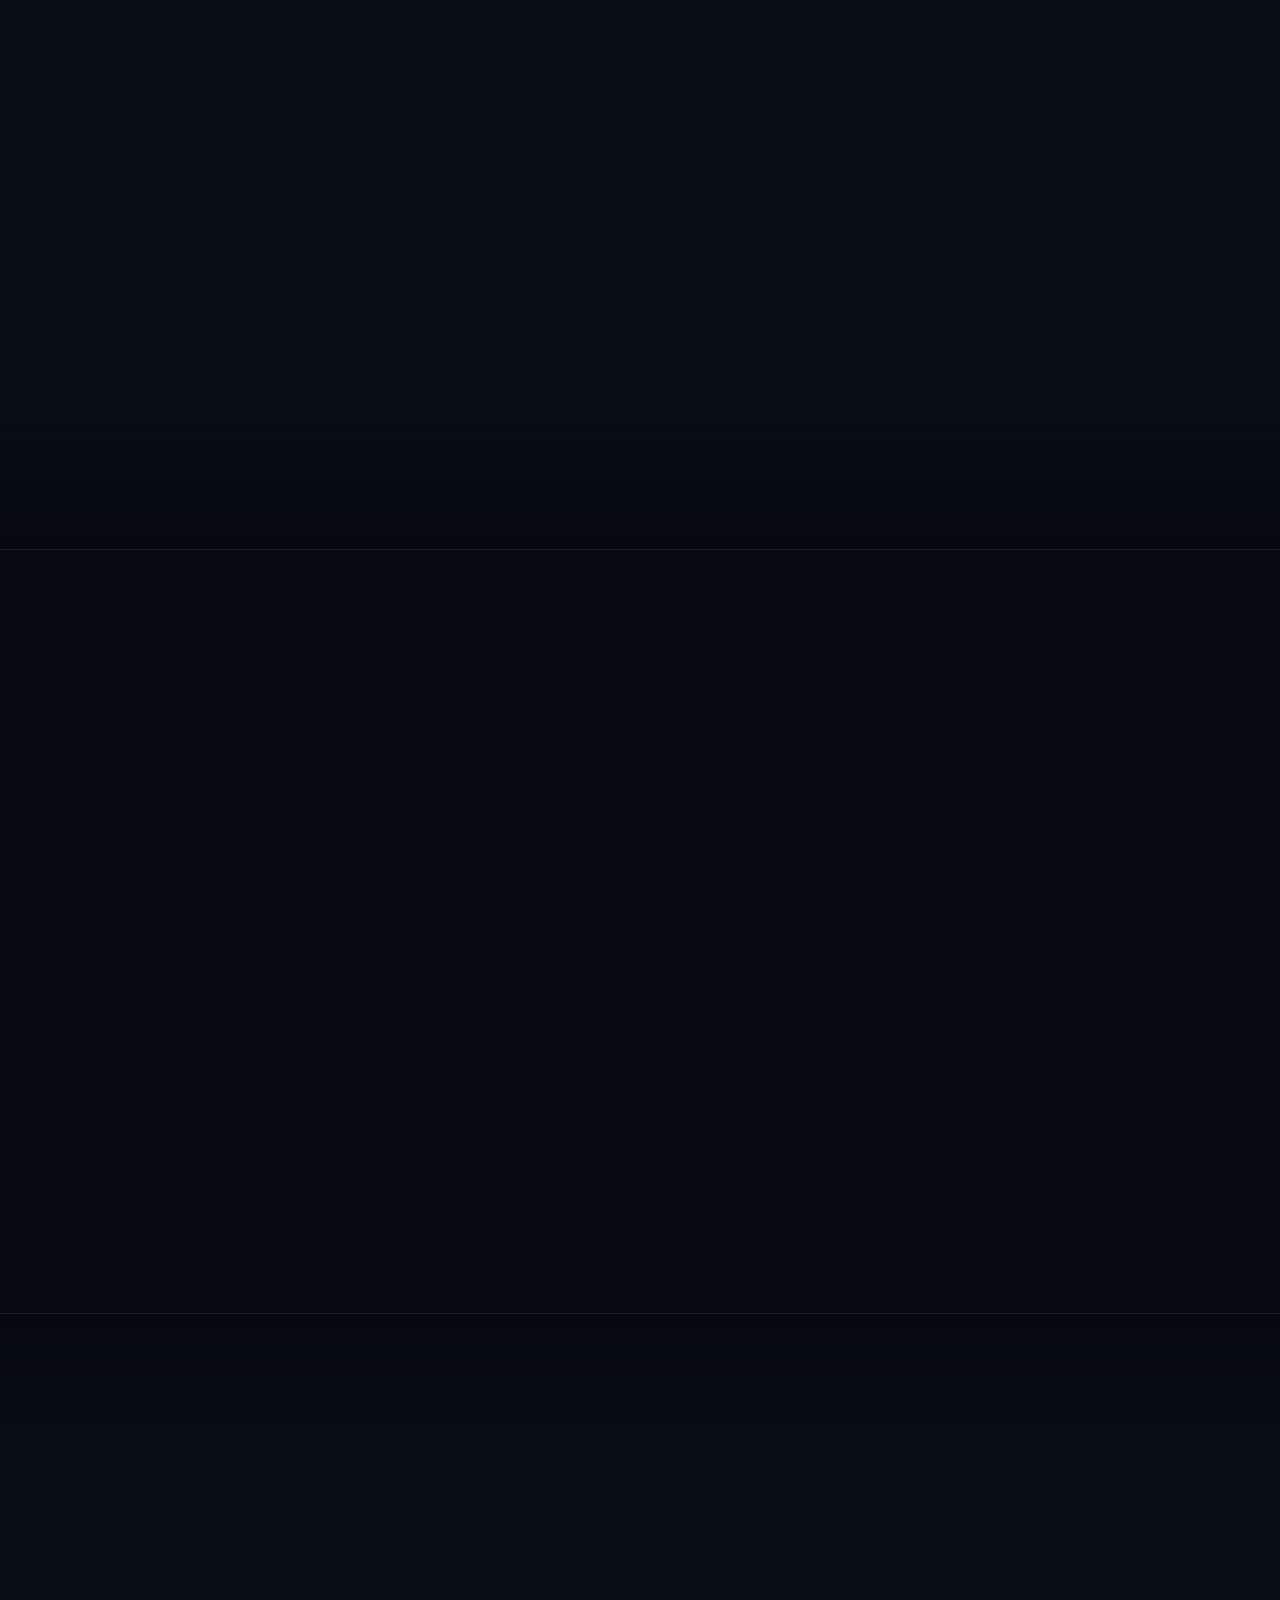
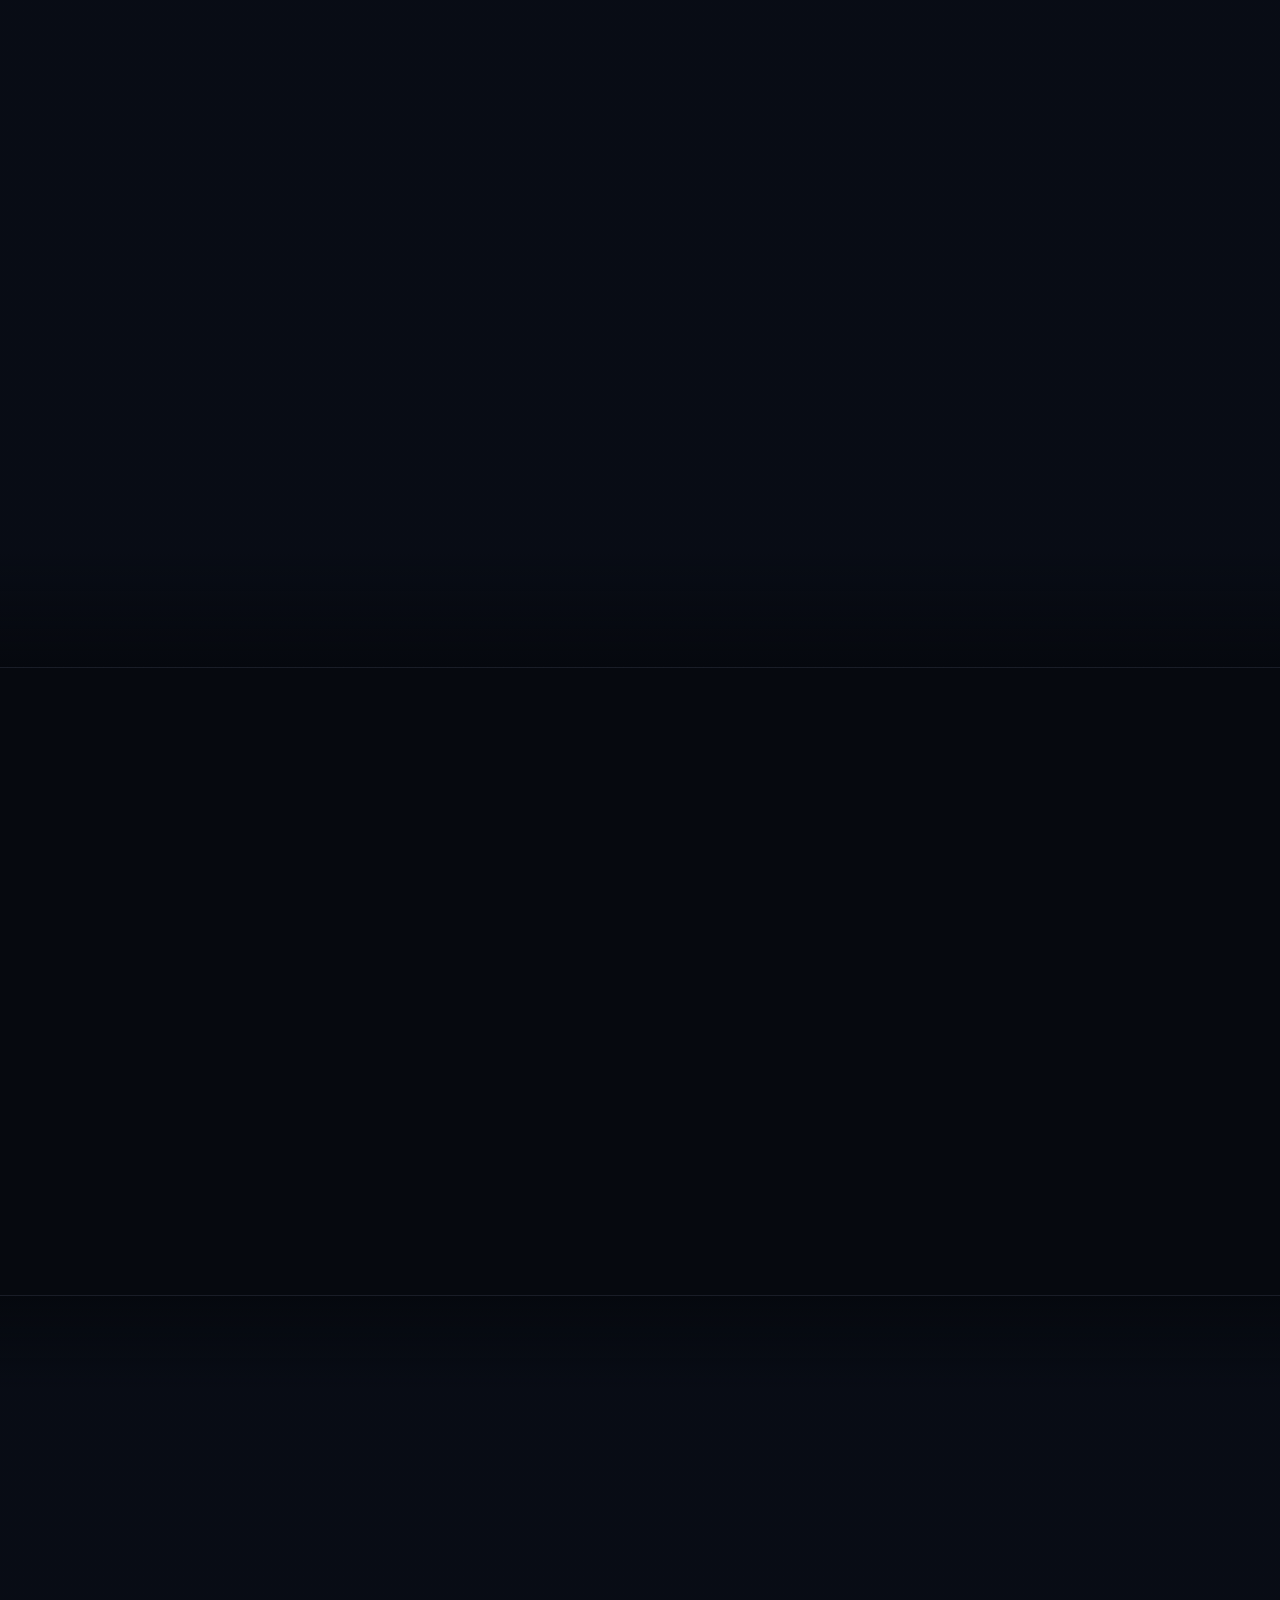
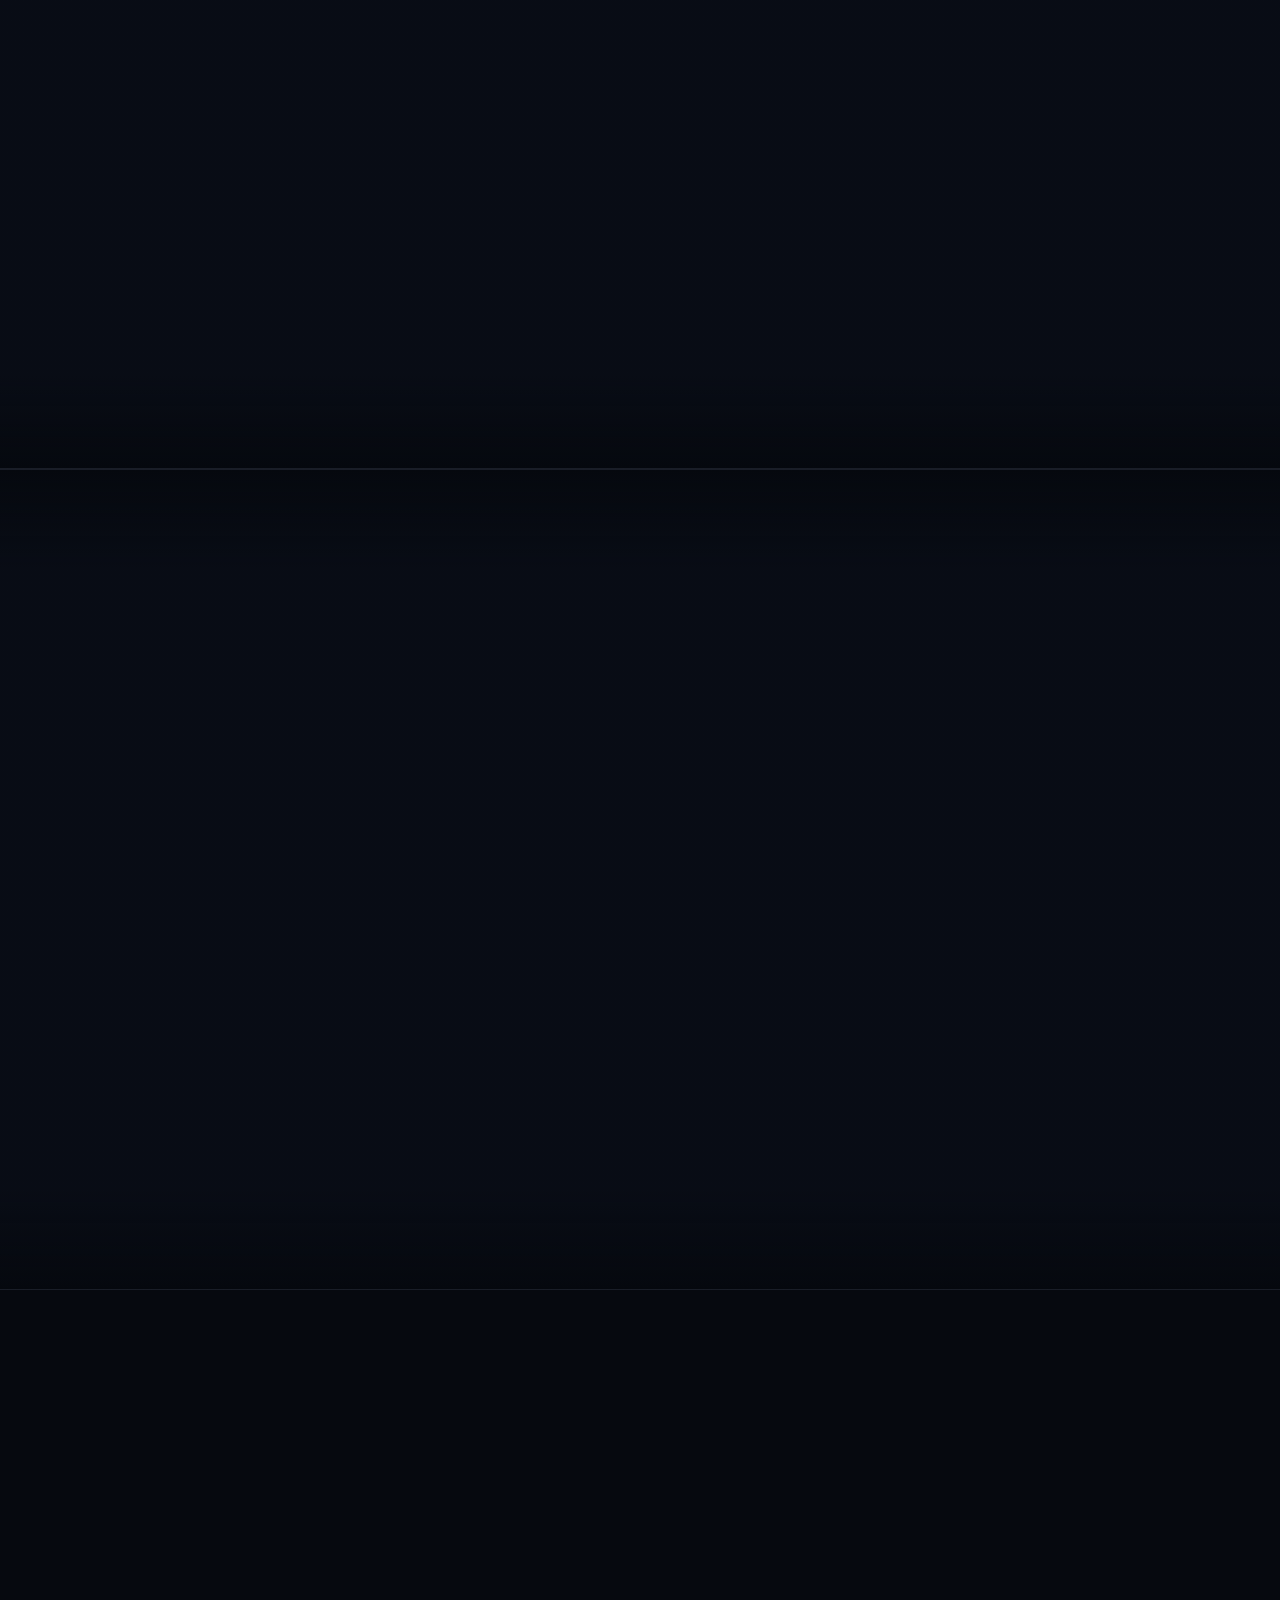
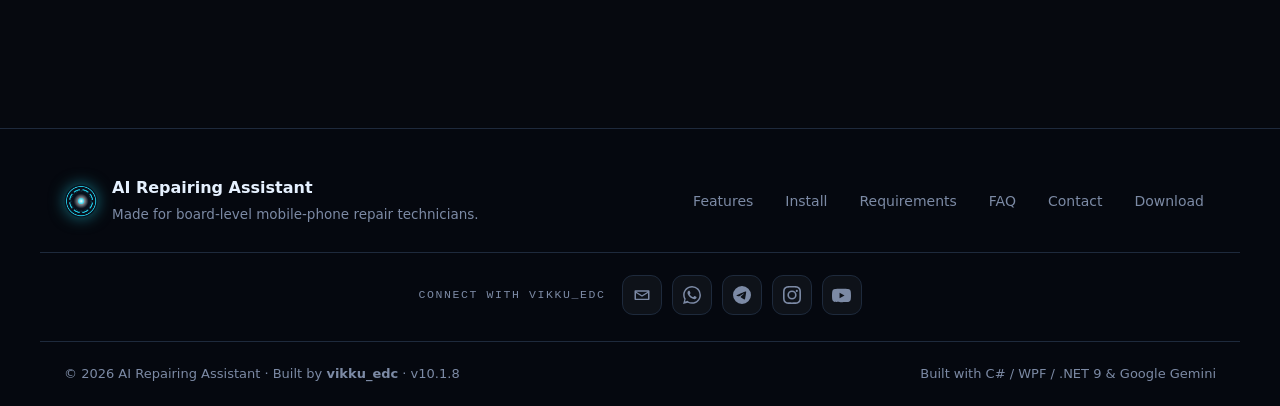
==== commit 85a203c0: "Site: update download + version to v10.1.8 Co-Authored-By: Claude Opus 4.8 <noreply@anthropic.com>" ====
--- a/index.html
+++ b/index.html
@@ -11,7 +11,7 @@
 <meta name="color-scheme" content="dark" />
 
 <!-- Security: strict CSP. No inline scripts, no eval, no third-party JS. -->
-<meta http-equiv="Content-Security-Policy" content="default-src 'self'; script-src 'self'; style-src 'self' https://fonts.googleapis.com; font-src 'self' https://fonts.gstatic.com; img-src 'self' data:; connect-src 'self'; object-src 'none'; base-uri 'self'; form-action 'none'; frame-ancestors 'none'; upgrade-insecure-requests" />
+<meta http-equiv="Content-Security-Policy" content="default-src 'self'; script-src 'self' https://gc.zgo.at; style-src 'self' https://fonts.googleapis.com; font-src 'self' https://fonts.gstatic.com; img-src 'self' data: https://airepair.goatcounter.com; connect-src 'self' https://airepair.goatcounter.com; object-src 'none'; base-uri 'self'; form-action 'none'; frame-ancestors 'none'; upgrade-insecure-requests" />
 
 <!-- Open Graph / social -->
 <meta property="og:type" content="website" />
@@ -107,7 +107,7 @@
           <li><svg viewBox="0 0 24 24" width="16" height="16" aria-hidden="true"><path fill="currentColor" d="M4 4h16v12H4z" opacity=".25"/><path fill="currentColor" d="M3 18h18v2H3zM6 6h12v8H6z"/></svg> Windows 10 / 11 (64-bit)</li>
           <li><svg viewBox="0 0 24 24" width="16" height="16" aria-hidden="true"><path fill="currentColor" d="M12 2 4 6v6c0 5 8 8 8 8s8-3 8-8V6l-8-4Z"/></svg> Keys encrypted on-device</li>
         </ul>
-        <p class="hero__verline">v10.1.7 &nbsp;·&nbsp; 71&nbsp;MB &nbsp;·&nbsp; Built with .NET&nbsp;9 + Google&nbsp;Gemini</p>
+        <p class="hero__verline">v10.1.8 &nbsp;·&nbsp; 71&nbsp;MB &nbsp;·&nbsp; Built with .NET&nbsp;9 + Google&nbsp;Gemini</p>
       </div>
 
       <div class="hero__art reveal" aria-hidden="true">
@@ -303,7 +303,7 @@
         <article class="step reveal">
           <span class="step__no">1</span>
           <h3>Download &amp; run</h3>
-          <p>Click <strong>Download</strong>, then double-click <code>AI-Repairing-Assistant-Setup-10.1.7.exe</code>. On first launch Windows SmartScreen may warn (the app isn’t code-signed yet) — choose <strong>More info → Run anyway</strong>.</p>
+          <p>Click <strong>Download</strong>, then double-click <code>AI-Repairing-Assistant-Setup-10.1.8.exe</code>. On first launch Windows SmartScreen may warn (the app isn’t code-signed yet) — choose <strong>More info → Run anyway</strong>.</p>
         </article>
         <article class="step reveal">
           <span class="step__no">2</span>
@@ -337,14 +337,14 @@
           <p>The complete app — chat, schematics, boardviews, voice and dashboard. Free, no account, nothing to sign up for.</p>
 
           <a class="btn btn--accent btn--xl" id="dlBtn"
-             href="https://github.com/ai143edc-art/ai-repairing-assistant/releases/download/v10.1.7/AI-Repairing-Assistant-Setup-10.1.7.exe"
+             href="https://github.com/ai143edc-art/ai-repairing-assistant/releases/download/v10.1.8/AI-Repairing-Assistant-Setup-10.1.8.exe"
              rel="noopener">
             <svg viewBox="0 0 24 24" width="22" height="22" aria-hidden="true"><path fill="currentColor" d="M12 3a1 1 0 0 1 1 1v9.59l3.3-3.3a1 1 0 1 1 1.4 1.42l-5 5a1 1 0 0 1-1.4 0l-5-5a1 1 0 1 1 1.4-1.42l3.3 3.3V4a1 1 0 0 1 1-1Zm-7 14a1 1 0 0 1 1 1v1h12v-1a1 1 0 1 1 2 0v2a1 1 0 0 1-1 1H4a1 1 0 0 1-1-1v-2a1 1 0 0 1 1-1Z"/></svg>
             Download for Windows
           </a>
 
           <ul class="dl__meta">
-            <li><span>Version</span><b>10.1.7</b></li>
+            <li><span>Version</span><b>10.1.8</b></li>
             <li><span>Size</span><b>71.1 MB</b></li>
             <li><span>Platform</span><b>Windows 10 / 11 · 64-bit</b></li>
             <li><span>Price</span><b>Free</b></li>
@@ -370,7 +370,7 @@
             <details class="verify__how">
               <summary>How do I get my file's hash?</summary>
               <p>Open <strong>PowerShell</strong> and run:<br/>
-              <code>Get-FileHash "$HOME\Downloads\AI-Repairing-Assistant-Setup-10.1.7.exe" -Algorithm SHA256</code><br/>
+              <code>Get-FileHash "$HOME\Downloads\AI-Repairing-Assistant-Setup-10.1.8.exe" -Algorithm SHA256</code><br/>
               Copy the <em>Hash</em> it prints, paste it above, and click Check. (Spaces/upper-lower case don't matter.)</p>
             </details>
           </div>
@@ -548,12 +548,14 @@
     </div>
   </div>
   <div class="container footer__bottom">
-    <span>© <span id="year">2026</span> AI Repairing Assistant · Built by <strong>vikku_edc</strong> · v10.1.7</span>
+    <span>© <span id="year">2026</span> AI Repairing Assistant · Built by <strong>vikku_edc</strong> · v10.1.8</span>
     <span>Built with C# / WPF / .NET 9 &amp; Google Gemini</span>
   </div>
 </footer>
 
 <script src="assets/js/reactor.js" defer></script>
 <script src="assets/js/main.js" defer></script>
+<!-- privacy-friendly analytics — GoatCounter (no cookies, no personal data) -->
+<script data-goatcounter="https://airepair.goatcounter.com/count" async src="//gc.zgo.at/count.js"></script>
 </body>
 </html>
